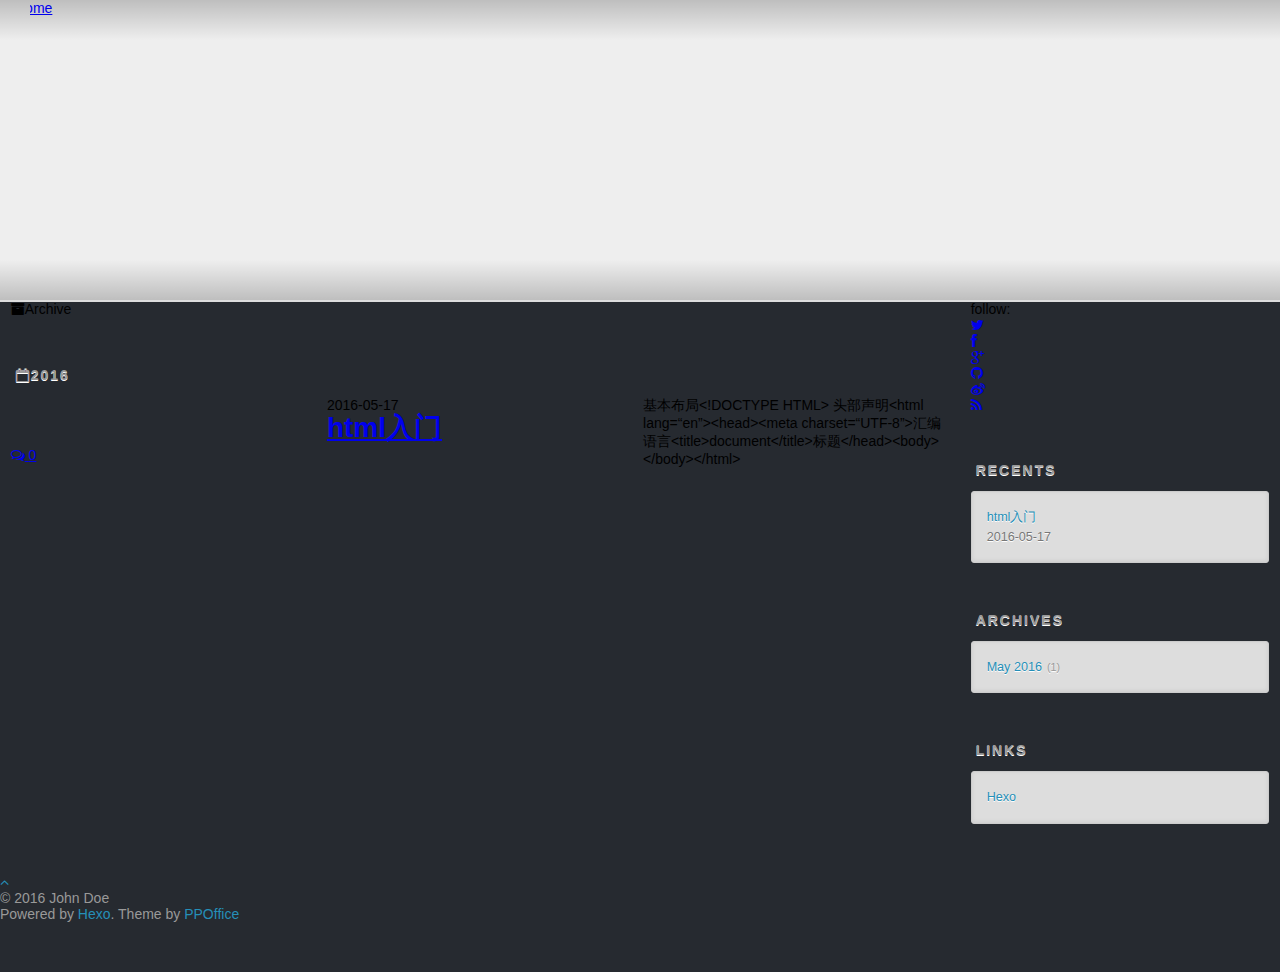
==== archives/index.html @ 6acbed66 "Site updated: 2016-05-18 14:02:45" ====
<!DOCTYPE html>
<html>
<head>
    <meta charset="utf-8">
    
    <title>Archive | Hexo</title>
    <meta name="viewport" content="width=device-width, initial-scale=1, maximum-scale=1">
    
    <meta name="description">
<meta property="og:type" content="website">
<meta property="og:title" content="Hexo">
<meta property="og:url" content="http://yoursite.com/archives/index.html">
<meta property="og:site_name" content="Hexo">
<meta property="og:description">
<meta name="twitter:card" content="summary">
<meta name="twitter:title" content="Hexo">
<meta name="twitter:description">
    

    

    

    <link rel="stylesheet" href="/vendor/font-awesome/css/font-awesome.min.css">
    <link rel="stylesheet" href="/vendor/titillium-web/styles.css">
    <link rel="stylesheet" href="/vendor/source-code-pro/styles.css">

    <link rel="stylesheet" href="/css/style.css">

    <script src="/vendor/jquery/2.0.3/jquery.min.js"></script>
    
    
        <link rel="stylesheet" href="/vendor/fancybox/jquery.fancybox.css">
    
    
        <link rel="stylesheet" href="/vendor/scrollLoading/style.css">
    
    
    

</head>

<body>
    <div id="wrap">
        <header id="header">
    <div id="header-outer" class="outer">
        <div class="container">
            <div class="container-inner">
                <div id="header-title">
                    <h1 class="logo-wrap">
                        <a href="/" class="logo"></a>
                    </h1>
                    
                </div>
                <div id="header-inner" class="nav-container">
                    <a id="main-nav-toggle" class="nav-icon fa fa-bars"></a>
                    <div class="nav-container-inner">
                        <ul id="main-nav">
                            
                                <li class="main-nav-list-item" >
                                    <a class="main-nav-list-link" href="/">Home</a>
                                </li>
                            
                        </ul>
                        <nav id="sub-nav">
                            <div id="search-form-wrap">

    <form class="search-form">
        <input type="text" class="ins-search-input search-form-input" placeholder="Search" />
        <button type="submit" class="search-form-submit"></button>
    </form>
    <div class="ins-search">
    <div class="ins-search-mask"></div>
    <div class="ins-search-container">
        <div class="ins-input-wrapper">
            <input type="text" class="ins-search-input" placeholder="Type something..." />
            <span class="ins-close ins-selectable"><i class="fa fa-times-circle"></i></span>
        </div>
        <div class="ins-section-wrapper">
            <div class="ins-section-container"></div>
        </div>
    </div>
</div>
<script>
(function (window) {
    var INSIGHT_CONFIG = {
        TRANSLATION: {
            POSTS: 'Posts',
            PAGES: 'Pages',
            CATEGORIES: 'Categories',
            TAGS: 'Tags',
            UNTITLED: '(Untitled)',
        },
        ROOT_URL: '/',
        CONTENT_URL: '/content.json',
    };
    window.INSIGHT_CONFIG = INSIGHT_CONFIG;
})(window);
</script>
<script src="/js/insight.js"></script>

</div>
                        </nav>
                    </div>
                </div>
            </div>
        </div>
    </div>
</header>
        <div class="container">
            <div class="main-body container-inner">
                <div class="main-body-inner">
                    <section id="main">
                        <div class="main-body-header">
    <h1 class="header">
    
    <i class="icon fa fa-archive"></i>Archive
    </h1>
</div>
                        <div class="main-body-content">
                            

    
    
        
        
        <section class="archives-wrap">
            <div class="archive-year-wrap">
                <a href="/archives/2016" class="archive-year"><i class="icon fa fa-calendar-o"></i>2016</a>
            </div>
            <div class="archives">
    
    
    
        <div class="article-row">
    
        <article class="article article-summary">
    <div class="article-summary-inner">
        
        <a href="/2016/05/17/html入门/" class="thumbnail">
    
    
        <span class="thumbnail-image thumbnail-none"></span>
    
    
        
<span class="comment-counter">
    <i class="fa fa-comments-o"></i>
    
        <span class="disqus-comment-count" data-disqus-url="http://yoursite.com/2016/05/17/html入门/">0</span>
    
</span>

    
</a>
        
        <div class="article-meta">
            <p class="category">
            
            </p>
            <p class="date"><time datetime="2016-05-17T05:37:36.000Z" itemprop="datePublished">2016-05-17</time></p>
        </div>
        
    
        <h1 class="article-title" itemprop="name">
        <a href="/2016/05/17/html入门/">html入门</a>
        </h1>
    

        <p class="article-excerpt">
            基本布局&lt;!DOCTYPE HTML&gt; 头部声明&lt;html lang=“en”&gt;&lt;head&gt;&lt;meta charset=“UTF-8”&gt;汇编语言&lt;title&gt;document&lt;/title&gt;标题&lt;/head&gt;&lt;body&gt;&lt;/body&gt;&lt;/html&gt;

        </p>
    </div>
</article>
    
        </div>
    


    </div></section>



                        </div>
                    </section>
                    <aside id="sidebar">
    <a class="sidebar-toggle" title="Expand Sidebar"><i class="toggle icon"></i></a>
    <div class="sidebar-top">
        <p>follow:</p>
        <ul class="social-links">
            
                
                <li>
                    <a class="social-tooltip" title="twitter" href="/" target="_blank">
                        <i class="icon fa fa-twitter"></i>
                    </a>
                </li>
                
            
                
                <li>
                    <a class="social-tooltip" title="facebook" href="/" target="_blank">
                        <i class="icon fa fa-facebook"></i>
                    </a>
                </li>
                
            
                
                <li>
                    <a class="social-tooltip" title="google-plus" href="/" target="_blank">
                        <i class="icon fa fa-google-plus"></i>
                    </a>
                </li>
                
            
                
                <li>
                    <a class="social-tooltip" title="github" href="https://github.com/ppoffice/hexo-theme-hueman" target="_blank">
                        <i class="icon fa fa-github"></i>
                    </a>
                </li>
                
            
                
                <li>
                    <a class="social-tooltip" title="weibo" href="/" target="_blank">
                        <i class="icon fa fa-weibo"></i>
                    </a>
                </li>
                
            
                
                <li>
                    <a class="social-tooltip" title="rss" href="/" target="_blank">
                        <i class="icon fa fa-rss"></i>
                    </a>
                </li>
                
            
        </ul>
    </div>
    
    <div class="widgets-container">
        
            
                
    <div class="widget-wrap">
        <h3 class="widget-title">recents</h3>
        <div class="widget">
            <ul id="recent-post" class="">
                
                    <li>
                        
                        <div class="item-thumbnail">
                            <a href="/2016/05/17/html入门/" class="thumbnail">
    
    
        <span class="thumbnail-image thumbnail-none"></span>
    
    
</a>
                        </div>
                        
                        <div class="item-inner">
                            <p class="item-category"></p>
                            <p class="item-title"><a href="/2016/05/17/html入门/" class="title">html入门</a></p>
                            <p class="item-date"><time datetime="2016-05-17T05:37:36.000Z" itemprop="datePublished">2016-05-17</time></p>
                        </div>
                    </li>
                
            </ul>
        </div>
    </div>

            
                

            
                
    <div class="widget-wrap widget-list">
        <h3 class="widget-title">archives</h3>
        <div class="widget">
            <ul class="archive-list"><li class="archive-list-item"><a class="archive-list-link" href="/archives/2016/05/">May 2016</a><span class="archive-list-count">1</span></li></ul>
        </div>
    </div>


            
                

            
                

            
                
    <div class="widget-wrap widget-list">
        <h3 class="widget-title">links</h3>
        <div class="widget">
            <ul>
                
                    <li>
                        <a href="http://hexo.io">Hexo</a>
                    </li>
                
            </ul>
        </div>
    </div>


            
        
    </div>
</aside>
                </div>
            </div>
        </div>
        <footer id="footer">
    <div class="container">
        <div class="container-inner">
            <a id="back-to-top" href="javascript:;"><i class="icon fa fa-angle-up"></i></a>
            <div class="credit">
                <h1 class="logo-wrap">
                    <a href="/" class="logo"></a>
                </h1>
                <p>&copy; 2016 John Doe</p>
                <p>Powered by <a href="//hexo.io/" target="_blank">Hexo</a>. Theme by <a href="//github.com/ppoffice" target="_blank">PPOffice</a></p>
            </div>
        </div>
    </div>
</footer>
        
    
    <script>
    var disqus_shortname = 'hexo-theme-hueman';
    
    
    (function() {
    var dsq = document.createElement('script');
    dsq.type = 'text/javascript';
    dsq.async = true;
    dsq.src = '//' + disqus_shortname + '.disqus.com/count.js';
    (document.getElementsByTagName('head')[0] || document.getElementsByTagName('body')[0]).appendChild(dsq);
    })();
    </script>



    
        <script src="/vendor/fancybox/jquery.fancybox.pack.js"></script>
    

    
        <script src="/vendor/scrollLoading/jquery.scrollLoading.js"></script>
        <script src="/vendor/scrollLoading/main.js"></script>
    


<!-- Custom Scripts -->
<script src="/js/main.js"></script>

    </div>
</body>
</html>
---- vendor/titillium-web/styles.css ----
/* latin-ext */
@font-face {
  font-family: 'Titillium Web';
  font-style: normal;
  font-weight: 300;
  src: local('Titillium WebLight'), local('TitilliumWeb-Light'), url(fonts/anMUvcNT0H1YN4FII8wpr9INifKjd1RJ3NxxEi9Cy2w.woff2) format('woff2');
  unicode-range: U+0100-024F, U+1E00-1EFF, U+20A0-20AB, U+20AD-20CF, U+2C60-2C7F, U+A720-A7FF;
}
/* latin */
@font-face {
  font-family: 'Titillium Web';
  font-style: normal;
  font-weight: 300;
  src: local('Titillium WebLight'), local('TitilliumWeb-Light'), url(fonts/anMUvcNT0H1YN4FII8wpr4-67659ICLY8bMrYhtePPA.woff2) format('woff2');
  unicode-range: U+0000-00FF, U+0131, U+0152-0153, U+02C6, U+02DA, U+02DC, U+2000-206F, U+2074, U+20AC, U+2212, U+2215, U+E0FF, U+EFFD, U+F000;
}
/* latin-ext */
@font-face {
  font-family: 'Titillium Web';
  font-style: normal;
  font-weight: 400;
  src: local('Titillium Web'), local('TitilliumWeb-Regular'), url(fonts/7XUFZ5tgS-tD6QamInJTcSo_WB_cotcEMUw1LsIE8mM.woff2) format('woff2');
  unicode-range: U+0100-024F, U+1E00-1EFF, U+20A0-20AB, U+20AD-20CF, U+2C60-2C7F, U+A720-A7FF;
}
/* latin */
@font-face {
  font-family: 'Titillium Web';
  font-style: normal;
  font-weight: 400;
  src: local('Titillium Web'), local('TitilliumWeb-Regular'), url(fonts/7XUFZ5tgS-tD6QamInJTcZSnX671uNZIV63UdXh3Mg0.woff2) format('woff2');
  unicode-range: U+0000-00FF, U+0131, U+0152-0153, U+02C6, U+02DA, U+02DC, U+2000-206F, U+2074, U+20AC, U+2212, U+2215, U+E0FF, U+EFFD, U+F000;
}
/* latin-ext */
@font-face {
  font-family: 'Titillium Web';
  font-style: normal;
  font-weight: 600;
  src: local('Titillium WebSemiBold'), local('TitilliumWeb-SemiBold'), url(fonts/anMUvcNT0H1YN4FII8wpr_SNRT0fZ5CX-AqRkMYgJJo.woff2) format('woff2');
  unicode-range: U+0100-024F, U+1E00-1EFF, U+20A0-20AB, U+20AD-20CF, U+2C60-2C7F, U+A720-A7FF;
}
/* latin */
@font-face {
  font-family: 'Titillium Web';
  font-style: normal;
  font-weight: 600;
  src: local('Titillium WebSemiBold'), local('TitilliumWeb-SemiBold'), url(fonts/anMUvcNT0H1YN4FII8wpr46gJz9aNFrmnwBdd69aqzY.woff2) format('woff2');
  unicode-range: U+0000-00FF, U+0131, U+0152-0153, U+02C6, U+02DA, U+02DC, U+2000-206F, U+2074, U+20AC, U+2212, U+2215, U+E0FF, U+EFFD, U+F000;
}
---- vendor/source-code-pro/styles.css ----
/* latin-ext */
@font-face {
  font-family: 'Source Code Pro';
  font-style: normal;
  font-weight: 400;
  src: local('Source Code Pro'), local('SourceCodePro-Regular'), url(fonts/mrl8jkM18OlOQN8JLgasDy2Q8seG17bfDXYR_jUsrzg.woff2) format('woff2');
  unicode-range: U+0100-024F, U+1E00-1EFF, U+20A0-20AB, U+20AD-20CF, U+2C60-2C7F, U+A720-A7FF;
}
/* latin */
@font-face {
  font-family: 'Source Code Pro';
  font-style: normal;
  font-weight: 400;
  src: local('Source Code Pro'), local('SourceCodePro-Regular'), url(fonts/mrl8jkM18OlOQN8JLgasD9V_2ngZ8dMf8fLgjYEouxg.woff2) format('woff2');
  unicode-range: U+0000-00FF, U+0131, U+0152-0153, U+02C6, U+02DA, U+02DC, U+2000-206F, U+2074, U+20AC, U+2212, U+2215, U+E0FF, U+EFFD, U+F000;
}
---- css/style.css ----
body {
  width: 100%;
}
body:before,
body:after {
  content: "";
  display: table;
}
body:after {
  clear: both;
}
html,
body,
div,
span,
applet,
object,
iframe,
h1,
h2,
h3,
h4,
h5,
h6,
p,
blockquote,
pre,
a,
abbr,
acronym,
address,
big,
cite,
code,
del,
dfn,
em,
img,
ins,
kbd,
q,
s,
samp,
small,
strike,
strong,
sub,
sup,
tt,
var,
dl,
dt,
dd,
ol,
ul,
li,
fieldset,
form,
label,
legend,
table,
caption,
tbody,
tfoot,
thead,
tr,
th,
td {
  margin: 0;
  padding: 0;
  border: 0;
  outline: 0;
  font-weight: inherit;
  font-style: inherit;
  font-family: inherit;
  font-size: 100%;
  vertical-align: baseline;
}
body {
  line-height: 1;
  color: #000;
  background: #fff;
}
ol,
ul {
  list-style: none;
}
table {
  border-collapse: separate;
  border-spacing: 0;
  vertical-align: middle;
}
caption,
th,
td {
  text-align: left;
  font-weight: normal;
  vertical-align: middle;
}
a img {
  border: none;
}
input,
button {
  margin: 0;
  padding: 0;
}
input::-moz-focus-inner,
button::-moz-focus-inner {
  border: 0;
  padding: 0;
}
@font-face {
  font-family: FontAwesome;
  font-style: normal;
  font-weight: normal;
  src: url("fonts/fontawesome-webfont.eot?v=#4.0.3");
  src: url("fonts/fontawesome-webfont.eot?#iefix&v=#4.0.3") format("embedded-opentype"), url("fonts/fontawesome-webfont.woff?v=#4.0.3") format("woff"), url("fonts/fontawesome-webfont.ttf?v=#4.0.3") format("truetype"), url("fonts/fontawesome-webfont.svg#fontawesomeregular?v=#4.0.3") format("svg");
}
html,
body,
#container {
  height: 100%;
}
body {
  background: #eee;
  font: 14px "Helvetica Neue", Helvetica, Arial, sans-serif;
  -webkit-text-size-adjust: 100%;
}
.outer {
  max-width: 1220px;
  margin: 0 auto;
  padding: 0 20px;
}
.outer:before,
.outer:after {
  content: "";
  display: table;
}
.outer:after {
  clear: both;
}
.inner {
  display: inline;
  float: left;
  width: 98.33333333333333%;
  margin: 0 0.833333333333333%;
}
.left,
.alignleft {
  float: left;
}
.right,
.alignright {
  float: right;
}
.clear {
  clear: both;
}
#container {
  position: relative;
}
.mobile-nav-on {
  overflow: hidden;
}
#wrap {
  height: 100%;
  width: 100%;
  position: absolute;
  top: 0;
  left: 0;
  -webkit-transition: 0.2s ease-out;
  -moz-transition: 0.2s ease-out;
  -ms-transition: 0.2s ease-out;
  transition: 0.2s ease-out;
  z-index: 1;
  background: #eee;
}
.mobile-nav-on #wrap {
  left: 280px;
}
@media screen and (min-width: 768px) {
  #main {
    display: inline;
    float: left;
    width: 73.33333333333333%;
    margin: 0 0.833333333333333%;
  }
}
.article-date,
.article-category-link,
.archive-year,
.widget-title {
  text-decoration: none;
  text-transform: uppercase;
  letter-spacing: 2px;
  color: #999;
  margin-bottom: 1em;
  margin-left: 5px;
  line-height: 1em;
  text-shadow: 0 1px #fff;
  font-weight: bold;
}
.article-inner,
.archive-article-inner {
  background: #fff;
  -webkit-box-shadow: 1px 2px 3px #ddd;
  box-shadow: 1px 2px 3px #ddd;
  border: 1px solid #ddd;
  -webkit-border-radius: 3px;
  border-radius: 3px;
}
.article-entry h1,
.widget h1 {
  font-size: 2em;
}
.article-entry h2,
.widget h2 {
  font-size: 1.5em;
}
.article-entry h3,
.widget h3 {
  font-size: 1.3em;
}
.article-entry h4,
.widget h4 {
  font-size: 1.2em;
}
.article-entry h5,
.widget h5 {
  font-size: 1em;
}
.article-entry h6,
.widget h6 {
  font-size: 1em;
  color: #999;
}
.article-entry hr,
.widget hr {
  border: 1px dashed #ddd;
}
.article-entry strong,
.widget strong {
  font-weight: bold;
}
.article-entry em,
.widget em,
.article-entry cite,
.widget cite {
  font-style: italic;
}
.article-entry sup,
.widget sup,
.article-entry sub,
.widget sub {
  font-size: 0.75em;
  line-height: 0;
  position: relative;
  vertical-align: baseline;
}
.article-entry sup,
.widget sup {
  top: -0.5em;
}
.article-entry sub,
.widget sub {
  bottom: -0.2em;
}
.article-entry small,
.widget small {
  font-size: 0.85em;
}
.article-entry acronym,
.widget acronym,
.article-entry abbr,
.widget abbr {
  border-bottom: 1px dotted;
}
.article-entry ul,
.widget ul,
.article-entry ol,
.widget ol,
.article-entry dl,
.widget dl {
  margin: 0 20px;
  line-height: 1.6em;
}
.article-entry ul ul,
.widget ul ul,
.article-entry ol ul,
.widget ol ul,
.article-entry ul ol,
.widget ul ol,
.article-entry ol ol,
.widget ol ol {
  margin-top: 0;
  margin-bottom: 0;
}
.article-entry ul,
.widget ul {
  list-style: disc;
}
.article-entry ol,
.widget ol {
  list-style: decimal;
}
.article-entry dt,
.widget dt {
  font-weight: bold;
}
#header {
  height: 300px;
  position: relative;
  border-bottom: 1px solid #ddd;
}
#header:before,
#header:after {
  content: "";
  position: absolute;
  left: 0;
  right: 0;
  height: 40px;
}
#header:before {
  top: 0;
  background: -webkit-linear-gradient(rgba(0,0,0,0.2), transparent);
  background: -moz-linear-gradient(rgba(0,0,0,0.2), transparent);
  background: -ms-linear-gradient(rgba(0,0,0,0.2), transparent);
  background: linear-gradient(rgba(0,0,0,0.2), transparent);
}
#header:after {
  bottom: 0;
  background: -webkit-linear-gradient(transparent, rgba(0,0,0,0.2));
  background: -moz-linear-gradient(transparent, rgba(0,0,0,0.2));
  background: -ms-linear-gradient(transparent, rgba(0,0,0,0.2));
  background: linear-gradient(transparent, rgba(0,0,0,0.2));
}
#header-outer {
  height: 100%;
  position: relative;
}
#header-inner {
  position: relative;
  overflow: hidden;
}
#banner {
  position: absolute;
  top: 0;
  left: 0;
  width: 100%;
  height: 100%;
  background: url("images/banner.jpg") center #000;
  -webkit-background-size: cover;
  -moz-background-size: cover;
  background-size: cover;
  z-index: -1;
}
#header-title {
  text-align: center;
  height: 40px;
  position: absolute;
  top: 50%;
  left: 0;
  margin-top: -20px;
}
#logo,
#subtitle {
  text-decoration: none;
  color: #fff;
  font-weight: 300;
  text-shadow: 0 1px 4px rgba(0,0,0,0.3);
}
#logo {
  font-size: 40px;
  line-height: 40px;
  letter-spacing: 2px;
}
#subtitle {
  font-size: 16px;
  line-height: 16px;
  letter-spacing: 1px;
}
#subtitle-wrap {
  margin-top: 16px;
}
#main-nav {
  float: left;
  margin-left: -15px;
}
.nav-icon,
.main-nav-link {
  float: left;
  color: #fff;
  opacity: 0.6;
  text-decoration: none;
  text-shadow: 0 1px rgba(0,0,0,0.2);
  -webkit-transition: opacity 0.2s;
  -moz-transition: opacity 0.2s;
  -ms-transition: opacity 0.2s;
  transition: opacity 0.2s;
  display: block;
  padding: 20px 15px;
}
.nav-icon:hover,
.main-nav-link:hover {
  opacity: 1;
}
.nav-icon {
  font-family: FontAwesome;
  text-align: center;
  font-size: 14px;
  width: 14px;
  height: 14px;
  padding: 20px 15px;
  position: relative;
  cursor: pointer;
}
.main-nav-link {
  font-weight: 300;
  letter-spacing: 1px;
}
@media screen and (max-width: 479px) {
  .main-nav-link {
    display: none;
  }
}
#main-nav-toggle {
  display: none;
}
#main-nav-toggle:before {
  content: "\f0c9";
}
@media screen and (max-width: 479px) {
  #main-nav-toggle {
    display: block;
  }
}
#sub-nav {
  float: right;
  margin-right: -15px;
}
#nav-rss-link:before {
  content: "\f09e";
}
#nav-search-btn:before {
  content: "\f002";
}
#search-form-wrap {
  position: absolute;
  top: 15px;
  width: 150px;
  height: 30px;
  right: -150px;
  opacity: 0;
  -webkit-transition: 0.2s ease-out;
  -moz-transition: 0.2s ease-out;
  -ms-transition: 0.2s ease-out;
  transition: 0.2s ease-out;
}
#search-form-wrap.on {
  opacity: 1;
  right: 0;
}
@media screen and (max-width: 479px) {
  #search-form-wrap {
    width: 100%;
    right: -100%;
  }
}
.search-form {
  position: absolute;
  top: 0;
  left: 0;
  right: 0;
  background: #fff;
  padding: 5px 15px;
  -webkit-border-radius: 15px;
  border-radius: 15px;
  -webkit-box-shadow: 0 0 10px rgba(0,0,0,0.3);
  box-shadow: 0 0 10px rgba(0,0,0,0.3);
}
.search-form-input {
  border: none;
  background: none;
  color: #555;
  width: 100%;
  font: 13px "Helvetica Neue", Helvetica, Arial, sans-serif;
  outline: none;
}
.search-form-input::-webkit-search-results-decoration,
.search-form-input::-webkit-search-cancel-button {
  -webkit-appearance: none;
}
.search-form-submit {
  position: absolute;
  top: 50%;
  right: 10px;
  margin-top: -7px;
  font: 13px FontAwesome;
  border: none;
  background: none;
  color: #bbb;
  cursor: pointer;
}
.search-form-submit:hover,
.search-form-submit:focus {
  color: #777;
}
.article {
  margin: 50px 0;
}
.article-inner {
  overflow: hidden;
}
.article-meta:before,
.article-meta:after {
  content: "";
  display: table;
}
.article-meta:after {
  clear: both;
}
.article-date {
  float: left;
}
.article-category {
  float: left;
  line-height: 1em;
  color: #ccc;
  text-shadow: 0 1px #fff;
  margin-left: 8px;
}
.article-category:before {
  content: "\2022";
}
.article-category-link {
  margin: 0 12px 1em;
}
.article-header {
  padding: 20px 20px 0;
}
.article-title {
  text-decoration: none;
  font-size: 2em;
  font-weight: bold;
  color: #555;
  line-height: 1.1em;
  -webkit-transition: color 0.2s;
  -moz-transition: color 0.2s;
  -ms-transition: color 0.2s;
  transition: color 0.2s;
}
a.article-title:hover {
  color: #258fb8;
}
.article-entry {
  color: #555;
  padding: 0 20px;
}
.article-entry:before,
.article-entry:after {
  content: "";
  display: table;
}
.article-entry:after {
  clear: both;
}
.article-entry p,
.article-entry table {
  line-height: 1.6em;
  margin: 1.6em 0;
}
.article-entry h1,
.article-entry h2,
.article-entry h3,
.article-entry h4,
.article-entry h5,
.article-entry h6 {
  font-weight: bold;
}
.article-entry h1,
.article-entry h2,
.article-entry h3,
.article-entry h4,
.article-entry h5,
.article-entry h6 {
  line-height: 1.1em;
  margin: 1.1em 0;
}
.article-entry a {
  color: #258fb8;
  text-decoration: none;
}
.article-entry a:hover {
  text-decoration: underline;
}
.article-entry ul,
.article-entry ol,
.article-entry dl {
  margin-top: 1.6em;
  margin-bottom: 1.6em;
}
.article-entry img,
.article-entry video {
  max-width: 100%;
  height: auto;
  display: block;
  margin: auto;
}
.article-entry iframe {
  border: none;
}
.article-entry table {
  width: 100%;
  border-collapse: collapse;
  border-spacing: 0;
}
.article-entry th {
  font-weight: bold;
  border-bottom: 3px solid #ddd;
  padding-bottom: 0.5em;
}
.article-entry td {
  border-bottom: 1px solid #ddd;
  padding: 10px 0;
}
.article-entry blockquote {
  font-family: Georgia, "Times New Roman", serif;
  font-size: 1.4em;
  margin: 1.6em 20px;
  text-align: center;
}
.article-entry blockquote footer {
  font-size: 14px;
  margin: 1.6em 0;
  font-family: "Helvetica Neue", Helvetica, Arial, sans-serif;
}
.article-entry blockquote footer cite:before {
  content: "—";
  padding: 0 0.5em;
}
.article-entry .pullquote {
  text-align: left;
  width: 45%;
  margin: 0;
}
.article-entry .pullquote.left {
  margin-left: 0.5em;
  margin-right: 1em;
}
.article-entry .pullquote.right {
  margin-right: 0.5em;
  margin-left: 1em;
}
.article-entry .caption {
  color: #999;
  display: block;
  font-size: 0.9em;
  margin-top: 0.5em;
  position: relative;
  text-align: center;
}
.article-entry .video-container {
  position: relative;
  padding-top: 56.25%;
  height: 0;
  overflow: hidden;
}
.article-entry .video-container iframe,
.article-entry .video-container object,
.article-entry .video-container embed {
  position: absolute;
  top: 0;
  left: 0;
  width: 100%;
  height: 100%;
  margin-top: 0;
}
.article-more-link a {
  display: inline-block;
  line-height: 1em;
  padding: 6px 15px;
  -webkit-border-radius: 15px;
  border-radius: 15px;
  background: #eee;
  color: #999;
  text-shadow: 0 1px #fff;
  text-decoration: none;
}
.article-more-link a:hover {
  background: #258fb8;
  color: #fff;
  text-decoration: none;
  text-shadow: 0 1px #1e7293;
}
.article-footer {
  font-size: 0.85em;
  line-height: 1.6em;
  border-top: 1px solid #ddd;
  padding-top: 1.6em;
  margin: 0 20px 20px;
}
.article-footer:before,
.article-footer:after {
  content: "";
  display: table;
}
.article-footer:after {
  clear: both;
}
.article-footer a {
  color: #999;
  text-decoration: none;
}
.article-footer a:hover {
  color: #555;
}
.article-tag-list-item {
  float: left;
  margin-right: 10px;
}
.article-tag-list-link:before {
  content: "#";
}
.article-comment-link {
  float: right;
}
.article-comment-link:before {
  content: "\f075";
  font-family: FontAwesome;
  padding-right: 8px;
}
.article-share-link {
  cursor: pointer;
  float: right;
  margin-left: 20px;
}
.article-share-link:before {
  content: "\f064";
  font-family: FontAwesome;
  padding-right: 6px;
}
#article-nav {
  position: relative;
}
#article-nav:before,
#article-nav:after {
  content: "";
  display: table;
}
#article-nav:after {
  clear: both;
}
@media screen and (min-width: 768px) {
  #article-nav {
    margin: 50px 0;
  }
  #article-nav:before {
    width: 8px;
    height: 8px;
    position: absolute;
    top: 50%;
    left: 50%;
    margin-top: -4px;
    margin-left: -4px;
    content: "";
    -webkit-border-radius: 50%;
    border-radius: 50%;
    background: #ddd;
    -webkit-box-shadow: 0 1px 2px #fff;
    box-shadow: 0 1px 2px #fff;
  }
}
.article-nav-link-wrap {
  text-decoration: none;
  text-shadow: 0 1px #fff;
  color: #999;
  -webkit-box-sizing: border-box;
  -moz-box-sizing: border-box;
  box-sizing: border-box;
  margin-top: 50px;
  text-align: center;
  display: block;
}
.article-nav-link-wrap:hover {
  color: #555;
}
@media screen and (min-width: 768px) {
  .article-nav-link-wrap {
    width: 50%;
    margin-top: 0;
  }
}
@media screen and (min-width: 768px) {
  #article-nav-newer {
    float: left;
    text-align: right;
    padding-right: 20px;
  }
}
@media screen and (min-width: 768px) {
  #article-nav-older {
    float: right;
    text-align: left;
    padding-left: 20px;
  }
}
.article-nav-caption {
  text-transform: uppercase;
  letter-spacing: 2px;
  color: #ddd;
  line-height: 1em;
  font-weight: bold;
}
#article-nav-newer .article-nav-caption {
  margin-right: -2px;
}
.article-nav-title {
  font-size: 0.85em;
  line-height: 1.6em;
  margin-top: 0.5em;
}
.article-share-box {
  position: absolute;
  display: none;
  background: #fff;
  -webkit-box-shadow: 1px 2px 10px rgba(0,0,0,0.2);
  box-shadow: 1px 2px 10px rgba(0,0,0,0.2);
  -webkit-border-radius: 3px;
  border-radius: 3px;
  margin-left: -145px;
  overflow: hidden;
  z-index: 1;
}
.article-share-box.on {
  display: block;
}
.article-share-input {
  width: 100%;
  background: none;
  -webkit-box-sizing: border-box;
  -moz-box-sizing: border-box;
  box-sizing: border-box;
  font: 14px "Helvetica Neue", Helvetica, Arial, sans-serif;
  padding: 0 15px;
  color: #555;
  outline: none;
  border: 1px solid #ddd;
  -webkit-border-radius: 3px 3px 0 0;
  border-radius: 3px 3px 0 0;
  height: 36px;
  line-height: 36px;
}
.article-share-links {
  background: #eee;
}
.article-share-links:before,
.article-share-links:after {
  content: "";
  display: table;
}
.article-share-links:after {
  clear: both;
}
.article-share-twitter,
.article-share-facebook,
.article-share-pinterest,
.article-share-google {
  width: 50px;
  height: 36px;
  display: block;
  float: left;
  position: relative;
  color: #999;
  text-shadow: 0 1px #fff;
}
.article-share-twitter:before,
.article-share-facebook:before,
.article-share-pinterest:before,
.article-share-google:before {
  font-size: 20px;
  font-family: FontAwesome;
  width: 20px;
  height: 20px;
  position: absolute;
  top: 50%;
  left: 50%;
  margin-top: -10px;
  margin-left: -10px;
  text-align: center;
}
.article-share-twitter:hover,
.article-share-facebook:hover,
.article-share-pinterest:hover,
.article-share-google:hover {
  color: #fff;
}
.article-share-twitter:before {
  content: "\f099";
}
.article-share-twitter:hover {
  background: #00aced;
  text-shadow: 0 1px #008abe;
}
.article-share-facebook:before {
  content: "\f09a";
}
.article-share-facebook:hover {
  background: #3b5998;
  text-shadow: 0 1px #2f477a;
}
.article-share-pinterest:before {
  content: "\f0d2";
}
.article-share-pinterest:hover {
  background: #cb2027;
  text-shadow: 0 1px #a21a1f;
}
.article-share-google:before {
  content: "\f0d5";
}
.article-share-google:hover {
  background: #dd4b39;
  text-shadow: 0 1px #be3221;
}
.article-gallery {
  background: #000;
  position: relative;
}
.article-gallery-photos {
  position: relative;
  overflow: hidden;
}
.article-gallery-img {
  display: none;
  max-width: 100%;
}
.article-gallery-img:first-child {
  display: block;
}
.article-gallery-img.loaded {
  position: absolute;
  display: block;
}
.article-gallery-img img {
  display: block;
  max-width: 100%;
  margin: 0 auto;
}
#comments {
  background: #fff;
  -webkit-box-shadow: 1px 2px 3px #ddd;
  box-shadow: 1px 2px 3px #ddd;
  padding: 20px;
  border: 1px solid #ddd;
  -webkit-border-radius: 3px;
  border-radius: 3px;
  margin: 50px 0;
}
#comments a {
  color: #258fb8;
}
.archives-wrap {
  margin: 50px 0;
}
.archives:before,
.archives:after {
  content: "";
  display: table;
}
.archives:after {
  clear: both;
}
.archive-year-wrap {
  margin-bottom: 1em;
}
.archives {
  -webkit-column-gap: 10px;
  -moz-column-gap: 10px;
  column-gap: 10px;
}
@media screen and (min-width: 480px) and (max-width: 767px) {
  .archives {
    -webkit-column-count: 2;
    -moz-column-count: 2;
    column-count: 2;
  }
}
@media screen and (min-width: 768px) {
  .archives {
    -webkit-column-count: 3;
    -moz-column-count: 3;
    column-count: 3;
  }
}
.archive-article {
  -webkit-column-break-inside: avoid;
  page-break-inside: avoid;
  overflow: hidden;
  break-inside: avoid-column;
}
.archive-article-inner {
  padding: 10px;
  margin-bottom: 15px;
}
.archive-article-title {
  text-decoration: none;
  font-weight: bold;
  color: #555;
  -webkit-transition: color 0.2s;
  -moz-transition: color 0.2s;
  -ms-transition: color 0.2s;
  transition: color 0.2s;
  line-height: 1.6em;
}
.archive-article-title:hover {
  color: #258fb8;
}
.archive-article-footer {
  margin-top: 1em;
}
.archive-article-date {
  color: #999;
  text-decoration: none;
  font-size: 0.85em;
  line-height: 1em;
  margin-bottom: 0.5em;
  display: block;
}
#page-nav {
  margin: 50px auto;
  background: #fff;
  -webkit-box-shadow: 1px 2px 3px #ddd;
  box-shadow: 1px 2px 3px #ddd;
  border: 1px solid #ddd;
  -webkit-border-radius: 3px;
  border-radius: 3px;
  text-align: center;
  color: #999;
  overflow: hidden;
}
#page-nav:before,
#page-nav:after {
  content: "";
  display: table;
}
#page-nav:after {
  clear: both;
}
#page-nav a,
#page-nav span {
  padding: 10px 20px;
  line-height: 1;
  height: 2ex;
}
#page-nav a {
  color: #999;
  text-decoration: none;
}
#page-nav a:hover {
  background: #999;
  color: #fff;
}
#page-nav .prev {
  float: left;
}
#page-nav .next {
  float: right;
}
#page-nav .page-number {
  display: inline-block;
}
@media screen and (max-width: 479px) {
  #page-nav .page-number {
    display: none;
  }
}
#page-nav .current {
  color: #555;
  font-weight: bold;
}
#page-nav .space {
  color: #ddd;
}
#footer {
  background: #262a30;
  padding: 50px 0;
  border-top: 1px solid #ddd;
  color: #999;
}
#footer a {
  color: #258fb8;
  text-decoration: none;
}
#footer a:hover {
  text-decoration: underline;
}
#footer-info {
  line-height: 1.6em;
  font-size: 0.85em;
}
.article-entry pre,
.article-entry .highlight {
  background: #2d2d2d;
  margin: 0 -20px;
  padding: 15px 20px;
  border-style: solid;
  border-color: #ddd;
  border-width: 1px 0;
  overflow: auto;
  color: #ccc;
  line-height: 22.400000000000002px;
}
.article-entry .highlight .gutter pre,
.article-entry .gist .gist-file .gist-data .line-numbers {
  color: #666;
  font-size: 0.85em;
}
.article-entry pre,
.article-entry code {
  font-family: "Source Code Pro", Consolas, Monaco, Menlo, Consolas, monospace;
}
.article-entry code {
  background: #eee;
  text-shadow: 0 1px #fff;
  padding: 0 0.3em;
}
.article-entry pre code {
  background: none;
  text-shadow: none;
  padding: 0;
}
.article-entry .highlight pre {
  border: none;
  margin: 0;
  padding: 0;
}
.article-entry .highlight table {
  margin: 0;
  width: auto;
}
.article-entry .highlight td {
  border: none;
  padding: 0;
}
.article-entry .highlight figcaption {
  font-size: 0.85em;
  color: #999;
  line-height: 1em;
  margin-bottom: 1em;
}
.article-entry .highlight figcaption:before,
.article-entry .highlight figcaption:after {
  content: "";
  display: table;
}
.article-entry .highlight figcaption:after {
  clear: both;
}
.article-entry .highlight figcaption a {
  float: right;
}
.article-entry .highlight .gutter pre {
  text-align: right;
  padding-right: 20px;
}
.article-entry .highlight .line {
  height: 22.400000000000002px;
}
.article-entry .highlight .line.marked {
  background: #515151;
}
.article-entry .gist {
  margin: 0 -20px;
  border-style: solid;
  border-color: #ddd;
  border-width: 1px 0;
  background: #2d2d2d;
  padding: 15px 20px 15px 0;
}
.article-entry .gist .gist-file {
  border: none;
  font-family: "Source Code Pro", Consolas, Monaco, Menlo, Consolas, monospace;
  margin: 0;
}
.article-entry .gist .gist-file .gist-data {
  background: none;
  border: none;
}
.article-entry .gist .gist-file .gist-data .line-numbers {
  background: none;
  border: none;
  padding: 0 20px 0 0;
}
.article-entry .gist .gist-file .gist-data .line-data {
  padding: 0 !important;
}
.article-entry .gist .gist-file .highlight {
  margin: 0;
  padding: 0;
  border: none;
}
.article-entry .gist .gist-file .gist-meta {
  background: #2d2d2d;
  color: #999;
  font: 0.85em "Helvetica Neue", Helvetica, Arial, sans-serif;
  text-shadow: 0 0;
  padding: 0;
  margin-top: 1em;
  margin-left: 20px;
}
.article-entry .gist .gist-file .gist-meta a {
  color: #258fb8;
  font-weight: normal;
}
.article-entry .gist .gist-file .gist-meta a:hover {
  text-decoration: underline;
}
pre .comment,
pre .title {
  color: #999;
}
pre .variable,
pre .attribute,
pre .tag,
pre .regexp,
pre .ruby .constant,
pre .xml .tag .title,
pre .xml .pi,
pre .xml .doctype,
pre .html .doctype,
pre .css .id,
pre .css .class,
pre .css .pseudo {
  color: #f2777a;
}
pre .number,
pre .preprocessor,
pre .built_in,
pre .literal,
pre .params,
pre .constant {
  color: #f99157;
}
pre .class,
pre .ruby .class .title,
pre .css .rules .attribute {
  color: #9c9;
}
pre .string,
pre .value,
pre .inheritance,
pre .header,
pre .ruby .symbol,
pre .xml .cdata {
  color: #9c9;
}
pre .css .hexcolor {
  color: #6cc;
}
pre .function,
pre .python .decorator,
pre .python .title,
pre .ruby .function .title,
pre .ruby .title .keyword,
pre .perl .sub,
pre .javascript .title,
pre .coffeescript .title {
  color: #69c;
}
pre .keyword,
pre .javascript .function {
  color: #c9c;
}
@media screen and (max-width: 479px) {
  #mobile-nav {
    position: absolute;
    top: 0;
    left: 0;
    width: 280px;
    height: 100%;
    background: #191919;
    border-right: 1px solid #fff;
  }
}
@media screen and (max-width: 479px) {
  .mobile-nav-link {
    display: block;
    color: #999;
    text-decoration: none;
    padding: 15px 20px;
    font-weight: bold;
  }
  .mobile-nav-link:hover {
    color: #fff;
  }
}
@media screen and (min-width: 768px) {
  #sidebar {
    display: inline;
    float: left;
    width: 23.333333333333332%;
    margin: 0 0.833333333333333%;
  }
}
.widget-wrap {
  margin: 50px 0;
}
.widget {
  color: #777;
  text-shadow: 0 1px #fff;
  background: #ddd;
  -webkit-box-shadow: 0 -1px 4px #ccc inset;
  box-shadow: 0 -1px 4px #ccc inset;
  border: 1px solid #ccc;
  padding: 15px;
  -webkit-border-radius: 3px;
  border-radius: 3px;
}
.widget a {
  color: #258fb8;
  text-decoration: none;
}
.widget a:hover {
  text-decoration: underline;
}
.widget ul ul,
.widget ol ul,
.widget dl ul,
.widget ul ol,
.widget ol ol,
.widget dl ol,
.widget ul dl,
.widget ol dl,
.widget dl dl {
  margin-left: 15px;
  list-style: disc;
}
.widget {
  line-height: 1.6em;
  word-wrap: break-word;
  font-size: 0.9em;
}
.widget ul,
.widget ol {
  list-style: none;
  margin: 0;
}
.widget ul ul,
.widget ol ul,
.widget ul ol,
.widget ol ol {
  margin: 0 20px;
}
.widget ul ul,
.widget ol ul {
  list-style: disc;
}
.widget ul ol,
.widget ol ol {
  list-style: decimal;
}
.category-list-count,
.tag-list-count,
.archive-list-count {
  padding-left: 5px;
  color: #999;
  font-size: 0.85em;
}
.category-list-count:before,
.tag-list-count:before,
.archive-list-count:before {
  content: "(";
}
.category-list-count:after,
.tag-list-count:after,
.archive-list-count:after {
  content: ")";
}
.tagcloud a {
  margin-right: 5px;
  display: inline-block;
}
---- vendor/scrollLoading/style.css ----
.scrollLoading-wrap{
  position: relative;
  display: inline-block;
  margin: 0 auto;
  width: 100%;
  height: 100%;
  min-width: 48px;
  min-height: 48px;
}
.scrollLoading-wrap:before{
  content:'';
  position: absolute;
  z-index: 1;
  top: 50%;
  left: 50%;
  width: 48px;
  height: 48px;
  margin-left: -24px;
  margin-top: -24px;
  -webkit-border-radius: 4px;
  -moz-border-radius: 4px;
  border-radius: 4px;
  background: url(images/preloader.gif) center center no-repeat, rgba(0,0,0,0.9);
  -webkit-background-size: 24px 24px;
  -moz-background-size: 24px 24px;
  background-size: 24px 24px;
}

@media only screen and (-webkit-min-device-pixel-ratio: 1.5), only screen and (min--moz-device-pixel-ratio: 1.5), only screen and (min-device-pixel-ratio: 1.5) {
  .scrollLoading-wrap:before {
    background: url("images/preloader@2x.gif") center center no-repeat, rgba(0,0,0,0.9);
    -webkit-background-size: 24px 24px;
    -moz-background-size: 24px 24px;
    background-size: 24px 24px;
  }
}
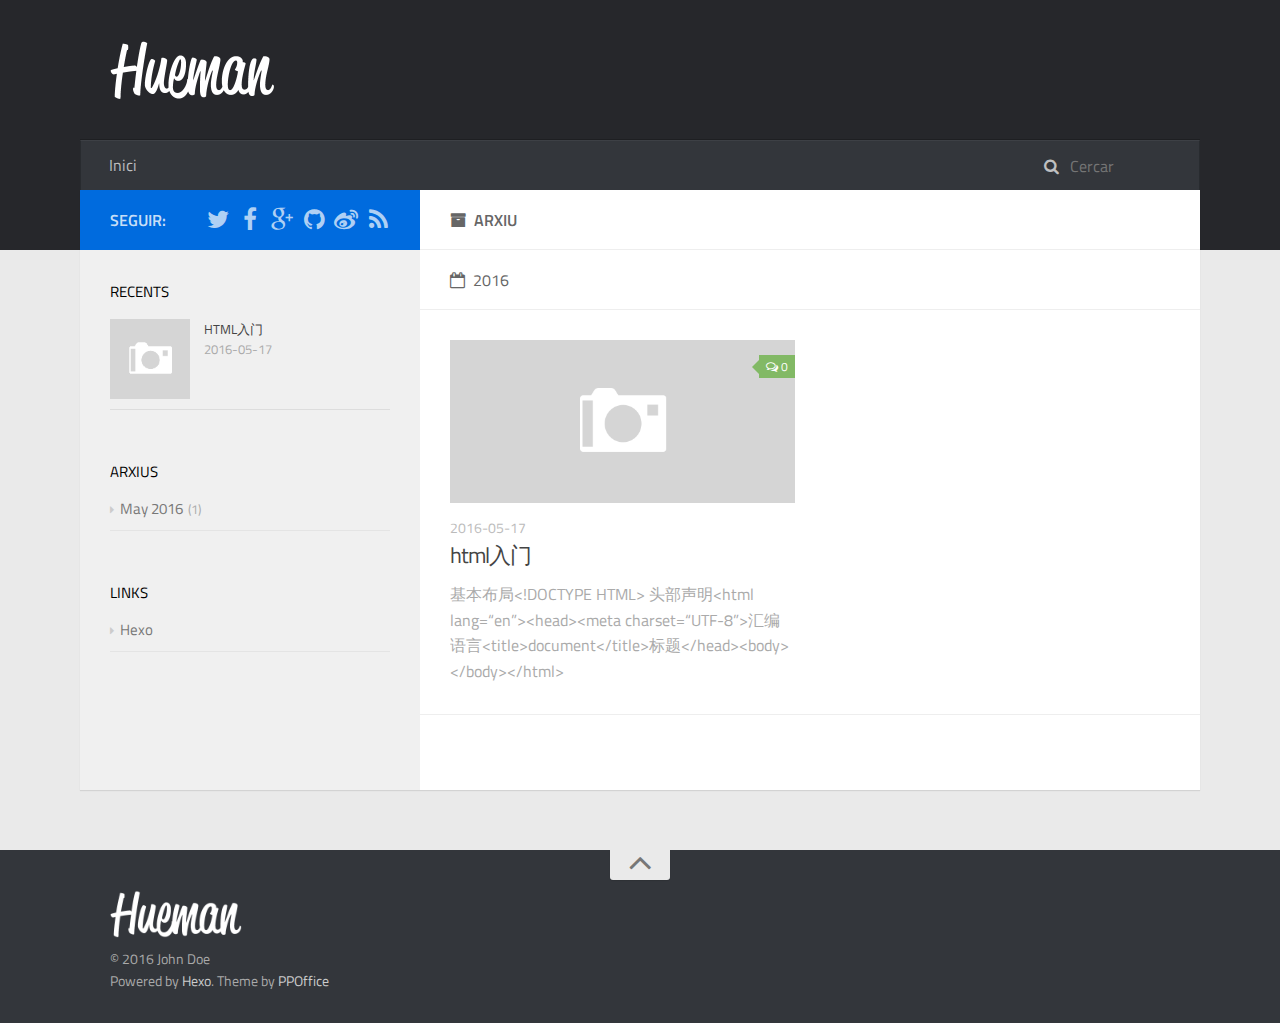
==== commit 10813d27: "Site updated: 2016-05-18 14:04:30" ====
--- a/archives/index.html
+++ b/archives/index.html
@@ -3,7 +3,7 @@
 <head>
     <meta charset="utf-8">
     
-    <title>Archive | Hexo</title>
+    <title>Arxiu | Hexo</title>
     <meta name="viewport" content="width=device-width, initial-scale=1, maximum-scale=1">
     
     <meta name="description">
@@ -58,7 +58,7 @@
                         <ul id="main-nav">
                             
                                 <li class="main-nav-list-item" >
-                                    <a class="main-nav-list-link" href="/">Home</a>
+                                    <a class="main-nav-list-link" href="/">Inici</a>
                                 </li>
                             
                         </ul>
@@ -66,7 +66,7 @@
                             <div id="search-form-wrap">
 
     <form class="search-form">
-        <input type="text" class="ins-search-input search-form-input" placeholder="Search" />
+        <input type="text" class="ins-search-input search-form-input" placeholder="Cercar" />
         <button type="submit" class="search-form-submit"></button>
     </form>
     <div class="ins-search">
@@ -87,8 +87,8 @@
         TRANSLATION: {
             POSTS: 'Posts',
             PAGES: 'Pages',
-            CATEGORIES: 'Categories',
-            TAGS: 'Tags',
+            CATEGORIES: 'categories',
+            TAGS: 'etiquetes',
             UNTITLED: '(Untitled)',
         },
         ROOT_URL: '/',
@@ -114,7 +114,7 @@
                         <div class="main-body-header">
     <h1 class="header">
     
-    <i class="icon fa fa-archive"></i>Archive
+    <i class="icon fa fa-archive"></i>Arxiu
     </h1>
 </div>
                         <div class="main-body-content">
@@ -187,7 +187,7 @@
                     <aside id="sidebar">
     <a class="sidebar-toggle" title="Expand Sidebar"><i class="toggle icon"></i></a>
     <div class="sidebar-top">
-        <p>follow:</p>
+        <p>seguir:</p>
         <ul class="social-links">
             
                 
@@ -279,7 +279,7 @@
             
                 
     <div class="widget-wrap widget-list">
-        <h3 class="widget-title">archives</h3>
+        <h3 class="widget-title">arxius</h3>
         <div class="widget">
             <ul class="archive-list"><li class="archive-list-item"><a class="archive-list-link" href="/archives/2016/05/">May 2016</a><span class="archive-list-count">1</span></li></ul>
         </div>
--- a/css/style.css
+++ b/css/style.css
@@ -1,13 +1,114 @@
-body {
-  width: 100%;
-}
-body:before,
-body:after {
-  content: "";
-  display: table;
-}
-body:after {
-  clear: both;
+#main .main-body-header em,
+#main .main-body-header a,
+.article-date,
+.article-tag-list,
+.archive-year {
+  text-decoration: none;
+  text-transform: uppercase;
+  color: #666;
+  line-height: 1em;
+  text-shadow: 0 1px #fff;
+}
+.widget h1,
+.article-entry h1 {
+  font-size: 2em;
+}
+.widget h2,
+.article-entry h2 {
+  font-size: 1.5em;
+}
+.widget h3,
+.article-entry h3 {
+  font-size: 1.3em;
+}
+.widget h4,
+.article-entry h4 {
+  font-size: 1.2em;
+}
+.widget h5,
+.article-entry h5 {
+  font-size: 1em;
+}
+.widget h6,
+.article-entry h6 {
+  font-size: 1em;
+  color: #aaa;
+}
+.widget hr,
+.article-entry hr {
+  border: 1px dashed #ddd;
+}
+.widget strong,
+.article-entry strong {
+  font-weight: bold;
+}
+.widget em,
+.article-entry em,
+.widget cite,
+.article-entry cite {
+  font-style: italic;
+}
+.widget sup,
+.article-entry sup,
+.widget sub,
+.article-entry sub {
+  font-size: 0.75em;
+  line-height: 0;
+  position: relative;
+  vertical-align: baseline;
+}
+.widget sup,
+.article-entry sup {
+  top: -0.5em;
+}
+.widget sub,
+.article-entry sub {
+  bottom: -0.2em;
+}
+.widget small,
+.article-entry small {
+  font-size: 0.85em;
+}
+.widget acronym,
+.article-entry acronym,
+.widget abbr,
+.article-entry abbr {
+  border-bottom: 1px dotted;
+}
+.widget ul,
+.article-entry ul,
+.widget ol,
+.article-entry ol,
+.widget dl,
+.article-entry dl {
+  line-height: 1.6em;
+}
+.widget ul ul,
+.article-entry ul ul,
+.widget ol ul,
+.article-entry ol ul,
+.widget ul ol,
+.article-entry ul ol,
+.widget ol ol,
+.article-entry ol ol {
+  margin-top: 0;
+  margin-bottom: 0;
+  margin-left: 20px;
+}
+.widget ul,
+.article-entry ul {
+  list-style: disc;
+  list-style-position: inside;
+}
+.widget ol,
+.article-entry ol {
+  list-style: decimal;
+  list-style-position: inside;
+}
+.widget dt,
+.article-entry dt {
+  font-weight: bold;
+  list-style-position: inside;
 }
 html,
 body,
@@ -110,41 +211,47 @@
   border: 0;
   padding: 0;
 }
-@font-face {
-  font-family: FontAwesome;
-  font-style: normal;
-  font-weight: normal;
-  src: url("fonts/fontawesome-webfont.eot?v=#4.0.3");
-  src: url("fonts/fontawesome-webfont.eot?#iefix&v=#4.0.3") format("embedded-opentype"), url("fonts/fontawesome-webfont.woff?v=#4.0.3") format("woff"), url("fonts/fontawesome-webfont.ttf?v=#4.0.3") format("truetype"), url("fonts/fontawesome-webfont.svg#fontawesomeregular?v=#4.0.3") format("svg");
-}
 html,
 body,
 #container {
   height: 100%;
 }
+::selection {
+  color: #fff;
+  background: #006bde;
+}
 body {
-  background: #eee;
-  font: 14px "Helvetica Neue", Helvetica, Arial, sans-serif;
+  background: #eaeaea;
+  font: 14px "Titillium Web", "Helvetica Neue", Helvetica, Arial, "Microsoft Yahei", sans-serif;
   -webkit-text-size-adjust: 100%;
 }
-.outer {
-  max-width: 1220px;
+code {
+  margin: 0 2px;
+  color: #e96900;
+  padding: 3px 5px;
+  font-size: 0.8em;
+  -webkit-border-radius: 2px;
+  border-radius: 2px;
+  font-family: "Source Code Pro", Consolas, Monaco, Menlo, Consolas, monospace;
+  background-color: #f8f8f8;
+}
+.container {
+  position: relative;
+  padding: 0 20px;
+}
+.container-inner {
+  max-width: 1120px;
+  min-width: 320px;
+  width: 100%;
   margin: 0 auto;
-  padding: 0 20px;
-}
-.outer:before,
-.outer:after {
+}
+.container-inner:before,
+.container-inner:after {
   content: "";
   display: table;
 }
-.outer:after {
+.container-inner:after {
   clear: both;
-}
-.inner {
-  display: inline;
-  float: left;
-  width: 98.33333333333333%;
-  margin: 0 0.833333333333333%;
 }
 .left,
 .alignleft {
@@ -157,359 +264,658 @@
 .clear {
   clear: both;
 }
-#container {
-  position: relative;
-}
-.mobile-nav-on {
+.logo {
+  display: block;
+  padding: 10px 0;
+  width: 165px;
+  height: 60px;
+  background-image: url("images/logo-header.png");
+  background-position: 0px 10px;
+  background-repeat: no-repeat;
+  -webkit-background-size: 165px 60px;
+  -moz-background-size: 165px 60px;
+  background-size: 165px 60px;
+}
+.main-body {
+  margin-top: -60px;
+  background-color: #fff;
+}
+.main-body-inner {
+  position: relative;
+  -webkit-box-sizing: border-box;
+  -moz-box-sizing: border-box;
+  box-sizing: border-box;
+  -webkit-box-shadow: rgba(0,0,0,0.098) 0px 1px 1px 0px;
+  box-shadow: rgba(0,0,0,0.098) 0px 1px 1px 0px;
+  padding-left: 340px;
+  background: url("images/s-left.png") repeat-y left 0;
+}
+.main-body-inner:before,
+.main-body-inner:after {
+  content: "";
+  display: table;
+}
+.main-body-inner:after {
+  clear: both;
+}
+#main {
+  float: right;
+  width: 100%;
+  -webkit-box-sizing: border-box;
+  -moz-box-sizing: border-box;
+  box-sizing: border-box;
+  min-height: 600px;
+}
+#main .main-body-header {
+  background: #fff;
+  position: relative;
+  padding: 18px 30px 17px;
+  border-bottom: 1px solid #eee;
+  color: #666;
+  font-size: 16px;
+  font-weight: 600;
+  text-transform: uppercase;
+  line-height: 24px;
+}
+#main .main-body-header .page-title-link,
+#main .main-body-header i {
+  margin-right: 8px;
+}
+#main .main-body-header i {
+  font-weight: 400;
+}
+#main .main-body-header em,
+#main .main-body-header a {
+  color: #aaa;
+}
+#main .main-body-content:before,
+#main .main-body-content:after {
+  content: "";
+  display: table;
+}
+#main .main-body-content:after {
+  clear: both;
+}
+#header {
+  background: #26272b;
+  padding-bottom: 60px;
+  position: relative;
+}
+#header-outer {
+  height: 100%;
+  position: relative;
+}
+#header-inner {
+  position: relative;
+}
+#header-title {
+  text-align: center;
+  padding: 30px 30px;
+}
+#header-title:before,
+#header-title:after {
+  content: "";
+  display: table;
+}
+#header-title:after {
+  clear: both;
+}
+#header-title .logo-wrap,
+#header-title .subtitle-wrap {
+  float: left;
+}
+#header-title .subtitle-wrap {
+  padding: 10px 0px 0px;
+  margin-left: 20px;
+}
+#header-title .subtitle {
+  font-size: 16px;
+  font-style: italic;
+  line-height: 70px;
+  color: rgba(255,255,255,0.7);
+  text-shadow: 0 1px rgba(0,0,0,0.2);
+}
+.nav-container .nav-icon,
+.nav-container .nav-container-inner #main-nav .main-nav-list-item .main-nav-list-link {
+  float: left;
+  color: rgba(255,255,255,0.7);
+  text-decoration: none;
+  text-shadow: 0 1px rgba(0,0,0,0.2);
+  display: block;
+  padding: 20px 15px;
+  -webkit-transition: 0.2s ease-in;
+  -moz-transition: 0.2s ease-in;
+  -ms-transition: 0.2s ease-in;
+  transition: 0.2s ease-in;
+}
+.nav-container .nav-icon:hover,
+.nav-container .nav-container-inner #main-nav .main-nav-list-item .main-nav-list-link:hover {
+  color: #fff;
+  background: rgba(0,0,0,0.1);
+}
+.nav-container {
+  padding: 0 15px;
+  background: #33363b;
+  z-index: 1;
+  -webkit-box-shadow: inset 0 1px 0 rgba(255,255,255,0.05), 0 -1px 0 rgba(0,0,0,0.2), inset 1px 0 0 rgba(0,0,0,0.2), inset -1px 0 0 rgba(0,0,0,0.2);
+  box-shadow: inset 0 1px 0 rgba(255,255,255,0.05), 0 -1px 0 rgba(0,0,0,0.2), inset 1px 0 0 rgba(0,0,0,0.2), inset -1px 0 0 rgba(0,0,0,0.2);
+}
+.nav-container:before,
+.nav-container:after {
+  content: "";
+  display: table;
+}
+.nav-container:after {
+  clear: both;
+}
+.nav-container .nav-icon {
+  line-height: 20px;
+  padding: 15px 14px;
+  text-align: center;
+  font-size: 14px;
+  position: relative;
+  cursor: pointer;
+}
+.nav-container #main-nav-toggle {
+  display: none;
+  width: 100%;
+  text-align: right;
+  -webkit-box-sizing: border-box;
+  -moz-box-sizing: border-box;
+  box-sizing: border-box;
+  border-bottom: 1px solid rgba(255,255,255,0.06);
+}
+.nav-container #main-nav-toggle:before {
+  content: "\f0c9";
+}
+.nav-container .nav-container-inner:before,
+.nav-container .nav-container-inner:after {
+  content: "";
+  display: table;
+}
+.nav-container .nav-container-inner:after {
+  clear: both;
+}
+.nav-container .nav-container-inner #main-nav {
+  float: left;
+}
+.nav-container .nav-container-inner #main-nav .main-nav-list {
+  float: left;
+}
+.nav-container .nav-container-inner #main-nav .main-nav-list-item {
+  position: relative;
+  float: left;
+}
+.nav-container .nav-container-inner #main-nav .main-nav-list-item.top-level-menu > a:after {
+  content: "\f0d7" !important;
+  float: none;
+  margin-left: 6px;
+  font-size: 14px;
+  line-height: 1.2em;
+  opacity: 0.5;
+  font-family: FontAwesome;
+  display: inline-block;
+}
+.nav-container .nav-container-inner #main-nav .main-nav-list-item.top-level-menu:hover > a {
+  color: #fff;
+  background: rgba(0,0,0,0.1);
+}
+.nav-container .nav-container-inner #main-nav .main-nav-list-item .main-nav-list-link {
+  line-height: 20px;
+  padding: 15px 14px;
+  font-size: 16px;
+}
+.nav-container .nav-container-inner #main-nav .main-nav-list-item .main-nav-list-link.current {
+  color: #fff;
+}
+.nav-container .nav-container-inner #main-nav .main-nav-list-item .main-nav-list-child {
+  top: 100%;
+  display: none;
+  padding: 10px 0;
   overflow: hidden;
-}
-#wrap {
-  height: 100%;
+  position: absolute;
+  width: 180px;
+  background: #33363b url("images/opacity-10.png") repeat;
+}
+.nav-container .nav-container-inner #main-nav .main-nav-list-item .main-nav-list-child li {
+  -webkit-box-shadow: 0 1px 0 rgba(255,255,255,0.06);
+  box-shadow: 0 1px 0 rgba(255,255,255,0.06);
+}
+.nav-container .nav-container-inner #main-nav .main-nav-list-item .main-nav-list-child li:last-child {
+  -webkit-box-shadow: none;
+  box-shadow: none;
+}
+.nav-container .nav-container-inner #main-nav .main-nav-list-item .main-nav-list-child li,
+.nav-container .nav-container-inner #main-nav .main-nav-list-item .main-nav-list-child li a {
   width: 100%;
+  display: block;
+  -webkit-box-sizing: border-box;
+  -moz-box-sizing: border-box;
+  box-sizing: border-box;
+}
+.nav-container .nav-container-inner #sub-nav {
+  float: right;
+}
+.search-form {
+  padding: 14px 15px 16px;
+  height: 50px;
+  overflow: hidden;
+  -webkit-box-sizing: border-box;
+  -moz-box-sizing: border-box;
+  box-sizing: border-box;
+}
+.search-form:before {
+  content: "\f002";
+  margin-right: 8px;
+  color: rgba(255,255,255,0.7);
+  font: normal normal normal 16px/1 FontAwesome;
+}
+.search-form-input,
+.search-form-input.ins-search-input,
+.search-form-input.st-ui-search-input,
+.search-form-input.st-default-search-input {
+  -webkit-appearance: textarea;
+  padding: 0;
+  width: 100px;
+  height: auto !important;
+  border: none !important;
+  outline: none !important;
+  background: none !important;
+  line-height: 1.6em;
+  -webkit-transition: 0.2s ease-in;
+  -moz-transition: 0.2s ease-in;
+  -ms-transition: 0.2s ease-in;
+  transition: 0.2s ease-in;
+  font: 16px "Titillium Web", "Helvetica Neue", Helvetica, Arial, "Microsoft Yahei", sans-serif;
+  color: rgba(255,255,255,0.7);
+}
+.search-form-input:focus,
+.search-form-input.ins-search-input:focus,
+.search-form-input.st-ui-search-input:focus,
+.search-form-input.st-default-search-input:focus {
+  width: 200px;
+}
+.search-form-input::-webkit-search-results-decoration,
+.search-form-input.ins-search-input::-webkit-search-results-decoration,
+.search-form-input.st-ui-search-input::-webkit-search-results-decoration,
+.search-form-input.st-default-search-input::-webkit-search-results-decoration,
+.search-form-input::-webkit-search-cancel-button,
+.search-form-input.ins-search-input::-webkit-search-cancel-button,
+.search-form-input.st-ui-search-input::-webkit-search-cancel-button,
+.search-form-input.st-default-search-input::-webkit-search-cancel-button {
+  -webkit-appearance: none;
+}
+.search-form-submit {
+  display: none;
+}
+#sidebar {
+  float: left;
+  margin-left: -340px;
+  width: 340px;
+}
+#sidebar .sidebar-toggle {
+  display: none;
+}
+#sidebar .sidebar-top {
+  background: #006bde;
+  padding: 15px 30px;
+}
+#sidebar .sidebar-top:before,
+#sidebar .sidebar-top:after {
+  content: "";
+  display: table;
+}
+#sidebar .sidebar-top:after {
+  clear: both;
+}
+#sidebar .sidebar-top .sidebar-top-inner:before,
+#sidebar .sidebar-top .sidebar-top-inner:after {
+  content: "";
+  display: table;
+}
+#sidebar .sidebar-top .sidebar-top-inner:after {
+  clear: both;
+}
+#sidebar .sidebar-top p {
+  float: left;
+  color: rgba(255,255,255,0.8);
+  font-size: 16px;
+  font-weight: 600;
+  text-transform: uppercase;
+  line-height: 24px;
+  padding: 3px 0;
+}
+#sidebar .sidebar-top .social-links {
+  float: right;
+  position: relative;
+  padding-top: 2px;
+}
+#sidebar .sidebar-top .social-links li {
+  float: left;
+  margin-left: 8px;
+}
+#sidebar .sidebar-top .social-links li a:hover i:before {
+  color: #fff;
+}
+#sidebar .sidebar-top .social-links .social-tooltip {
+  position: relative;
+}
+#sidebar .sidebar-top .social-links .social-tooltip:hover:after {
+  top: -41px;
+  background: #fff;
+  font-size: 14px;
+  color: #666;
+  content: attr(title);
+  display: block;
+  right: 0;
+  padding: 5px 15px;
   position: absolute;
-  top: 0;
-  left: 0;
-  -webkit-transition: 0.2s ease-out;
-  -moz-transition: 0.2s ease-out;
-  -ms-transition: 0.2s ease-out;
-  transition: 0.2s ease-out;
-  z-index: 1;
-  background: #eee;
-}
-.mobile-nav-on #wrap {
-  left: 280px;
-}
-@media screen and (min-width: 768px) {
-  #main {
-    display: inline;
-    float: left;
-    width: 73.33333333333333%;
-    margin: 0 0.833333333333333%;
-  }
-}
-.article-date,
-.article-category-link,
-.archive-year,
-.widget-title {
-  text-decoration: none;
-  text-transform: uppercase;
-  letter-spacing: 2px;
-  color: #999;
-  margin-bottom: 1em;
-  margin-left: 5px;
-  line-height: 1em;
-  text-shadow: 0 1px #fff;
-  font-weight: bold;
-}
-.article-inner,
-.archive-article-inner {
-  background: #fff;
-  -webkit-box-shadow: 1px 2px 3px #ddd;
-  box-shadow: 1px 2px 3px #ddd;
-  border: 1px solid #ddd;
+  white-space: nowrap;
   -webkit-border-radius: 3px;
   border-radius: 3px;
-}
-.article-entry h1,
-.widget h1 {
-  font-size: 2em;
-}
-.article-entry h2,
-.widget h2 {
-  font-size: 1.5em;
-}
-.article-entry h3,
-.widget h3 {
-  font-size: 1.3em;
-}
-.article-entry h4,
-.widget h4 {
-  font-size: 1.2em;
-}
-.article-entry h5,
-.widget h5 {
-  font-size: 1em;
-}
-.article-entry h6,
-.widget h6 {
-  font-size: 1em;
-  color: #999;
-}
-.article-entry hr,
-.widget hr {
-  border: 1px dashed #ddd;
-}
-.article-entry strong,
-.widget strong {
-  font-weight: bold;
-}
-.article-entry em,
-.widget em,
-.article-entry cite,
-.widget cite {
-  font-style: italic;
-}
-.article-entry sup,
-.widget sup,
-.article-entry sub,
-.widget sub {
-  font-size: 0.75em;
-  line-height: 0;
-  position: relative;
-  vertical-align: baseline;
-}
-.article-entry sup,
-.widget sup {
-  top: -0.5em;
-}
-.article-entry sub,
-.widget sub {
-  bottom: -0.2em;
-}
-.article-entry small,
-.widget small {
-  font-size: 0.85em;
-}
-.article-entry acronym,
-.widget acronym,
-.article-entry abbr,
-.widget abbr {
-  border-bottom: 1px dotted;
-}
-.article-entry ul,
+  -webkit-box-shadow: 0 0 2px rgba(0,0,0,0.2);
+  box-shadow: 0 0 2px rgba(0,0,0,0.2);
+  text-transform: uppercase;
+  z-index: 1;
+}
+#sidebar .sidebar-top .social-links .social-tooltip:hover:before {
+  top: -10px;
+  right: 8px;
+  border: solid;
+  border-color: #fff transparent;
+  border-width: 5px 5px 0 5px;
+  content: "";
+  display: block;
+  position: absolute;
+  z-index: 2;
+}
+#sidebar .sidebar-top i {
+  color: rgba(255,255,255,0.7);
+  font-size: 24px;
+  width: 24px;
+}
+#article-nav {
+  position: relative;
+}
+#article-nav:before,
+#article-nav:after {
+  content: "";
+  display: table;
+}
+#article-nav:after {
+  clear: both;
+}
+.article-nav-link-wrap {
+  position: relative;
+  margin-top: 0;
+  display: block;
+  color: #aaa;
+  padding: 16px 40px 24px;
+  border-bottom: 1px solid #ddd;
+  -webkit-transition: 0.2s ease-in;
+  -moz-transition: 0.2s ease-in;
+  -ms-transition: 0.2s ease-in;
+  transition: 0.2s ease-in;
+  text-align: center;
+  text-decoration: none;
+}
+.article-nav-link-wrap .icon {
+  position: absolute;
+  color: #ccc;
+  font-size: 18px;
+  top: 50%;
+  width: 1em;
+  margin-top: -10px;
+}
+.article-nav-link-wrap #icon-chevron-left {
+  left: 10px;
+}
+.article-nav-link-wrap #icon-chevron-right {
+  right: 10px;
+}
+.article-nav-link-wrap:hover {
+  background: rgba(0,0,0,0.02);
+}
+.article-nav-link-wrap:hover .icon {
+  color: #006bde;
+}
+.article-nav-caption {
+  display: block;
+  font-size: 12px;
+  color: #aaa;
+  letter-spacing: 0.5px;
+  line-height: 24px;
+  font-weight: normal;
+  text-transform: uppercase;
+}
+.article-nav-title {
+  font-size: 15px;
+  color: #666;
+}
+.widget-wrap {
+  padding: 30px 30px 20px;
+}
+.widget-title {
+  font-size: 15px;
+  font-weight: 400;
+  text-transform: uppercase;
+  margin-bottom: 6px;
+}
+.widget {
+  line-height: 1.6em;
+  word-wrap: break-word;
+  font-size: 0.9em;
+  color: #777;
+  -webkit-border-radius: 3px;
+  border-radius: 3px;
+}
+.widget a {
+  text-decoration: none;
+  color: #777;
+}
+.widget a:hover {
+  color: #444;
+}
+.widget ul ul,
+.widget ol ul,
+.widget dl ul,
+.widget ul ol,
+.widget ol ol,
+.widget dl ol,
+.widget ul dl,
+.widget ol dl,
+.widget dl dl {
+  margin-left: 15px;
+  list-style: disc;
+}
 .widget ul,
-.article-entry ol,
-.widget ol,
-.article-entry dl,
-.widget dl {
+.widget ol {
+  list-style: none;
+  margin: 0;
+}
+.widget ul ul,
+.widget ol ul,
+.widget ul ol,
+.widget ol ol {
   margin: 0 20px;
-  line-height: 1.6em;
-}
-.article-entry ul ul,
+}
 .widget ul ul,
-.article-entry ol ul,
-.widget ol ul,
-.article-entry ul ol,
+.widget ol ul {
+  list-style: disc;
+}
 .widget ul ol,
-.article-entry ol ol,
 .widget ol ol {
-  margin-top: 0;
-  margin-bottom: 0;
-}
-.article-entry ul,
-.widget ul {
-  list-style: disc;
-}
-.article-entry ol,
-.widget ol {
   list-style: decimal;
 }
-.article-entry dt,
-.widget dt {
-  font-weight: bold;
-}
-#header {
-  height: 300px;
-  position: relative;
+.widget-list ul,
+.widget-list ol {
+  list-style: none;
+}
+.widget-list ul li,
+.widget-list ol li {
+  padding: 10px 0;
+  font-size: 15px;
+  border-bottom: 1px solid #e4e4e4;
+}
+.widget-list ul li a,
+.widget-list ol li a {
+  color: #777;
+}
+.widget-list ul li a:before,
+.widget-list ol li a:before {
+  color: #ccc;
+  content: "\f0da";
+  font-size: 12px;
+  margin-right: 6px;
+  font-family: FontAwesome;
+  -webkit-transition: 0.2s ease;
+  -moz-transition: 0.2s ease;
+  -ms-transition: 0.2s ease;
+  transition: 0.2s ease;
+}
+.widget-list ul li a:hover:before,
+.widget-list ol li a:hover:before {
+  color: #444;
+}
+.widget-list ul ul,
+.widget-list ol ul,
+.widget-list ul ol,
+.widget-list ol ol {
+  list-style: none;
+}
+.widget-list ul ul li,
+.widget-list ol ul li,
+.widget-list ul ol li,
+.widget-list ol ol li {
+  border: none;
+}
+.widget-list ul ul li:last-child,
+.widget-list ol ul li:last-child,
+.widget-list ul ol li:last-child,
+.widget-list ol ol li:last-child {
+  padding-bottom: 0px;
+}
+.widget-float a {
+  font-size: 15px;
+}
+#recent-post li {
+  padding: 10px 0 10px 94px;
   border-bottom: 1px solid #ddd;
 }
-#header:before,
-#header:after {
+#recent-post li:before,
+#recent-post li:after {
   content: "";
-  position: absolute;
-  left: 0;
-  right: 0;
-  height: 40px;
-}
-#header:before {
-  top: 0;
-  background: -webkit-linear-gradient(rgba(0,0,0,0.2), transparent);
-  background: -moz-linear-gradient(rgba(0,0,0,0.2), transparent);
-  background: -ms-linear-gradient(rgba(0,0,0,0.2), transparent);
-  background: linear-gradient(rgba(0,0,0,0.2), transparent);
-}
-#header:after {
-  bottom: 0;
-  background: -webkit-linear-gradient(transparent, rgba(0,0,0,0.2));
-  background: -moz-linear-gradient(transparent, rgba(0,0,0,0.2));
-  background: -ms-linear-gradient(transparent, rgba(0,0,0,0.2));
-  background: linear-gradient(transparent, rgba(0,0,0,0.2));
-}
-#header-outer {
-  height: 100%;
-  position: relative;
-}
-#header-inner {
+  display: table;
+}
+#recent-post li:after {
+  clear: both;
+}
+#recent-post.no-thumbnail li {
+  padding: 10px 0px;
+}
+#recent-post li .item-thumbnail {
+  opacity: 1;
+  margin-left: -94px;
+  -webkit-transition: all 0.2s ease;
+  -moz-transition: all 0.2s ease;
+  -ms-transition: all 0.2s ease;
+  transition: all 0.2s ease;
+  float: left;
+}
+#recent-post li .item-thumbnail .thumbnail {
+  width: 80px;
+  height: 80px;
+  display: block;
   position: relative;
   overflow: hidden;
 }
-#banner {
-  position: absolute;
-  top: 0;
-  left: 0;
+#recent-post li .item-thumbnail .thumbnail span {
   width: 100%;
   height: 100%;
-  background: url("images/banner.jpg") center #000;
+  display: block;
+}
+#recent-post li .item-thumbnail .thumbnail .thumbnail-image {
+  position: absolute;
   -webkit-background-size: cover;
   -moz-background-size: cover;
   background-size: cover;
-  z-index: -1;
-}
-#header-title {
-  text-align: center;
-  height: 40px;
-  position: absolute;
-  top: 50%;
-  left: 0;
-  margin-top: -20px;
-}
-#logo,
-#subtitle {
-  text-decoration: none;
-  color: #fff;
-  font-weight: 300;
-  text-shadow: 0 1px 4px rgba(0,0,0,0.3);
-}
-#logo {
-  font-size: 40px;
-  line-height: 40px;
-  letter-spacing: 2px;
-}
-#subtitle {
-  font-size: 16px;
-  line-height: 16px;
-  letter-spacing: 1px;
-}
-#subtitle-wrap {
-  margin-top: 16px;
-}
-#main-nav {
-  float: left;
-  margin-left: -15px;
-}
-.nav-icon,
-.main-nav-link {
-  float: left;
-  color: #fff;
-  opacity: 0.6;
-  text-decoration: none;
-  text-shadow: 0 1px rgba(0,0,0,0.2);
-  -webkit-transition: opacity 0.2s;
-  -moz-transition: opacity 0.2s;
-  -ms-transition: opacity 0.2s;
-  transition: opacity 0.2s;
-  display: block;
-  padding: 20px 15px;
-}
-.nav-icon:hover,
-.main-nav-link:hover {
-  opacity: 1;
-}
-.nav-icon {
-  font-family: FontAwesome;
-  text-align: center;
-  font-size: 14px;
-  width: 14px;
-  height: 14px;
-  padding: 20px 15px;
-  position: relative;
-  cursor: pointer;
-}
-.main-nav-link {
-  font-weight: 300;
-  letter-spacing: 1px;
-}
-@media screen and (max-width: 479px) {
-  .main-nav-link {
-    display: none;
-  }
-}
-#main-nav-toggle {
-  display: none;
-}
-#main-nav-toggle:before {
-  content: "\f0c9";
-}
-@media screen and (max-width: 479px) {
-  #main-nav-toggle {
-    display: block;
-  }
-}
-#sub-nav {
-  float: right;
-  margin-right: -15px;
-}
-#nav-rss-link:before {
-  content: "\f09e";
-}
-#nav-search-btn:before {
-  content: "\f002";
-}
-#search-form-wrap {
-  position: absolute;
-  top: 15px;
-  width: 150px;
-  height: 30px;
-  right: -150px;
-  opacity: 0;
-  -webkit-transition: 0.2s ease-out;
-  -moz-transition: 0.2s ease-out;
-  -ms-transition: 0.2s ease-out;
-  transition: 0.2s ease-out;
-}
-#search-form-wrap.on {
-  opacity: 1;
-  right: 0;
-}
-@media screen and (max-width: 479px) {
-  #search-form-wrap {
-    width: 100%;
-    right: -100%;
-  }
-}
-.search-form {
-  position: absolute;
-  top: 0;
-  left: 0;
-  right: 0;
-  background: #fff;
-  padding: 5px 15px;
-  -webkit-border-radius: 15px;
-  border-radius: 15px;
-  -webkit-box-shadow: 0 0 10px rgba(0,0,0,0.3);
-  box-shadow: 0 0 10px rgba(0,0,0,0.3);
-}
-.search-form-input {
-  border: none;
-  background: none;
-  color: #555;
-  width: 100%;
-  font: 13px "Helvetica Neue", Helvetica, Arial, sans-serif;
-  outline: none;
-}
-.search-form-input::-webkit-search-results-decoration,
-.search-form-input::-webkit-search-cancel-button {
-  -webkit-appearance: none;
-}
-.search-form-submit {
-  position: absolute;
-  top: 50%;
-  right: 10px;
-  margin-top: -7px;
-  font: 13px FontAwesome;
-  border: none;
-  background: none;
-  color: #bbb;
-  cursor: pointer;
-}
-.search-form-submit:hover,
-.search-form-submit:focus {
-  color: #777;
-}
-.article {
-  margin: 50px 0;
+  background-position: center;
+}
+#recent-post li .item-thumbnail .thumbnail .thumbnail-none {
+  background-image: url("images/thumb-default-small.png");
+  -webkit-background-size: 100% 100%;
+  -moz-background-size: 100% 100%;
+  background-size: 100% 100%;
+}
+#recent-post li .item-inner a,
+#recent-post li .item-inner .item-category {
+  font-size: 13px;
+  text-transform: uppercase;
+}
+#recent-post li .item-inner a a,
+#recent-post li .item-inner .item-category a {
+  color: #006bde;
+}
+#recent-post li .item-inner a a:hover,
+#recent-post li .item-inner .item-category a:hover {
+  color: #444;
+}
+#recent-post li .item-inner a a,
+#recent-post li .item-inner .item-category a,
+#recent-post li .item-inner a .icon,
+#recent-post li .item-inner .item-category .icon {
+  margin-right: 5px;
+}
+#recent-post li .item-inner .item-title {
+  font-size: 15px;
+}
+#recent-post li .item-inner .item-title a {
+  color: #444;
+  -webkit-transition: all 0.2s ease;
+  -moz-transition: all 0.2s ease;
+  -ms-transition: all 0.2s ease;
+  transition: all 0.2s ease;
+}
+#recent-post li .item-inner .item-date {
+  color: #aaa;
+  font-size: 13px;
+  text-transform: uppercase;
+}
+#recent-post li:hover .item-thumbnail {
+  opacity: 0.8;
+}
+#recent-post li:hover .item-title a {
+  color: #006bde;
+}
+.category-list-count,
+.tag-list-count,
+.archive-list-count {
+  padding-left: 5px;
+  color: #aaa;
+  font-size: 0.85em;
+}
+.category-list-count:before,
+.tag-list-count:before,
+.archive-list-count:before {
+  content: "(";
+}
+.category-list-count:after,
+.tag-list-count:after,
+.archive-list-count:after {
+  content: ")";
+}
+.tagcloud a {
+  margin-right: 5px;
+}
+.article-single {
+  padding: 30px 30px 20px;
 }
 .article-inner {
+  overflow: hidden;
+}
+.article-meta {
+  height: 1.6em;
+  line-height: 1.6em;
   overflow: hidden;
 }
 .article-meta:before,
@@ -520,8 +926,126 @@
 .article-meta:after {
   clear: both;
 }
-.article-date {
+.article-meta p {
   float: left;
+  color: #bbb;
+}
+.article-meta .category {
+  text-transform: uppercase;
+}
+.article-meta .category a,
+.article-meta .category i {
+  margin-right: 6px;
+}
+.article-row {
+  width: 100%;
+  float: left;
+  position: relative;
+  padding: 30px 0px 0px 30px;
+  border-bottom: 1px solid #eee;
+  -webkit-box-sizing: border-box;
+  -moz-box-sizing: border-box;
+  box-sizing: border-box;
+}
+.article-row:before,
+.article-row:after {
+  content: "";
+  display: table;
+}
+.article-row:after {
+  clear: both;
+}
+.article-summary {
+  width: 50%;
+  float: left;
+  margin-bottom: 30px;
+}
+.article-summary a {
+  text-decoration: none;
+  color: #006bde;
+}
+.article-summary .article-summary-inner {
+  margin-right: 30px;
+}
+.article-summary .article-summary-inner .thumbnail {
+  height: 0;
+  width: 100%;
+  display: block;
+  overflow: hidden;
+  position: relative;
+  margin-bottom: 1em;
+  padding-bottom: 47.11%;
+}
+.article-summary .article-summary-inner .thumbnail .comment-counter {
+  right: 0;
+  top: 15px;
+  color: #fff;
+  font-size: 12px;
+  padding: 2px 7px;
+  line-height: 19px;
+  position: absolute;
+  display: inline-block;
+  background-color: #82b965;
+}
+.article-summary .article-summary-inner .thumbnail .comment-counter:before {
+  top: 3px;
+  left: -16px;
+  content: '';
+  position: absolute;
+  display: inline-block;
+  border: 9px solid transparent;
+  border-right-color: #82b965;
+}
+.article-summary .article-summary-inner .thumbnail .thumbnail-image {
+  display: block;
+  position: absolute;
+  width: 100%;
+  height: 100%;
+  opacity: 1;
+  -webkit-background-size: cover;
+  -moz-background-size: cover;
+  background-size: cover;
+  background-position: center;
+  -webkit-transition: opacity 0.3s ease-in;
+  -moz-transition: opacity 0.3s ease-in;
+  -ms-transition: opacity 0.3s ease-in;
+  transition: opacity 0.3s ease-in;
+}
+.article-summary .article-summary-inner .thumbnail .thumbnail-none {
+  width: 100%;
+  height: 100%;
+  -webkit-background-size: 100% 100%;
+  -moz-background-size: 100% 100%;
+  background-size: 100% 100%;
+  background-image: url("images/thumb-default.png");
+}
+.article-summary .article-summary-inner .article-title {
+  margin-bottom: 10px;
+  font-size: 22px;
+  font-weight: 400;
+  line-height: 1.5em;
+  word-wrap: break-word;
+}
+.article-summary .article-summary-inner .article-title a {
+  -webkit-transition: color 0.3s ease-in;
+  -moz-transition: color 0.3s ease-in;
+  -ms-transition: color 0.3s ease-in;
+  transition: color 0.3s ease-in;
+  color: #444;
+}
+.article-summary .article-summary-inner .article-excerpt {
+  position: relative;
+  color: #aaa;
+  font-size: 16px;
+  line-height: 1.6em;
+  overflow: hidden;
+  height: 6.4em;
+}
+.article-summary:hover .thumbnail .thumbnail-image {
+  opacity: 0.7;
+}
+.article-summary:hover .article-title a {
+  color: #006bde;
 }
 .article-category {
   float: left;
@@ -533,29 +1057,54 @@
 .article-category:before {
   content: "\2022";
 }
-.article-category-link {
-  margin: 0 12px 1em;
-}
-.article-header {
-  padding: 20px 20px 0;
-}
 .article-title {
   text-decoration: none;
-  font-size: 2em;
-  font-weight: bold;
+  font-size: 38px;
+  letter-spacing: -1px;
   color: #555;
-  line-height: 1.1em;
+  line-height: 1.3em;
   -webkit-transition: color 0.2s;
   -moz-transition: color 0.2s;
   -ms-transition: color 0.2s;
   transition: color 0.2s;
+  margin-bottom: 10px;
 }
 a.article-title:hover {
-  color: #258fb8;
+  color: #006bde;
+}
+.article-tag-list {
+  float: right;
+}
+.article-tag-list:before,
+.article-tag-list:after {
+  content: "";
+  display: table;
+}
+.article-tag-list:after {
+  clear: both;
+}
+.article-tag-list:before {
+  float: left;
+  content: '\f02b';
+  margin-right: 8px;
+  font-family: FontAwesome;
+}
+.article-tag-list-item {
+  float: left;
+  margin-right: 10px;
+}
+.article-tag-list-link {
+  color: #555;
+  text-decoration: none;
+}
+.article-tag-list-link:before {
+  content: '#';
 }
 .article-entry {
   color: #555;
-  padding: 0 20px;
+  font-size: 18px;
+  font-weight: 300;
+  line-height: 1.6em;
 }
 .article-entry:before,
 .article-entry:after {
@@ -567,7 +1116,6 @@
 }
 .article-entry p,
 .article-entry table {
-  line-height: 1.6em;
   margin: 1.6em 0;
 }
 .article-entry h1,
@@ -576,7 +1124,7 @@
 .article-entry h4,
 .article-entry h5,
 .article-entry h6 {
-  font-weight: bold;
+  font-weight: 600;
 }
 .article-entry h1,
 .article-entry h2,
@@ -584,15 +1132,18 @@
 .article-entry h4,
 .article-entry h5,
 .article-entry h6 {
-  line-height: 1.1em;
-  margin: 1.1em 0;
+  line-height: 1.3em;
+  margin: 1.3em 0;
 }
 .article-entry a {
-  color: #258fb8;
+  color: #006bde;
   text-decoration: none;
 }
 .article-entry a:hover {
   text-decoration: underline;
+}
+.article-entry a.fancybox {
+  display: block !important;
 }
 .article-entry ul,
 .article-entry ol,
@@ -616,7 +1167,7 @@
   border-spacing: 0;
 }
 .article-entry th {
-  font-weight: bold;
+  font-weight: 600;
   border-bottom: 3px solid #ddd;
   padding-bottom: 0.5em;
 }
@@ -625,15 +1176,28 @@
   padding: 10px 0;
 }
 .article-entry blockquote {
-  font-family: Georgia, "Times New Roman", serif;
-  font-size: 1.4em;
-  margin: 1.6em 20px;
+  color: #777;
+  quote: none;
+  margin: 0 0 20px 0;
+  position: relative;
+  font-style: italic;
+  padding-left: 50px;
+}
+.article-entry blockquote:before {
+  top: 0;
+  left: 0;
+  color: #ccc;
+  font-size: 32px;
+  content: "\f10d";
+  position: absolute;
   text-align: center;
+  font-style: normal;
+  font-family: 'FontAwesome';
 }
 .article-entry blockquote footer {
   font-size: 14px;
   margin: 1.6em 0;
-  font-family: "Helvetica Neue", Helvetica, Arial, sans-serif;
+  font-family: "Titillium Web", "Helvetica Neue", Helvetica, Arial, "Microsoft Yahei", sans-serif;
 }
 .article-entry blockquote footer cite:before {
   content: "—";
@@ -653,7 +1217,7 @@
   margin-left: 1em;
 }
 .article-entry .caption {
-  color: #999;
+  color: #aaa;
   display: block;
   font-size: 0.9em;
   margin-top: 0.5em;
@@ -682,23 +1246,22 @@
   padding: 6px 15px;
   -webkit-border-radius: 15px;
   border-radius: 15px;
-  background: #eee;
-  color: #999;
+  background: #eaeaea;
+  color: #aaa;
   text-shadow: 0 1px #fff;
   text-decoration: none;
 }
 .article-more-link a:hover {
-  background: #258fb8;
+  background: #006bde;
   color: #fff;
   text-decoration: none;
-  text-shadow: 0 1px #1e7293;
+  text-shadow: 0 1px #0056b2;
 }
 .article-footer {
-  font-size: 0.85em;
+  font-size: 14px;
   line-height: 1.6em;
   border-top: 1px solid #ddd;
   padding-top: 1.6em;
-  margin: 0 20px 20px;
 }
 .article-footer:before,
 .article-footer:after {
@@ -709,116 +1272,23 @@
   clear: both;
 }
 .article-footer a {
-  color: #999;
+  color: #aaa;
   text-decoration: none;
 }
 .article-footer a:hover {
   color: #555;
 }
-.article-tag-list-item {
-  float: left;
-  margin-right: 10px;
-}
-.article-tag-list-link:before {
-  content: "#";
+.article-comment-link i,
+.article-share-link i {
+  padding-right: 8px;
 }
 .article-comment-link {
   float: right;
-}
-.article-comment-link:before {
-  content: "\f075";
-  font-family: FontAwesome;
-  padding-right: 8px;
 }
 .article-share-link {
   cursor: pointer;
   float: right;
   margin-left: 20px;
-}
-.article-share-link:before {
-  content: "\f064";
-  font-family: FontAwesome;
-  padding-right: 6px;
-}
-#article-nav {
-  position: relative;
-}
-#article-nav:before,
-#article-nav:after {
-  content: "";
-  display: table;
-}
-#article-nav:after {
-  clear: both;
-}
-@media screen and (min-width: 768px) {
-  #article-nav {
-    margin: 50px 0;
-  }
-  #article-nav:before {
-    width: 8px;
-    height: 8px;
-    position: absolute;
-    top: 50%;
-    left: 50%;
-    margin-top: -4px;
-    margin-left: -4px;
-    content: "";
-    -webkit-border-radius: 50%;
-    border-radius: 50%;
-    background: #ddd;
-    -webkit-box-shadow: 0 1px 2px #fff;
-    box-shadow: 0 1px 2px #fff;
-  }
-}
-.article-nav-link-wrap {
-  text-decoration: none;
-  text-shadow: 0 1px #fff;
-  color: #999;
-  -webkit-box-sizing: border-box;
-  -moz-box-sizing: border-box;
-  box-sizing: border-box;
-  margin-top: 50px;
-  text-align: center;
-  display: block;
-}
-.article-nav-link-wrap:hover {
-  color: #555;
-}
-@media screen and (min-width: 768px) {
-  .article-nav-link-wrap {
-    width: 50%;
-    margin-top: 0;
-  }
-}
-@media screen and (min-width: 768px) {
-  #article-nav-newer {
-    float: left;
-    text-align: right;
-    padding-right: 20px;
-  }
-}
-@media screen and (min-width: 768px) {
-  #article-nav-older {
-    float: right;
-    text-align: left;
-    padding-left: 20px;
-  }
-}
-.article-nav-caption {
-  text-transform: uppercase;
-  letter-spacing: 2px;
-  color: #ddd;
-  line-height: 1em;
-  font-weight: bold;
-}
-#article-nav-newer .article-nav-caption {
-  margin-right: -2px;
-}
-.article-nav-title {
-  font-size: 0.85em;
-  line-height: 1.6em;
-  margin-top: 0.5em;
 }
 .article-share-box {
   position: absolute;
@@ -841,7 +1311,7 @@
   -webkit-box-sizing: border-box;
   -moz-box-sizing: border-box;
   box-sizing: border-box;
-  font: 14px "Helvetica Neue", Helvetica, Arial, sans-serif;
+  font: 14px "Titillium Web", "Helvetica Neue", Helvetica, Arial, "Microsoft Yahei", sans-serif;
   padding: 0 15px;
   color: #555;
   outline: none;
@@ -852,7 +1322,7 @@
   line-height: 36px;
 }
 .article-share-links {
-  background: #eee;
+  background: #eaeaea;
 }
 .article-share-links:before,
 .article-share-links:after {
@@ -872,7 +1342,9 @@
   float: left;
   position: relative;
   color: #999;
-  text-shadow: 0 1px #fff;
+  text-align: center;
+  line-height: 36px;
+  text-decoration: none;
 }
 .article-share-twitter:before,
 .article-share-facebook:before,
@@ -880,14 +1352,6 @@
 .article-share-google:before {
   font-size: 20px;
   font-family: FontAwesome;
-  width: 20px;
-  height: 20px;
-  position: absolute;
-  top: 50%;
-  left: 50%;
-  margin-top: -10px;
-  margin-left: -10px;
-  text-align: center;
 }
 .article-share-twitter:hover,
 .article-share-facebook:hover,
@@ -948,20 +1412,13 @@
   margin: 0 auto;
 }
 #comments {
-  background: #fff;
-  -webkit-box-shadow: 1px 2px 3px #ddd;
-  box-shadow: 1px 2px 3px #ddd;
-  padding: 20px;
-  border: 1px solid #ddd;
-  -webkit-border-radius: 3px;
-  border-radius: 3px;
-  margin: 50px 0;
+  padding: 30px 30px 20px;
 }
 #comments a {
-  color: #258fb8;
+  color: #006bde;
 }
 .archives-wrap {
-  margin: 50px 0;
+  margin: block-margin 0;
 }
 .archives:before,
 .archives:after {
@@ -972,32 +1429,32 @@
   clear: both;
 }
 .archive-year-wrap {
-  margin-bottom: 1em;
+  padding: 18px 30px 17px;
+  font-size: 16px;
+  color: #666;
+  border-bottom: 1px solid #eee;
+}
+.archive-year i {
+  margin-right: 8px;
 }
 .archives {
   -webkit-column-gap: 10px;
   -moz-column-gap: 10px;
   column-gap: 10px;
 }
-@media screen and (min-width: 480px) and (max-width: 767px) {
+@media mq-tablet {
   .archives {
     -webkit-column-count: 2;
     -moz-column-count: 2;
     column-count: 2;
   }
 }
-@media screen and (min-width: 768px) {
+@media mq-normal {
   .archives {
     -webkit-column-count: 3;
     -moz-column-count: 3;
     column-count: 3;
   }
-}
-.archive-article {
-  -webkit-column-break-inside: avoid;
-  page-break-inside: avoid;
-  overflow: hidden;
-  break-inside: avoid-column;
 }
 .archive-article-inner {
   padding: 10px;
@@ -1014,13 +1471,13 @@
   line-height: 1.6em;
 }
 .archive-article-title:hover {
-  color: #258fb8;
+  color: #006bde;
 }
 .archive-article-footer {
   margin-top: 1em;
 }
 .archive-article-date {
-  color: #999;
+  color: #aaa;
   text-decoration: none;
   font-size: 0.85em;
   line-height: 1em;
@@ -1028,16 +1485,12 @@
   display: block;
 }
 #page-nav {
-  margin: 50px auto;
-  background: #fff;
-  -webkit-box-shadow: 1px 2px 3px #ddd;
-  box-shadow: 1px 2px 3px #ddd;
-  border: 1px solid #ddd;
-  -webkit-border-radius: 3px;
-  border-radius: 3px;
+  float: left;
+  width: 100%;
+  display: block;
+  margin: 30px 0px 45px 0px;
   text-align: center;
-  color: #999;
-  overflow: hidden;
+  color: #aaa;
 }
 #page-nav:before,
 #page-nav:after {
@@ -1047,337 +1500,589 @@
 #page-nav:after {
   clear: both;
 }
-#page-nav a,
-#page-nav span {
-  padding: 10px 20px;
-  line-height: 1;
-  height: 2ex;
-}
-#page-nav a {
-  color: #999;
+#page-nav .pages {
+  display: block;
+  font-size: 17px;
+  font-weight: 300;
+  margin-bottom: 1em !important;
+  border: none !important;
+}
+#page-nav .pages:before {
+  content: "\f15c";
+  font-family: FontAwesome;
+  margin-right: 6px;
+}
+#page-nav .page-number,
+#page-nav .extend {
+  color: #006bde;
+  position: relative;
+  overflow: hidden;
+  font-size: 16px;
+  padding: 7px 8px;
+  display: inline;
+  margin: 0 2px;
   text-decoration: none;
-}
-#page-nav a:hover {
-  background: #999;
-  color: #fff;
-}
-#page-nav .prev {
-  float: left;
-}
-#page-nav .next {
-  float: right;
-}
-#page-nav .page-number {
-  display: inline-block;
-}
-@media screen and (max-width: 479px) {
-  #page-nav .page-number {
-    display: none;
-  }
-}
-#page-nav .current {
-  color: #555;
-  font-weight: bold;
+  border-bottom: 3px solid #ddd;
+  border-top: 1px solid #f1f1f1;
+  font-weight: 600;
+  -webkit-transition: 0.2s ease-in;
+  -moz-transition: 0.2s ease-in;
+  -ms-transition: 0.2s ease-in;
+  transition: 0.2s ease-in;
+}
+#page-nav .page-number:hover,
+#page-nav .extend:hover,
+#page-nav .page-number:active,
+#page-nav .extend:active,
+#page-nav .page-number.current,
+#page-nav .extend.current {
+  color: #444;
+  border-bottom: 3px solid #006bde;
+  border-top: 1px solid #f1f1f1;
 }
 #page-nav .space {
   color: #ddd;
 }
 #footer {
-  background: #262a30;
-  padding: 50px 0;
-  border-top: 1px solid #ddd;
-  color: #999;
+  background: #33363b;
+  margin-top: 60px;
+  color: #aaa;
+  line-height: 1.6em;
 }
 #footer a {
-  color: #258fb8;
+  color: #ccc;
   text-decoration: none;
 }
 #footer a:hover {
-  text-decoration: underline;
-}
-#footer-info {
-  line-height: 1.6em;
-  font-size: 0.85em;
-}
-.article-entry pre,
-.article-entry .highlight {
-  background: #2d2d2d;
-  margin: 0 -20px;
+  color: #fff;
+}
+#footer .credit {
+  padding: 30px;
+}
+#footer #back-to-top {
+  background: #eaeaea;
+  color: #777;
+  overflow: hidden;
+  text-align: center;
+  width: 60px;
+  height: 30px;
+  display: block;
+  margin: 0 auto -30px;
+  -webkit-border-radius: 0 0 3px 3px;
+  border-radius: 0 0 3px 3px;
+  -webkit-box-shadow: 0 1px 1px rgba(0,0,0,0.1);
+  box-shadow: 0 1px 1px rgba(0,0,0,0.1);
+}
+#footer #back-to-top:hover {
+  color: #444;
+}
+#footer #back-to-top i {
+  font-size: 38px;
+  line-height: 22px;
+}
+#footer .logo {
+  width: 132px;
+  height: 48px;
+  -webkit-background-size: 132px 48px;
+  -moz-background-size: 132px 48px;
+  background-size: 132px 48px;
+}
+i.icon {
+  display: inline-block;
+  font-style: normal;
+  text-align: center;
+}
+i.icon:before {
+  -webkit-transition: 0.2s ease-in;
+  -moz-transition: 0.2s ease-in;
+  -ms-transition: 0.2s ease-in;
+  transition: 0.2s ease-in;
+}
+.ins-search {
+  display: none;
+}
+.ins-search.show {
+  display: block;
+}
+.ins-selectable {
+  cursor: pointer;
+}
+.ins-search-mask,
+.ins-search-container {
+  position: fixed;
+}
+.ins-search-mask {
+  top: 0;
+  left: 0;
+  width: 100%;
+  height: 100%;
+  z-index: 100;
+  background: rgba(0,0,0,0.5);
+}
+.ins-input-wrapper {
+  position: relative;
+}
+.ins-search-input {
+  width: 100%;
+  border: none;
+  outline: none;
+  font-size: 16px;
+  -webkit-box-shadow: none;
+  box-shadow: none;
+  font-weight: 200;
+  -webkit-border-radius: 0;
+  border-radius: 0;
+  background: #fff;
+  line-height: 20px;
+  -webkit-box-sizing: border-box;
+  -moz-box-sizing: border-box;
+  box-sizing: border-box;
+  padding: 12px 28px 12px 20px;
+  border-bottom: 1px solid #e2e2e2;
+  font-family: "Microsoft Yahei Light", "Microsoft Yahei", Helvetica, Arial, sans-serif;
+}
+.ins-close {
+  top: 50%;
+  right: 6px;
+  width: 20px;
+  height: 20px;
+  font-size: 16px;
+  margin-top: -11px;
+  position: absolute;
+  text-align: center;
+  display: inline-block;
+}
+.ins-close:hover {
+  color: #006bde;
+}
+.ins-search-container {
+  left: 50%;
+  top: 100px;
+  z-index: 101;
+  bottom: 100px;
+  -webkit-box-sizing: border-box;
+  -moz-box-sizing: border-box;
+  box-sizing: border-box;
+  width: 540px;
+  margin-left: -270px;
+}
+@media screen and (max-width: 559px), screen and (max-height: 479px) {
+  .ins-search-container {
+    top: 0;
+    left: 0;
+    margin: 0;
+    width: 100%;
+    height: 100%;
+    background: #f7f7f7;
+  }
+}
+.ins-section-wrapper {
+  left: 0;
+  right: 0;
+  top: 45px;
+  bottom: 0;
+  overflow-y: auto;
+  position: absolute;
+}
+.ins-section-container {
+  position: relative;
+  background: #f7f7f7;
+}
+.ins-section {
+  font-size: 14px;
+  line-height: 16px;
+}
+.ins-section .ins-section-header,
+.ins-section .ins-search-item {
+  padding: 8px 15px;
+}
+.ins-section .ins-section-header {
+  color: #9a9a9a;
+  border-bottom: 1px solid #e2e2e2;
+}
+.ins-section .ins-slug {
+  margin-left: 5px;
+  color: #9a9a9a;
+}
+.ins-section .ins-slug:before {
+  content: '(';
+}
+.ins-section .ins-slug:after {
+  content: ')';
+}
+.ins-section .ins-search-item header,
+.ins-section .ins-search-item .ins-search-preview {
+  overflow: hidden;
+  white-space: nowrap;
+  text-overflow: ellipsis;
+}
+.ins-section .ins-search-item header .fa {
+  margin-right: 8px;
+}
+.ins-section .ins-search-item .ins-search-preview {
+  height: 15px;
+  font-size: 12px;
+  color: #9a9a9a;
+  margin: 5px 0 0 20px;
+}
+.ins-section .ins-search-item:hover,
+.ins-section .ins-search-item.active {
+  color: #fff;
+  background: #006bde;
+}
+.ins-section .ins-search-item:hover .ins-slug,
+.ins-section .ins-search-item.active .ins-slug,
+.ins-section .ins-search-item:hover .ins-search-preview,
+.ins-section .ins-search-item.active .ins-search-preview {
+  color: #fff;
+}
+.highlight {
+  margin: 0px;
+  display: block;
+  overflow-x: auto;
   padding: 15px 20px;
-  border-style: solid;
-  border-color: #ddd;
-  border-width: 1px 0;
-  overflow: auto;
-  color: #ccc;
+  font-size: 14px;
+  font-family: "Source Code Pro", Consolas, Monaco, Menlo, Consolas, monospace;
   line-height: 22.400000000000002px;
 }
-.article-entry .highlight .gutter pre,
-.article-entry .gist .gist-file .gist-data .line-numbers {
-  color: #666;
-  font-size: 0.85em;
-}
-.article-entry pre,
-.article-entry code {
-  font-family: "Source Code Pro", Consolas, Monaco, Menlo, Consolas, monospace;
-}
-.article-entry code {
-  background: #eee;
-  text-shadow: 0 1px #fff;
-  padding: 0 0.3em;
-}
-.article-entry pre code {
-  background: none;
-  text-shadow: none;
-  padding: 0;
-}
-.article-entry .highlight pre {
-  border: none;
-  margin: 0;
-  padding: 0;
-}
-.article-entry .highlight table {
+.highlight table {
   margin: 0;
   width: auto;
 }
-.article-entry .highlight td {
+.highlight table td {
   border: none;
-  padding: 0;
-}
-.article-entry .highlight figcaption {
-  font-size: 0.85em;
-  color: #999;
-  line-height: 1em;
-  margin-bottom: 1em;
-}
-.article-entry .highlight figcaption:before,
-.article-entry .highlight figcaption:after {
-  content: "";
-  display: table;
-}
-.article-entry .highlight figcaption:after {
-  clear: both;
-}
-.article-entry .highlight figcaption a {
-  float: right;
-}
-.article-entry .highlight .gutter pre {
+}
+.highlight table td.code {
+  padding-right: 20px;
+}
+.highlight .gutter pre {
+  color: #666;
   text-align: right;
   padding-right: 20px;
 }
-.article-entry .highlight .line {
-  height: 22.400000000000002px;
-}
-.article-entry .highlight .line.marked {
-  background: #515151;
-}
-.article-entry .gist {
-  margin: 0 -20px;
-  border-style: solid;
-  border-color: #ddd;
-  border-width: 1px 0;
-  background: #2d2d2d;
-  padding: 15px 20px 15px 0;
-}
-.article-entry .gist .gist-file {
-  border: none;
-  font-family: "Source Code Pro", Consolas, Monaco, Menlo, Consolas, monospace;
-  margin: 0;
-}
-.article-entry .gist .gist-file .gist-data {
-  background: none;
-  border: none;
-}
-.article-entry .gist .gist-file .gist-data .line-numbers {
-  background: none;
-  border: none;
-  padding: 0 20px 0 0;
-}
-.article-entry .gist .gist-file .gist-data .line-data {
-  padding: 0 !important;
-}
-.article-entry .gist .gist-file .highlight {
-  margin: 0;
-  padding: 0;
-  border: none;
-}
-.article-entry .gist .gist-file .gist-meta {
-  background: #2d2d2d;
-  color: #999;
-  font: 0.85em "Helvetica Neue", Helvetica, Arial, sans-serif;
-  text-shadow: 0 0;
-  padding: 0;
-  margin-top: 1em;
-  margin-left: 20px;
-}
-.article-entry .gist .gist-file .gist-meta a {
-  color: #258fb8;
-  font-weight: normal;
-}
-.article-entry .gist .gist-file .gist-meta a:hover {
-  text-decoration: underline;
-}
-pre .comment,
-pre .title {
-  color: #999;
-}
-pre .variable,
-pre .attribute,
-pre .tag,
-pre .regexp,
-pre .ruby .constant,
-pre .xml .tag .title,
-pre .xml .pi,
-pre .xml .doctype,
-pre .html .doctype,
-pre .css .id,
-pre .css .class,
-pre .css .pseudo {
-  color: #f2777a;
-}
-pre .number,
-pre .preprocessor,
-pre .built_in,
-pre .literal,
-pre .params,
-pre .constant {
-  color: #f99157;
-}
-pre .class,
-pre .ruby .class .title,
-pre .css .rules .attribute {
-  color: #9c9;
-}
-pre .string,
-pre .value,
-pre .inheritance,
-pre .header,
-pre .ruby .symbol,
-pre .xml .cdata {
-  color: #9c9;
-}
-pre .css .hexcolor {
-  color: #6cc;
-}
-pre .function,
-pre .python .decorator,
-pre .python .title,
-pre .ruby .function .title,
-pre .ruby .title .keyword,
-pre .perl .sub,
-pre .javascript .title,
-pre .coffeescript .title {
-  color: #69c;
-}
-pre .keyword,
-pre .javascript .function {
-  color: #c9c;
-}
-@media screen and (max-width: 479px) {
-  #mobile-nav {
+.article-entry .highlight {
+  margin: 1.6em 0;
+}
+.highlight {
+  color: #a9b7c6;
+  background: #282b2e;
+}
+.highlight .code .number,
+.highlight .code .literal,
+.highlight .code .symbol,
+.highlight .code .bullet {
+  color: #6897bb;
+}
+.highlight .code .keyword,
+.highlight .code .selector-tag,
+.highlight .code .deletion {
+  color: #cc7832;
+}
+.highlight .code .variable,
+.highlight .code .template-variable,
+.highlight .code .link {
+  color: #629755;
+}
+.highlight .code .comment,
+.highlight .code .quote {
+  color: #808080;
+}
+.highlight .code .meta {
+  color: #bbb529;
+}
+.highlight .code .string,
+.highlight .code .attribute,
+.highlight .code .addition {
+  color: #6a8759;
+}
+.highlight .code .section,
+.highlight .code .title,
+.highlight .code .type {
+  color: #ffc66d;
+}
+.highlight .code .name,
+.highlight .code .selector-id,
+.highlight .code .selector-class {
+  color: #e8bf6a;
+}
+.highlight .code .emphasis {
+  font-style: italic;
+}
+.highlight .code .strong {
+  font-weight: bold;
+}
+@media only screen and (-webkit-min-device-pixel-ratio: 1.5), only screen and (min--moz-device-pixel-ratio: 1.5), only screen and (min-device-pixel-ratio: 1.5) {
+  .article-entry .img-wrap:before {
+    background: url("images/preloader@2x.gif") center center no-repeat, rgba(0,0,0,0.9);
+    -webkit-background-size: 24px 24px;
+    -moz-background-size: 24px 24px;
+    background-size: 24px 24px;
+  }
+}
+@media only screen and (min-width: 960px) {
+  .nav-container-inner {
+    display: block !important;
+  }
+}
+@media only screen and (min-width: 480px) and (max-width: 959px) {
+  #header {
+    padding-bottom: 50px;
+  }
+  #header .nav-container-inner {
+    display: block !important;
+  }
+  #header .nav-container-inner #main-nav .main-nav-more > ul .main-nav-list-child {
+    position: relative;
+    padding: 0px;
+  }
+  #header .nav-container-inner .search-form-input:focus {
+    width: 100px;
+  }
+  .main-body {
+    margin-top: -50px;
+  }
+  .main-body-inner {
+    padding-left: 50px;
+    background-position: -290px 0 !important;
+  }
+  .main-body-inner #sidebar {
+    left: 0;
+    background: url("images/s-left.png") repeat-y left 0;
+    margin: 0;
+    height: 100%;
     position: absolute;
-    top: 0;
-    left: 0;
-    width: 280px;
-    height: 100%;
-    background: #191919;
-    border-right: 1px solid #fff;
-  }
-}
-@media screen and (max-width: 479px) {
-  .mobile-nav-link {
+    overflow: hidden;
+    width: 50px;
+    -webkit-transition: width 0.2s ease-in 0.2s;
+    -moz-transition: width 0.2s ease-in 0.2s;
+    -ms-transition: width 0.2s ease-in 0.2s;
+    transition: width 0.2s ease-in 0.2s;
+  }
+  .main-body-inner #sidebar:before,
+  .main-body-inner #sidebar:after {
+    content: "";
+    display: table;
+  }
+  .main-body-inner #sidebar:after {
+    clear: both;
+  }
+  .main-body-inner #sidebar .sidebar-toggle {
     display: block;
-    color: #999;
-    text-decoration: none;
-    padding: 15px 20px;
-    font-weight: bold;
-  }
-  .mobile-nav-link:hover {
+    padding: 6px;
+    color: rgba(255,255,255,0.7);
+    text-align: center;
+    height: 50px;
+    background: #006bde;
+    -webkit-box-sizing: border-box;
+    -moz-box-sizing: border-box;
+    box-sizing: border-box;
+  }
+  .main-body-inner #sidebar .sidebar-toggle .toggle {
+    line-height: 38px;
+    font-size: 38px;
+    width: 38px;
+    font-family: fontawesome;
+  }
+  .main-body-inner #sidebar .sidebar-toggle .toggle:before {
+    content: '\f101';
+  }
+  .main-body-inner #sidebar .sidebar-top {
+    padding: 10px 30px;
+    background: none;
+    border-bottom: 1px solid #ddd;
+  }
+  .main-body-inner #sidebar .sidebar-top p,
+  .main-body-inner #sidebar .sidebar-top a,
+  .main-body-inner #sidebar .sidebar-top i {
+    color: #666;
+  }
+  .main-body-inner #sidebar #article-nav,
+  .main-body-inner #sidebar .widgets-container,
+  .main-body-inner #sidebar .sidebar-top {
+    opacity: 0;
+    -webkit-transition: opacity 0.2s ease-in;
+    -moz-transition: opacity 0.2s ease-in;
+    -ms-transition: opacity 0.2s ease-in;
+    transition: opacity 0.2s ease-in;
+  }
+  .main-body-inner #sidebar.expend {
+    width: 340px;
+    overflow-y: auto;
+    z-index: 2;
+    -webkit-transition: width 0.2s ease-in;
+    -moz-transition: width 0.2s ease-in;
+    -ms-transition: width 0.2s ease-in;
+    transition: width 0.2s ease-in;
+  }
+  .main-body-inner #sidebar.expend .toggle:before {
+    content: '\f100';
+  }
+  .main-body-inner #sidebar.expend #article-nav,
+  .main-body-inner #sidebar.expend .widgets-container,
+  .main-body-inner #sidebar.expend .sidebar-top {
+    opacity: 1;
+    -webkit-transition: opacity 0.2s ease-in 0.2s;
+    -moz-transition: opacity 0.2s ease-in 0.2s;
+    -ms-transition: opacity 0.2s ease-in 0.2s;
+    transition: opacity 0.2s ease-in 0.2s;
+  }
+  .main-body-inner #sidebar.expend .sidebar-top {
+    display: block;
+  }
+  .main-body-inner #sidebar.expend .sidebar-top .social-links .social-tooltip:after,
+  .main-body-inner #sidebar.expend .sidebar-top .social-links .social-tooltip:before {
+    display: none;
+  }
+  #main .main-body-header,
+  #main .archive-year-wrap {
+    padding: 12px 30px;
+  }
+}
+@media only screen and (max-width: 479px) {
+  .container {
+    padding: 0px;
+  }
+  #header .logo-wrap {
+    width: 100%;
+    display: block;
+    text-align: center;
+  }
+  #header .logo-wrap .logo {
+    margin: 0 auto;
+  }
+  #header .subtitle-wrap {
+    display: block;
+    width: 100%;
+    margin-left: 0px;
+  }
+  #header .nav-container {
+    padding: 0px;
+  }
+  #header .nav-container #main-nav-toggle {
+    float: none;
+    display: block;
+  }
+  #header .nav-container .nav-container-inner {
+    display: none;
+  }
+  #header .nav-container #main-nav {
+    display: block;
+    float: none;
+  }
+  #header .nav-container #main-nav .main-nav-list-item,
+  #header .nav-container #main-nav .main-nav-list-link {
+    display: block;
+    float: none;
+    -webkit-box-shadow: none;
+    box-shadow: none;
+    -webkit-box-sizing: border-box;
+    -moz-box-sizing: border-box;
+    box-sizing: border-box;
+    font-size: 14px;
+  }
+  #header .nav-container #main-nav .main-nav-list-item:before,
+  #header .nav-container #main-nav .main-nav-list-link:before,
+  #header .nav-container #main-nav .main-nav-list-item:after,
+  #header .nav-container #main-nav .main-nav-list-link:after {
+    content: "";
+    display: table;
+  }
+  #header .nav-container #main-nav .main-nav-list-item:after,
+  #header .nav-container #main-nav .main-nav-list-link:after {
+    clear: both;
+  }
+  #header .nav-container #main-nav .main-nav-list-item.top-level-menu > a {
+    position: relative;
+  }
+  #header .nav-container #main-nav .main-nav-list-item.top-level-menu > a:after {
+    display: none;
+  }
+  #header .nav-container #main-nav .main-nav-list-item.top-level-menu:hover > a {
+    background: none;
+    color: rgba(255,255,255,0.7);
+  }
+  #header .nav-container #main-nav .main-nav-list-item.top-level-menu > a:hover {
     color: #fff;
-  }
-}
-@media screen and (min-width: 768px) {
+    background: rgba(0,0,0,0.1);
+  }
+  #header .nav-container #main-nav .main-nav-list-item .main-nav-list-child {
+    display: block !important;
+    position: relative;
+    width: 100%;
+    padding: 0px;
+    background: none;
+  }
+  #header .nav-container #main-nav .main-nav-list-item .main-nav-list-child .main-nav-list-link {
+    padding-left: 30px;
+  }
+  #header .nav-container #main-nav a {
+    border-bottom: 1px solid rgba(255,255,255,0.06);
+  }
+  #header .nav-container #sub-nav {
+    float: none;
+  }
+  #header .nav-container #sub-nav .search-form:before {
+    font-size: 14px;
+  }
+  #header .nav-container #sub-nav .search-form-input {
+    font-size: 14px;
+    width: 90%;
+  }
+  .main-body-inner {
+    padding: 0px;
+    background: none;
+  }
+  #main {
+    float: none;
+  }
+  #main .main-body-header,
+  #main .archive-year-wrap {
+    padding: 13px 15px 12px;
+  }
+  #main .main-body-content .article-single,
+  #main .main-body-content #comments {
+    padding: 15px;
+  }
+  #main .main-body-content #page-nav {
+    padding-right: 15px;
+    -webkit-box-sizing: border-box;
+    -moz-box-sizing: border-box;
+    box-sizing: border-box;
+  }
+  .article-row {
+    padding: 0 0 0 15px;
+    border: none;
+  }
+  .article-summary {
+    width: 100%;
+  }
+  .article-summary .article-summary-inner {
+    margin: 15px 15px 15px 0;
+  }
   #sidebar {
-    display: inline;
-    float: left;
-    width: 23.333333333333332%;
-    margin: 0 0.833333333333333%;
-  }
-}
-.widget-wrap {
-  margin: 50px 0;
-}
-.widget {
-  color: #777;
-  text-shadow: 0 1px #fff;
-  background: #ddd;
-  -webkit-box-shadow: 0 -1px 4px #ccc inset;
-  box-shadow: 0 -1px 4px #ccc inset;
-  border: 1px solid #ccc;
-  padding: 15px;
-  -webkit-border-radius: 3px;
-  border-radius: 3px;
-}
-.widget a {
-  color: #258fb8;
-  text-decoration: none;
-}
-.widget a:hover {
-  text-decoration: underline;
-}
-.widget ul ul,
-.widget ol ul,
-.widget dl ul,
-.widget ul ol,
-.widget ol ol,
-.widget dl ol,
-.widget ul dl,
-.widget ol dl,
-.widget dl dl {
-  margin-left: 15px;
-  list-style: disc;
-}
-.widget {
-  line-height: 1.6em;
-  word-wrap: break-word;
-  font-size: 0.9em;
-}
-.widget ul,
-.widget ol {
-  list-style: none;
-  margin: 0;
-}
-.widget ul ul,
-.widget ol ul,
-.widget ul ol,
-.widget ol ol {
-  margin: 0 20px;
-}
-.widget ul ul,
-.widget ol ul {
-  list-style: disc;
-}
-.widget ul ol,
-.widget ol ol {
-  list-style: decimal;
-}
-.category-list-count,
-.tag-list-count,
-.archive-list-count {
-  padding-left: 5px;
-  color: #999;
-  font-size: 0.85em;
-}
-.category-list-count:before,
-.tag-list-count:before,
-.archive-list-count:before {
-  content: "(";
-}
-.category-list-count:after,
-.tag-list-count:after,
-.archive-list-count:after {
-  content: ")";
-}
-.tagcloud a {
-  margin-right: 5px;
-  display: inline-block;
-}
+    float: none;
+    margin: 0px;
+    width: 100%;
+    background: #f0f0f0;
+  }
+  #sidebar .sidebar-top,
+  #sidebar .widget-wrap {
+    padding: 15px;
+  }
+  #sidebar .widgets-container {
+    padding-bottom: 15px;
+  }
+  #footer {
+    margin-top: 0px;
+  }
+  #footer #back-to-top {
+    -webkit-box-shadow: 0 1px 1px rgba(0,0,0,0.1), inset 0 1px 0 rgba(0,0,0,0.05);
+    box-shadow: 0 1px 1px rgba(0,0,0,0.1), inset 0 1px 0 rgba(0,0,0,0.05);
+  }
+  #footer .logo {
+    margin: 0 auto;
+  }
+  #footer .credit {
+    text-align: center;
+  }
+}
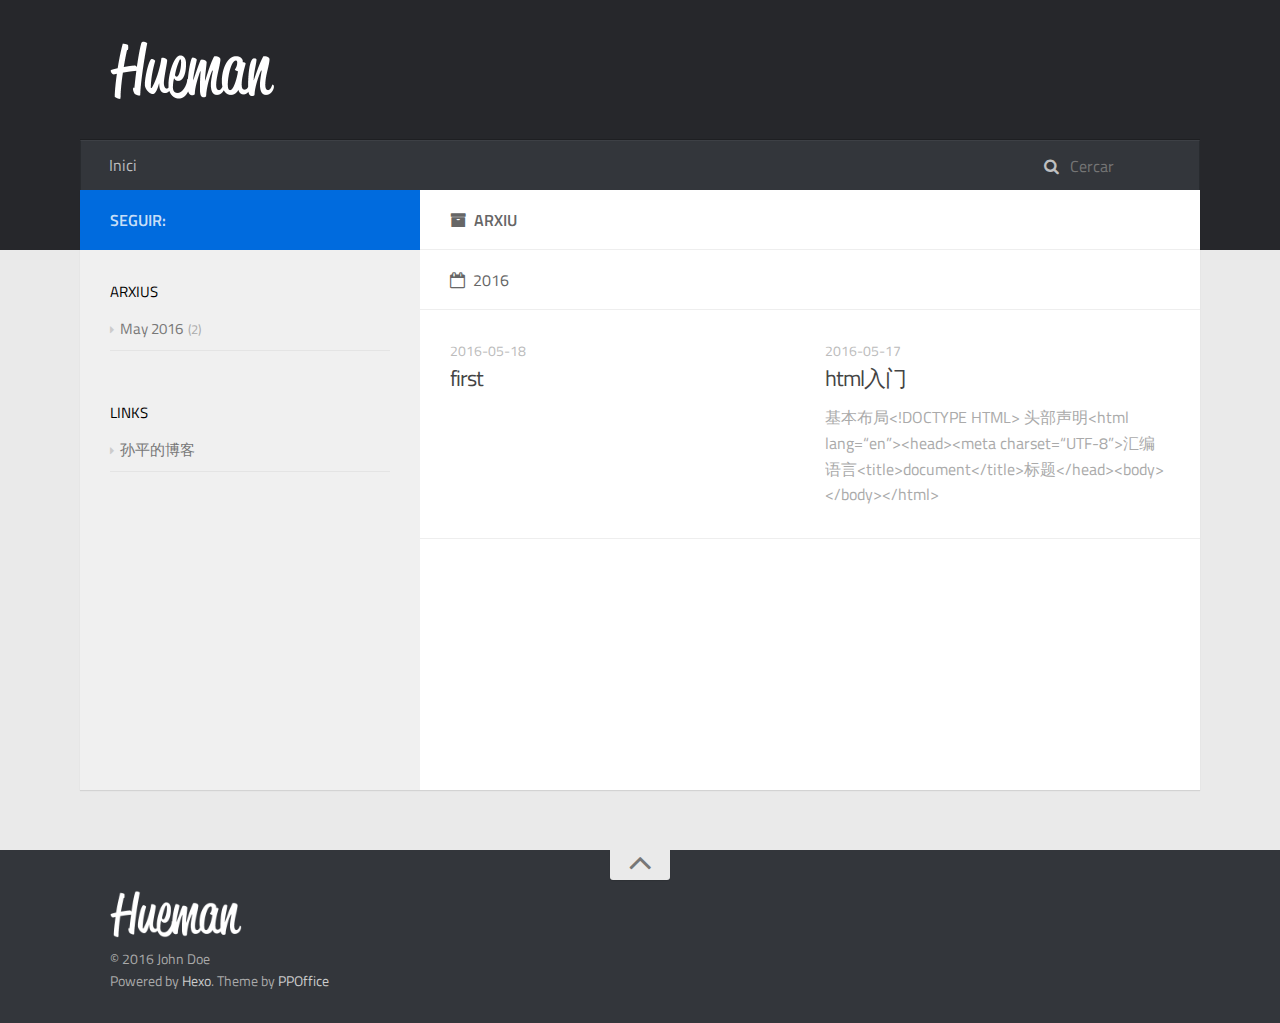
==== commit 529cd3b0: "Site updated: 2016-05-18 16:32:08" ====
--- a/archives/index.html
+++ b/archives/index.html
@@ -137,22 +137,32 @@
         <article class="article article-summary">
     <div class="article-summary-inner">
         
-        <a href="/2016/05/17/html入门/" class="thumbnail">
-    
-    
-        <span class="thumbnail-image thumbnail-none"></span>
-    
-    
-        
-<span class="comment-counter">
-    <i class="fa fa-comments-o"></i>
-    
-        <span class="disqus-comment-count" data-disqus-url="http://yoursite.com/2016/05/17/html入门/">0</span>
-    
-</span>
-
-    
-</a>
+        <div class="article-meta">
+            <p class="category">
+            
+            </p>
+            <p class="date"><time datetime="2016-05-18T08:21:28.000Z" itemprop="datePublished">2016-05-18</time></p>
+        </div>
+        
+    
+        <h1 class="article-title" itemprop="name">
+        <a href="/2016/05/18/first/">first</a>
+        </h1>
+    
+
+        <p class="article-excerpt">
+            
+        </p>
+    </div>
+</article>
+    
+
+    
+    
+    
+    
+        <article class="article article-summary">
+    <div class="article-summary-inner">
         
         <div class="article-meta">
             <p class="category">
@@ -190,89 +200,11 @@
         <p>seguir:</p>
         <ul class="social-links">
             
-                
-                <li>
-                    <a class="social-tooltip" title="twitter" href="/" target="_blank">
-                        <i class="icon fa fa-twitter"></i>
-                    </a>
-                </li>
-                
-            
-                
-                <li>
-                    <a class="social-tooltip" title="facebook" href="/" target="_blank">
-                        <i class="icon fa fa-facebook"></i>
-                    </a>
-                </li>
-                
-            
-                
-                <li>
-                    <a class="social-tooltip" title="google-plus" href="/" target="_blank">
-                        <i class="icon fa fa-google-plus"></i>
-                    </a>
-                </li>
-                
-            
-                
-                <li>
-                    <a class="social-tooltip" title="github" href="https://github.com/ppoffice/hexo-theme-hueman" target="_blank">
-                        <i class="icon fa fa-github"></i>
-                    </a>
-                </li>
-                
-            
-                
-                <li>
-                    <a class="social-tooltip" title="weibo" href="/" target="_blank">
-                        <i class="icon fa fa-weibo"></i>
-                    </a>
-                </li>
-                
-            
-                
-                <li>
-                    <a class="social-tooltip" title="rss" href="/" target="_blank">
-                        <i class="icon fa fa-rss"></i>
-                    </a>
-                </li>
-                
-            
         </ul>
     </div>
     
     <div class="widgets-container">
         
-            
-                
-    <div class="widget-wrap">
-        <h3 class="widget-title">recents</h3>
-        <div class="widget">
-            <ul id="recent-post" class="">
-                
-                    <li>
-                        
-                        <div class="item-thumbnail">
-                            <a href="/2016/05/17/html入门/" class="thumbnail">
-    
-    
-        <span class="thumbnail-image thumbnail-none"></span>
-    
-    
-</a>
-                        </div>
-                        
-                        <div class="item-inner">
-                            <p class="item-category"></p>
-                            <p class="item-title"><a href="/2016/05/17/html入门/" class="title">html入门</a></p>
-                            <p class="item-date"><time datetime="2016-05-17T05:37:36.000Z" itemprop="datePublished">2016-05-17</time></p>
-                        </div>
-                    </li>
-                
-            </ul>
-        </div>
-    </div>
-
             
                 
 
@@ -281,7 +213,7 @@
     <div class="widget-wrap widget-list">
         <h3 class="widget-title">arxius</h3>
         <div class="widget">
-            <ul class="archive-list"><li class="archive-list-item"><a class="archive-list-link" href="/archives/2016/05/">May 2016</a><span class="archive-list-count">1</span></li></ul>
+            <ul class="archive-list"><li class="archive-list-item"><a class="archive-list-link" href="/archives/2016/05/">May 2016</a><span class="archive-list-count">2</span></li></ul>
         </div>
     </div>
 
@@ -300,7 +232,7 @@
             <ul>
                 
                     <li>
-                        <a href="http://hexo.io">Hexo</a>
+                        <a href="http://crackerme.github.io">孙平的博客</a>
                     </li>
                 
             </ul>
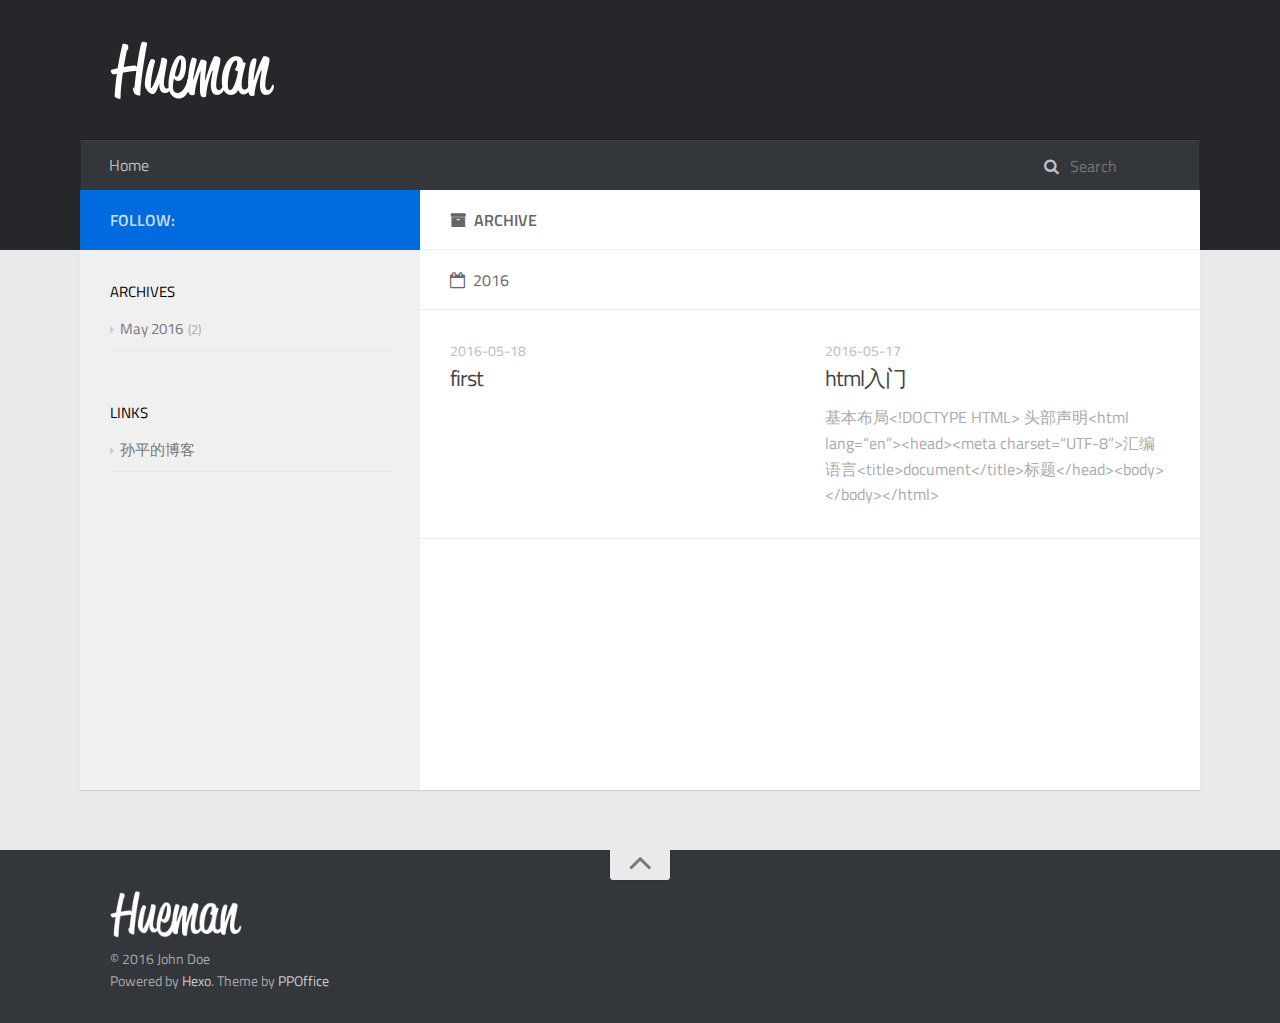
==== commit afd1fada: "Site updated: 2016-05-18 16:43:51" ====
--- a/archives/index.html
+++ b/archives/index.html
@@ -3,17 +3,17 @@
 <head>
     <meta charset="utf-8">
     
-    <title>Arxiu | Hexo</title>
+    <title>Archive | TRC_M</title>
     <meta name="viewport" content="width=device-width, initial-scale=1, maximum-scale=1">
     
     <meta name="description">
 <meta property="og:type" content="website">
-<meta property="og:title" content="Hexo">
+<meta property="og:title" content="TRC_M">
 <meta property="og:url" content="http://yoursite.com/archives/index.html">
-<meta property="og:site_name" content="Hexo">
+<meta property="og:site_name" content="TRC_M">
 <meta property="og:description">
 <meta name="twitter:card" content="summary">
-<meta name="twitter:title" content="Hexo">
+<meta name="twitter:title" content="TRC_M">
 <meta name="twitter:description">
     
 
@@ -58,7 +58,7 @@
                         <ul id="main-nav">
                             
                                 <li class="main-nav-list-item" >
-                                    <a class="main-nav-list-link" href="/">Inici</a>
+                                    <a class="main-nav-list-link" href="/">Home</a>
                                 </li>
                             
                         </ul>
@@ -66,7 +66,7 @@
                             <div id="search-form-wrap">
 
     <form class="search-form">
-        <input type="text" class="ins-search-input search-form-input" placeholder="Cercar" />
+        <input type="text" class="ins-search-input search-form-input" placeholder="Search" />
         <button type="submit" class="search-form-submit"></button>
     </form>
     <div class="ins-search">
@@ -87,8 +87,8 @@
         TRANSLATION: {
             POSTS: 'Posts',
             PAGES: 'Pages',
-            CATEGORIES: 'categories',
-            TAGS: 'etiquetes',
+            CATEGORIES: 'Categories',
+            TAGS: 'Tags',
             UNTITLED: '(Untitled)',
         },
         ROOT_URL: '/',
@@ -114,7 +114,7 @@
                         <div class="main-body-header">
     <h1 class="header">
     
-    <i class="icon fa fa-archive"></i>Arxiu
+    <i class="icon fa fa-archive"></i>Archive
     </h1>
 </div>
                         <div class="main-body-content">
@@ -197,7 +197,7 @@
                     <aside id="sidebar">
     <a class="sidebar-toggle" title="Expand Sidebar"><i class="toggle icon"></i></a>
     <div class="sidebar-top">
-        <p>seguir:</p>
+        <p>follow:</p>
         <ul class="social-links">
             
         </ul>
@@ -211,7 +211,7 @@
             
                 
     <div class="widget-wrap widget-list">
-        <h3 class="widget-title">arxius</h3>
+        <h3 class="widget-title">archives</h3>
         <div class="widget">
             <ul class="archive-list"><li class="archive-list-item"><a class="archive-list-link" href="/archives/2016/05/">May 2016</a><span class="archive-list-count">2</span></li></ul>
         </div>
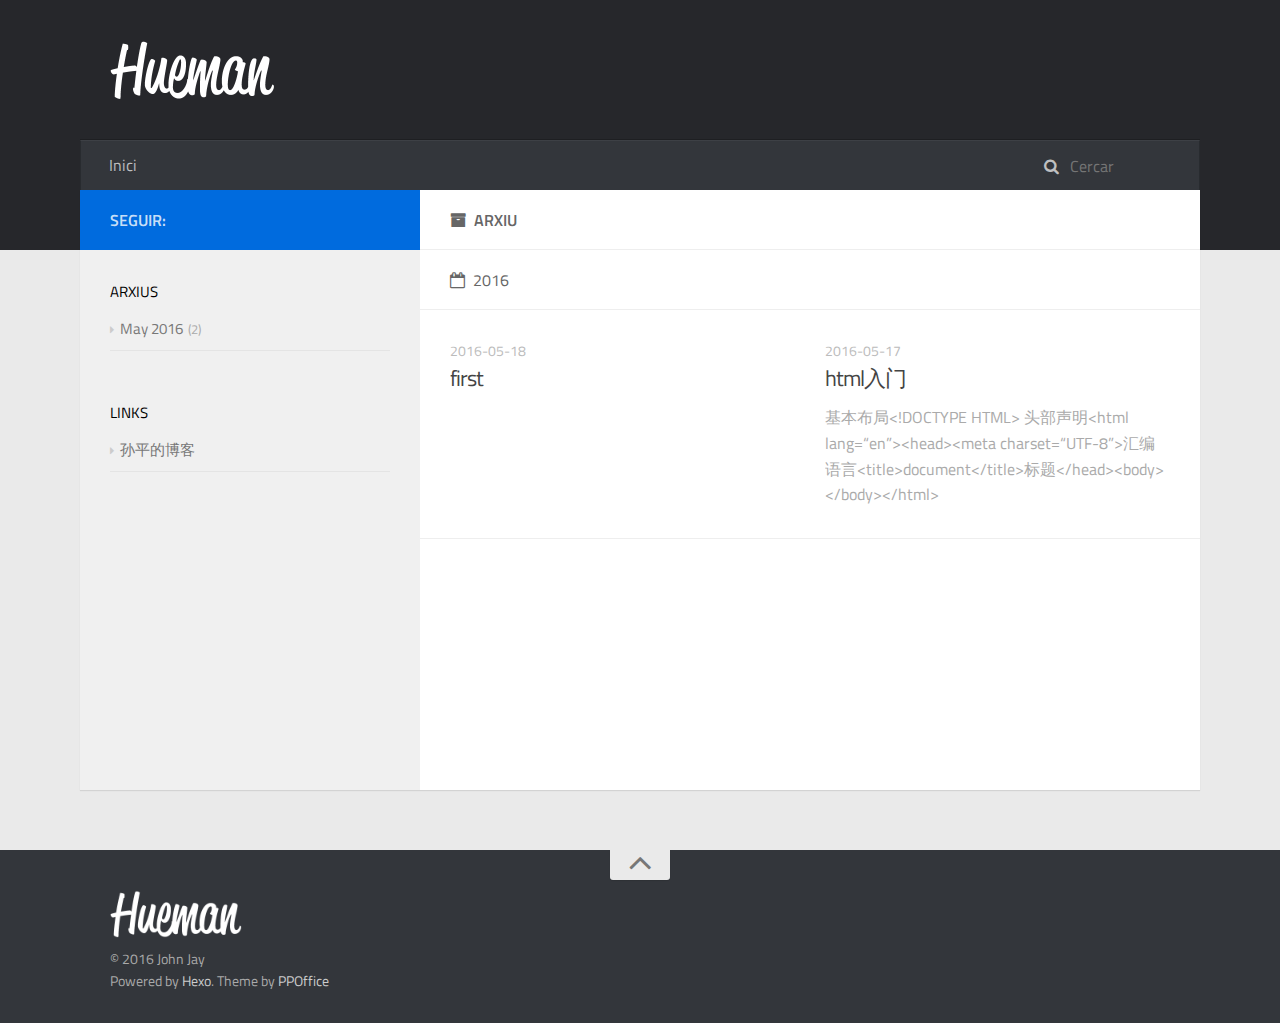
==== commit 75e2fde2: "Site updated: 2016-05-18 16:45:30" ====
--- a/archives/index.html
+++ b/archives/index.html
@@ -3,7 +3,7 @@
 <head>
     <meta charset="utf-8">
     
-    <title>Archive | TRC_M</title>
+    <title>Arxiu | TRC_M</title>
     <meta name="viewport" content="width=device-width, initial-scale=1, maximum-scale=1">
     
     <meta name="description">
@@ -58,7 +58,7 @@
                         <ul id="main-nav">
                             
                                 <li class="main-nav-list-item" >
-                                    <a class="main-nav-list-link" href="/">Home</a>
+                                    <a class="main-nav-list-link" href="/">Inici</a>
                                 </li>
                             
                         </ul>
@@ -66,7 +66,7 @@
                             <div id="search-form-wrap">
 
     <form class="search-form">
-        <input type="text" class="ins-search-input search-form-input" placeholder="Search" />
+        <input type="text" class="ins-search-input search-form-input" placeholder="Cercar" />
         <button type="submit" class="search-form-submit"></button>
     </form>
     <div class="ins-search">
@@ -87,8 +87,8 @@
         TRANSLATION: {
             POSTS: 'Posts',
             PAGES: 'Pages',
-            CATEGORIES: 'Categories',
-            TAGS: 'Tags',
+            CATEGORIES: 'categories',
+            TAGS: 'etiquetes',
             UNTITLED: '(Untitled)',
         },
         ROOT_URL: '/',
@@ -114,7 +114,7 @@
                         <div class="main-body-header">
     <h1 class="header">
     
-    <i class="icon fa fa-archive"></i>Archive
+    <i class="icon fa fa-archive"></i>Arxiu
     </h1>
 </div>
                         <div class="main-body-content">
@@ -197,7 +197,7 @@
                     <aside id="sidebar">
     <a class="sidebar-toggle" title="Expand Sidebar"><i class="toggle icon"></i></a>
     <div class="sidebar-top">
-        <p>follow:</p>
+        <p>seguir:</p>
         <ul class="social-links">
             
         </ul>
@@ -211,7 +211,7 @@
             
                 
     <div class="widget-wrap widget-list">
-        <h3 class="widget-title">archives</h3>
+        <h3 class="widget-title">arxius</h3>
         <div class="widget">
             <ul class="archive-list"><li class="archive-list-item"><a class="archive-list-link" href="/archives/2016/05/">May 2016</a><span class="archive-list-count">2</span></li></ul>
         </div>
@@ -255,7 +255,7 @@
                 <h1 class="logo-wrap">
                     <a href="/" class="logo"></a>
                 </h1>
-                <p>&copy; 2016 John Doe</p>
+                <p>&copy; 2016 John Jay</p>
                 <p>Powered by <a href="//hexo.io/" target="_blank">Hexo</a>. Theme by <a href="//github.com/ppoffice" target="_blank">PPOffice</a></p>
             </div>
         </div>
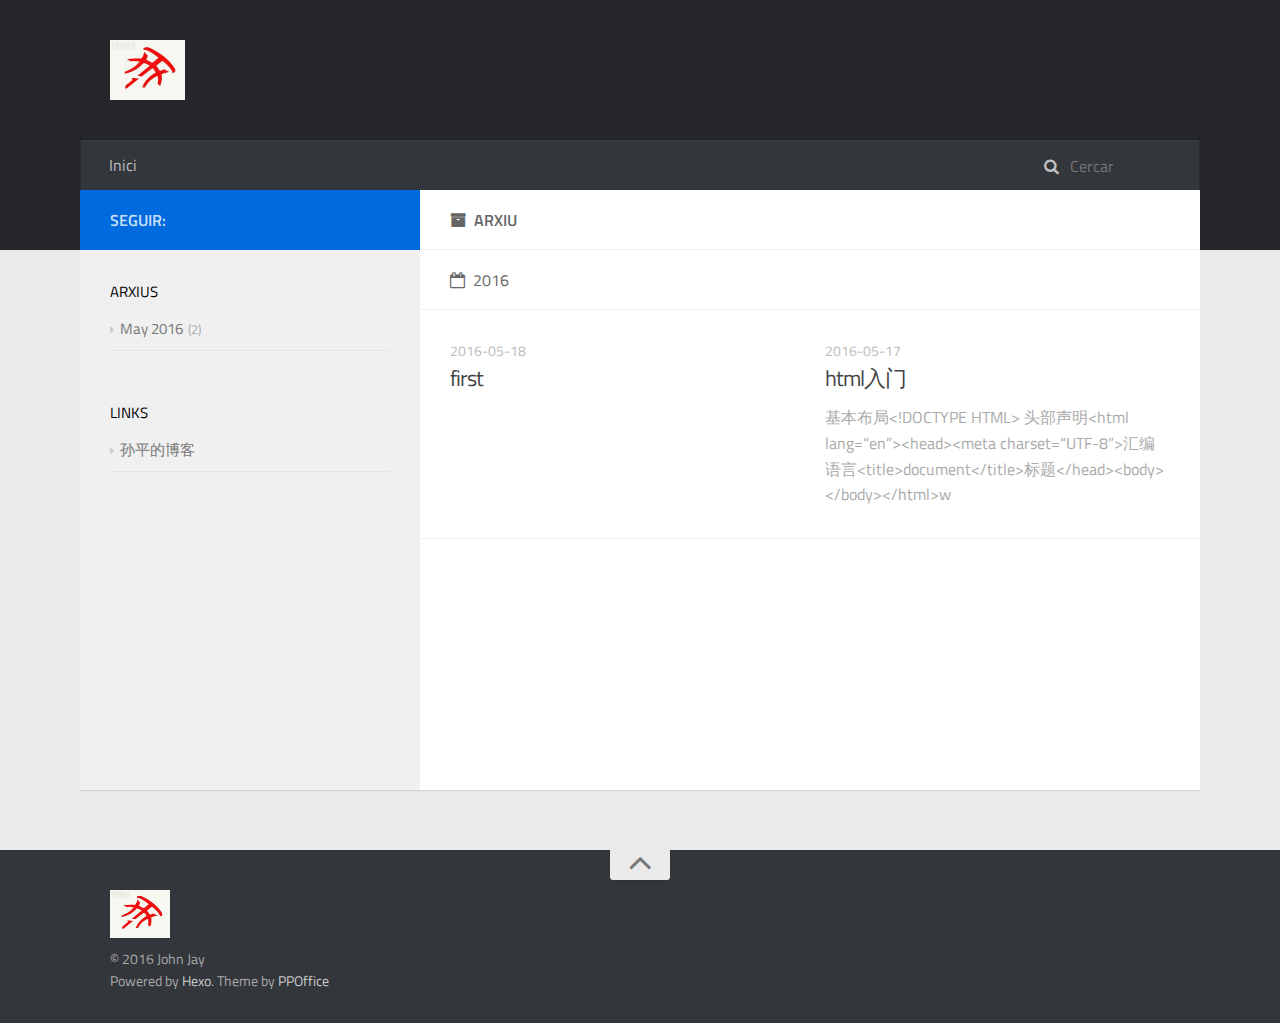
==== commit 6a276033: "Site updated: 2016-05-18 17:20:12" ====
--- a/archives/index.html
+++ b/archives/index.html
@@ -178,7 +178,7 @@
     
 
         <p class="article-excerpt">
-            基本布局&lt;!DOCTYPE HTML&gt; 头部声明&lt;html lang=“en”&gt;&lt;head&gt;&lt;meta charset=“UTF-8”&gt;汇编语言&lt;title&gt;document&lt;/title&gt;标题&lt;/head&gt;&lt;body&gt;&lt;/body&gt;&lt;/html&gt;
+            基本布局&lt;!DOCTYPE HTML&gt; 头部声明&lt;html lang=“en”&gt;&lt;head&gt;&lt;meta charset=“UTF-8”&gt;汇编语言&lt;title&gt;document&lt;/title&gt;标题&lt;/head&gt;&lt;body&gt;&lt;/body&gt;&lt;/html&gt;w
 
         </p>
     </div>
--- a/css/style.css
+++ b/css/style.css
@@ -267,14 +267,14 @@
 .logo {
   display: block;
   padding: 10px 0;
-  width: 165px;
+  width: 75px;
   height: 60px;
   background-image: url("images/logo-header.png");
   background-position: 0px 10px;
   background-repeat: no-repeat;
-  -webkit-background-size: 165px 60px;
-  -moz-background-size: 165px 60px;
-  background-size: 165px 60px;
+  -webkit-background-size: 75px 60px;
+  -moz-background-size: 75px 60px;
+  background-size: 75px 60px;
 }
 .main-body {
   margin-top: -60px;
@@ -1581,11 +1581,11 @@
   line-height: 22px;
 }
 #footer .logo {
-  width: 132px;
+  width: 60px;
   height: 48px;
-  -webkit-background-size: 132px 48px;
-  -moz-background-size: 132px 48px;
-  background-size: 132px 48px;
+  -webkit-background-size: 60px 48px;
+  -moz-background-size: 60px 48px;
+  background-size: 60px 48px;
 }
 i.icon {
   display: inline-block;
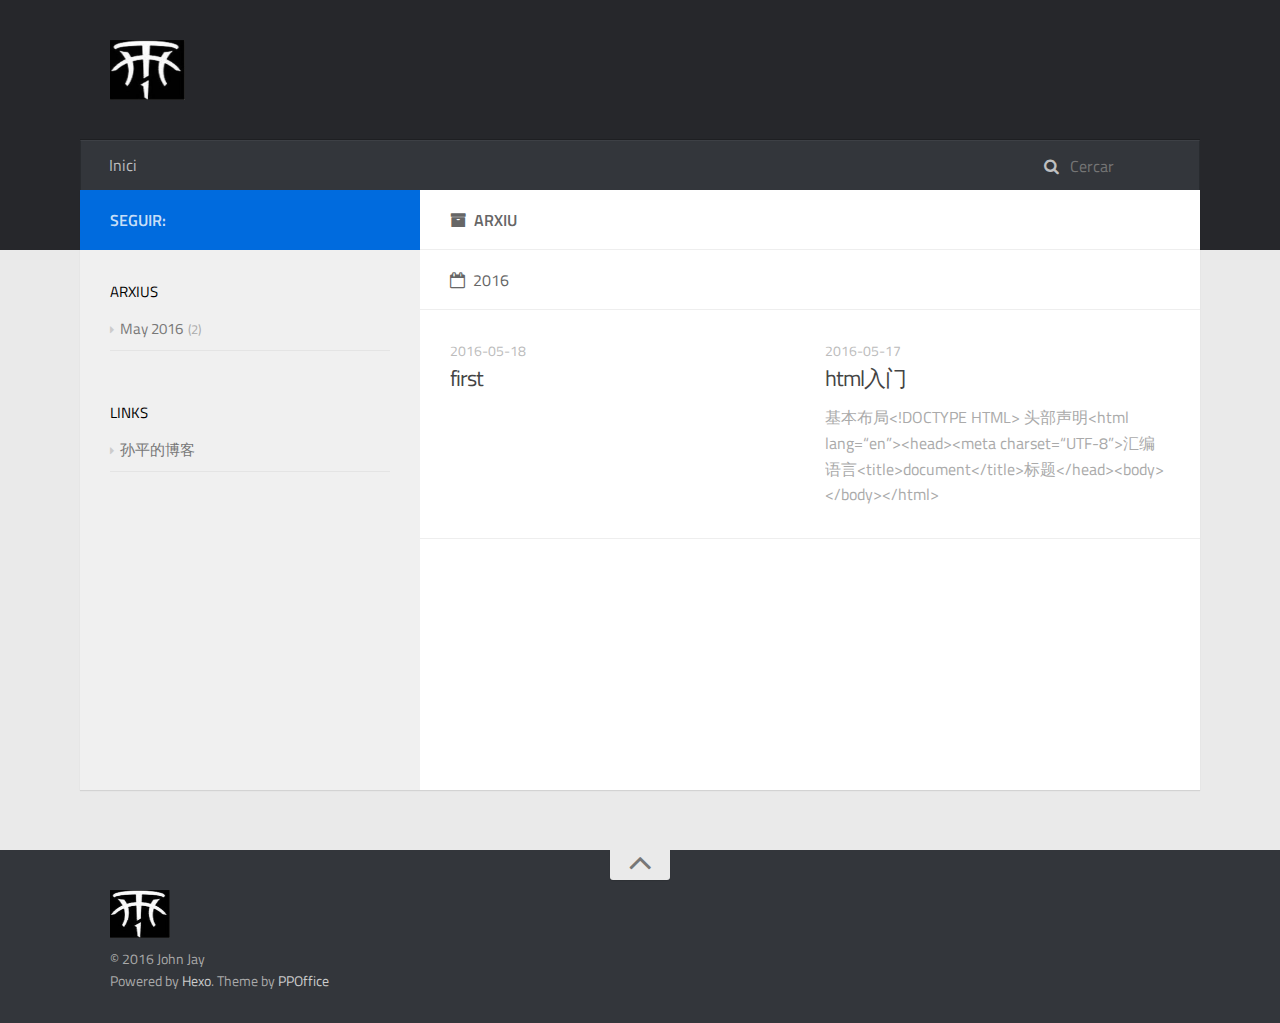
==== commit 0ca94875: "Site updated: 2016-05-18 17:26:38" ====
--- a/archives/index.html
+++ b/archives/index.html
@@ -178,7 +178,7 @@
     
 
         <p class="article-excerpt">
-            基本布局&lt;!DOCTYPE HTML&gt; 头部声明&lt;html lang=“en”&gt;&lt;head&gt;&lt;meta charset=“UTF-8”&gt;汇编语言&lt;title&gt;document&lt;/title&gt;标题&lt;/head&gt;&lt;body&gt;&lt;/body&gt;&lt;/html&gt;w
+            基本布局&lt;!DOCTYPE HTML&gt; 头部声明&lt;html lang=“en”&gt;&lt;head&gt;&lt;meta charset=“UTF-8”&gt;汇编语言&lt;title&gt;document&lt;/title&gt;标题&lt;/head&gt;&lt;body&gt;&lt;/body&gt;&lt;/html&gt;
 
         </p>
     </div>
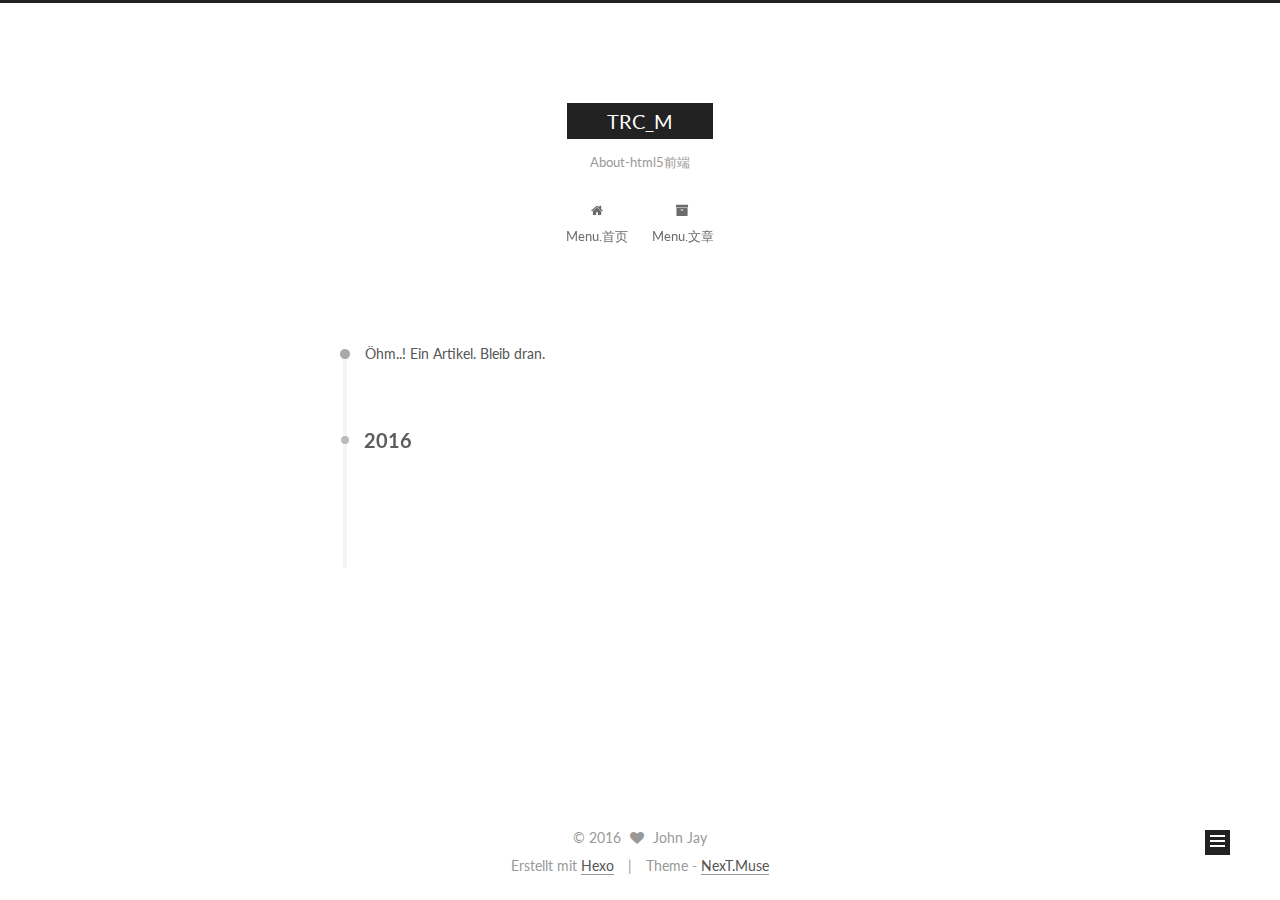
==== commit 0a358fcb: "Site updated: 2016-06-27 20:50:00" ====
--- a/archives/index.html
+++ b/archives/index.html
@@ -1,12 +1,90 @@
-<!DOCTYPE html>
-<html>
+<!doctype html>
+
+
+
+  
+
+
+<html class="theme-next muse use-motion">
 <head>
-    <meta charset="utf-8">
-    
-    <title>Arxiu | TRC_M</title>
-    <meta name="viewport" content="width=device-width, initial-scale=1, maximum-scale=1">
-    
-    <meta name="description">
+  <meta charset="UTF-8"/>
+<meta http-equiv="X-UA-Compatible" content="IE=edge,chrome=1" />
+<meta name="viewport" content="width=device-width, initial-scale=1, maximum-scale=1"/>
+
+
+
+<meta http-equiv="Cache-Control" content="no-transform" />
+<meta http-equiv="Cache-Control" content="no-siteapp" />
+
+
+
+
+
+
+
+
+
+
+
+
+  
+  
+  <link href="/vendors/fancybox/source/jquery.fancybox.css?v=2.1.5" rel="stylesheet" type="text/css" />
+
+
+
+
+  
+  
+  
+  
+
+  
+    
+    
+  
+
+  
+
+  
+
+  
+
+  
+
+  
+    
+    
+    <link href="//fonts.googleapis.com/css?family=Lato:300,300italic,400,400italic,700,700italic&subset=latin,latin-ext" rel="stylesheet" type="text/css">
+  
+
+
+
+
+
+
+<link href="/vendors/font-awesome/css/font-awesome.min.css?v=4.4.0" rel="stylesheet" type="text/css" />
+
+<link href="/css/main.css?v=5.0.1" rel="stylesheet" type="text/css" />
+
+
+  <meta name="keywords" content="Hexo, NexT" />
+
+
+
+
+
+
+
+
+  <link rel="shortcut icon" type="image/x-icon" href="/favicon.ico?v=5.0.1" />
+
+
+
+
+
+
+<meta name="description">
 <meta property="og:type" content="website">
 <meta property="og:title" content="TRC_M">
 <meta property="og:url" content="http://yoursite.com/archives/index.html">
@@ -15,282 +93,366 @@
 <meta name="twitter:card" content="summary">
 <meta name="twitter:title" content="TRC_M">
 <meta name="twitter:description">
-    
-
-    
-
-    
-
-    <link rel="stylesheet" href="/vendor/font-awesome/css/font-awesome.min.css">
-    <link rel="stylesheet" href="/vendor/titillium-web/styles.css">
-    <link rel="stylesheet" href="/vendor/source-code-pro/styles.css">
-
-    <link rel="stylesheet" href="/css/style.css">
-
-    <script src="/vendor/jquery/2.0.3/jquery.min.js"></script>
-    
-    
-        <link rel="stylesheet" href="/vendor/fancybox/jquery.fancybox.css">
-    
-    
-        <link rel="stylesheet" href="/vendor/scrollLoading/style.css">
-    
-    
-    
-
+
+
+
+<script type="text/javascript" id="hexo.configuration">
+  var NexT = window.NexT || {};
+  var CONFIG = {
+    scheme: 'Muse',
+    sidebar: {"position":"left","display":"post"},
+    fancybox: true,
+    motion: true,
+    duoshuo: {
+      userId: 0,
+      author: 'Author'
+    }
+  };
+</script>
+
+
+
+
+  <link rel="canonical" href="http://yoursite.com/archives/"/>
+
+  <title> Archiv | TRC_M </title>
 </head>
 
-<body>
-    <div id="wrap">
-        <header id="header">
-    <div id="header-outer" class="outer">
-        <div class="container">
-            <div class="container-inner">
-                <div id="header-title">
-                    <h1 class="logo-wrap">
-                        <a href="/" class="logo"></a>
-                    </h1>
-                    
-                </div>
-                <div id="header-inner" class="nav-container">
-                    <a id="main-nav-toggle" class="nav-icon fa fa-bars"></a>
-                    <div class="nav-container-inner">
-                        <ul id="main-nav">
-                            
-                                <li class="main-nav-list-item" >
-                                    <a class="main-nav-list-link" href="/">Inici</a>
-                                </li>
-                            
-                        </ul>
-                        <nav id="sub-nav">
-                            <div id="search-form-wrap">
-
-    <form class="search-form">
-        <input type="text" class="ins-search-input search-form-input" placeholder="Cercar" />
-        <button type="submit" class="search-form-submit"></button>
-    </form>
-    <div class="ins-search">
-    <div class="ins-search-mask"></div>
-    <div class="ins-search-container">
-        <div class="ins-input-wrapper">
-            <input type="text" class="ins-search-input" placeholder="Type something..." />
-            <span class="ins-close ins-selectable"><i class="fa fa-times-circle"></i></span>
+<body itemscope itemtype="http://schema.org/WebPage" lang="zh-CH">
+
+  
+
+
+
+
+
+
+
+
+
+
+  
+  
+    
+  
+
+  <div class="container one-collumn sidebar-position-left  page-archive  ">
+    <div class="headband"></div>
+
+    <header id="header" class="header" itemscope itemtype="http://schema.org/WPHeader">
+      <div class="header-inner"><div class="site-meta ">
+  
+
+  <div class="custom-logo-site-title">
+    <a href="/"  class="brand" rel="start">
+      <span class="logo-line-before"><i></i></span>
+      <span class="site-title">TRC_M</span>
+      <span class="logo-line-after"><i></i></span>
+    </a>
+  </div>
+  <p class="site-subtitle">About-html5前端</p>
+</div>
+
+<div class="site-nav-toggle">
+  <button>
+    <span class="btn-bar"></span>
+    <span class="btn-bar"></span>
+    <span class="btn-bar"></span>
+  </button>
+</div>
+
+<nav class="site-nav">
+  
+
+  
+    <ul id="menu" class="menu">
+      
+        
+        <li class="menu-item menu-item-首页">
+          <a href="/" rel="section">
+            
+              <i class="menu-item-icon fa fa-fw fa-home"></i> <br />
+            
+            menu.首页
+          </a>
+        </li>
+      
+        
+        <li class="menu-item menu-item-文章">
+          <a href="/archives" rel="section">
+            
+              <i class="menu-item-icon fa fa-fw fa-archive"></i> <br />
+            
+            menu.文章
+          </a>
+        </li>
+      
+
+      
+    </ul>
+  
+
+  
+</nav>
+
+ </div>
+    </header>
+
+    <main id="main" class="main">
+      <div class="main-inner">
+        <div class="content-wrap">
+          <div id="content" class="content">
+            
+
+  <section id="posts" class="posts-collapse">
+    <span class="archive-move-on"></span>
+
+    <span class="archive-page-counter">
+      
+      
+      
+        
+      
+      Öhm..! Ein Artikel. Bleib dran.
+    </span>
+
+    
+
+      
+      
+      
+
+      
+        
+        <div class="collection-title">
+          <h2 class="archive-year motion-element" id="archive-year-2016">2016</h2>
         </div>
-        <div class="ins-section-wrapper">
-            <div class="ins-section-container"></div>
+      
+      
+
+      
+
+  <article class="post post-type-normal" itemscope itemtype="http://schema.org/Article">
+    <header class="post-header">
+
+      <h1 class="post-title">
+        
+            <a class="post-title-link" href="/2016/05/17/html入门/" itemprop="url">
+              
+                <span itemprop="name">html入门</span>
+              
+            </a>
+        
+      </h1>
+
+      <div class="post-meta">
+        <time class="post-time" itemprop="dateCreated"
+              datetime="2016-05-17T13:37:36+08:00"
+              content="2016-05-17" >
+          05-17
+        </time>
+      </div>
+
+    </header>
+  </article>
+
+
+
+    
+
+  </section>
+
+  
+
+
+
+          </div>
+          
+
+
+          
+
         </div>
+        
+          
+  
+  <div class="sidebar-toggle">
+    <div class="sidebar-toggle-line-wrap">
+      <span class="sidebar-toggle-line sidebar-toggle-line-first"></span>
+      <span class="sidebar-toggle-line sidebar-toggle-line-middle"></span>
+      <span class="sidebar-toggle-line sidebar-toggle-line-last"></span>
     </div>
+  </div>
+
+  <aside id="sidebar" class="sidebar">
+    <div class="sidebar-inner">
+
+      
+
+      
+
+      <section class="site-overview sidebar-panel  sidebar-panel-active ">
+        <div class="site-author motion-element" itemprop="author" itemscope itemtype="http://schema.org/Person">
+          <img class="site-author-image" itemprop="image"
+               src="/images/avatar.gif"
+               alt="John Jay" />
+          <p class="site-author-name" itemprop="name">John Jay</p>
+          <p class="site-description motion-element" itemprop="description"></p>
+        </div>
+        <nav class="site-state motion-element">
+          <div class="site-state-item site-state-posts">
+            <a href="/">
+              <span class="site-state-item-count">1</span>
+              <span class="site-state-item-name">Artikel</span>
+            </a>
+          </div>
+
+          
+
+          
+
+        </nav>
+
+        
+
+        <div class="links-of-author motion-element">
+          
+        </div>
+
+        
+        
+
+        
+        
+
+      </section>
+
+      
+
+    </div>
+  </aside>
+
+
+        
+      </div>
+    </main>
+
+    <footer id="footer" class="footer">
+      <div class="footer-inner">
+        <div class="copyright" >
+  
+  &copy; 
+  <span itemprop="copyrightYear">2016</span>
+  <span class="with-love">
+    <i class="fa fa-heart"></i>
+  </span>
+  <span class="author" itemprop="copyrightHolder">John Jay</span>
 </div>
-<script>
-(function (window) {
-    var INSIGHT_CONFIG = {
-        TRANSLATION: {
-            POSTS: 'Posts',
-            PAGES: 'Pages',
-            CATEGORIES: 'categories',
-            TAGS: 'etiquetes',
-            UNTITLED: '(Untitled)',
-        },
-        ROOT_URL: '/',
-        CONTENT_URL: '/content.json',
-    };
-    window.INSIGHT_CONFIG = INSIGHT_CONFIG;
-})(window);
+
+<div class="powered-by">
+  Erstellt mit  <a class="theme-link" href="http://hexo.io">Hexo</a>
+</div>
+
+<div class="theme-info">
+  Theme -
+  <a class="theme-link" href="https://github.com/iissnan/hexo-theme-next">
+    NexT.Muse
+  </a>
+</div>
+
+        
+
+        
+      </div>
+    </footer>
+
+    <div class="back-to-top">
+      <i class="fa fa-arrow-up"></i>
+    </div>
+  </div>
+
+  
+
+<script type="text/javascript">
+  if (Object.prototype.toString.call(window.Promise) !== '[object Function]') {
+    window.Promise = null;
+  }
 </script>
-<script src="/js/insight.js"></script>
-
-</div>
-                        </nav>
-                    </div>
-                </div>
-            </div>
-        </div>
-    </div>
-</header>
-        <div class="container">
-            <div class="main-body container-inner">
-                <div class="main-body-inner">
-                    <section id="main">
-                        <div class="main-body-header">
-    <h1 class="header">
-    
-    <i class="icon fa fa-archive"></i>Arxiu
-    </h1>
-</div>
-                        <div class="main-body-content">
-                            
-
-    
-    
-        
-        
-        <section class="archives-wrap">
-            <div class="archive-year-wrap">
-                <a href="/archives/2016" class="archive-year"><i class="icon fa fa-calendar-o"></i>2016</a>
-            </div>
-            <div class="archives">
-    
-    
-    
-        <div class="article-row">
-    
-        <article class="article article-summary">
-    <div class="article-summary-inner">
-        
-        <div class="article-meta">
-            <p class="category">
-            
-            </p>
-            <p class="date"><time datetime="2016-05-18T08:21:28.000Z" itemprop="datePublished">2016-05-18</time></p>
-        </div>
-        
-    
-        <h1 class="article-title" itemprop="name">
-        <a href="/2016/05/18/first/">first</a>
-        </h1>
-    
-
-        <p class="article-excerpt">
-            
-        </p>
-    </div>
-</article>
-    
-
-    
-    
-    
-    
-        <article class="article article-summary">
-    <div class="article-summary-inner">
-        
-        <div class="article-meta">
-            <p class="category">
-            
-            </p>
-            <p class="date"><time datetime="2016-05-17T05:37:36.000Z" itemprop="datePublished">2016-05-17</time></p>
-        </div>
-        
-    
-        <h1 class="article-title" itemprop="name">
-        <a href="/2016/05/17/html入门/">html入门</a>
-        </h1>
-    
-
-        <p class="article-excerpt">
-            基本布局&lt;!DOCTYPE HTML&gt; 头部声明&lt;html lang=“en”&gt;&lt;head&gt;&lt;meta charset=“UTF-8”&gt;汇编语言&lt;title&gt;document&lt;/title&gt;标题&lt;/head&gt;&lt;body&gt;&lt;/body&gt;&lt;/html&gt;
-
-        </p>
-    </div>
-</article>
-    
-        </div>
-    
-
-
-    </div></section>
-
-
-
-                        </div>
-                    </section>
-                    <aside id="sidebar">
-    <a class="sidebar-toggle" title="Expand Sidebar"><i class="toggle icon"></i></a>
-    <div class="sidebar-top">
-        <p>seguir:</p>
-        <ul class="social-links">
-            
-        </ul>
-    </div>
-    
-    <div class="widgets-container">
-        
-            
-                
-
-            
-                
-    <div class="widget-wrap widget-list">
-        <h3 class="widget-title">arxius</h3>
-        <div class="widget">
-            <ul class="archive-list"><li class="archive-list-item"><a class="archive-list-link" href="/archives/2016/05/">May 2016</a><span class="archive-list-count">2</span></li></ul>
-        </div>
-    </div>
-
-
-            
-                
-
-            
-                
-
-            
-                
-    <div class="widget-wrap widget-list">
-        <h3 class="widget-title">links</h3>
-        <div class="widget">
-            <ul>
-                
-                    <li>
-                        <a href="http://crackerme.github.io">孙平的博客</a>
-                    </li>
-                
-            </ul>
-        </div>
-    </div>
-
-
-            
-        
-    </div>
-</aside>
-                </div>
-            </div>
-        </div>
-        <footer id="footer">
-    <div class="container">
-        <div class="container-inner">
-            <a id="back-to-top" href="javascript:;"><i class="icon fa fa-angle-up"></i></a>
-            <div class="credit">
-                <h1 class="logo-wrap">
-                    <a href="/" class="logo"></a>
-                </h1>
-                <p>&copy; 2016 John Jay</p>
-                <p>Powered by <a href="//hexo.io/" target="_blank">Hexo</a>. Theme by <a href="//github.com/ppoffice" target="_blank">PPOffice</a></p>
-            </div>
-        </div>
-    </div>
-</footer>
-        
-    
-    <script>
-    var disqus_shortname = 'hexo-theme-hueman';
-    
-    
-    (function() {
-    var dsq = document.createElement('script');
-    dsq.type = 'text/javascript';
-    dsq.async = true;
-    dsq.src = '//' + disqus_shortname + '.disqus.com/count.js';
-    (document.getElementsByTagName('head')[0] || document.getElementsByTagName('body')[0]).appendChild(dsq);
-    })();
+
+
+
+
+
+
+
+
+
+  
+
+
+
+  
+  <script type="text/javascript" src="/vendors/jquery/index.js?v=2.1.3"></script>
+
+  
+  <script type="text/javascript" src="/vendors/fastclick/lib/fastclick.min.js?v=1.0.6"></script>
+
+  
+  <script type="text/javascript" src="/vendors/jquery_lazyload/jquery.lazyload.js?v=1.9.7"></script>
+
+  
+  <script type="text/javascript" src="/vendors/velocity/velocity.min.js?v=1.2.1"></script>
+
+  
+  <script type="text/javascript" src="/vendors/velocity/velocity.ui.min.js?v=1.2.1"></script>
+
+  
+  <script type="text/javascript" src="/vendors/fancybox/source/jquery.fancybox.pack.js?v=2.1.5"></script>
+
+
+  
+
+
+  <script type="text/javascript" src="/js/src/utils.js?v=5.0.1"></script>
+
+  <script type="text/javascript" src="/js/src/motion.js?v=5.0.1"></script>
+
+
+
+  
+  
+
+  
+  
+    <script type="text/javascript" id="motion.page.archive">
+      $('.archive-year').velocity('transition.slideLeftIn');
     </script>
-
-
-
-    
-        <script src="/vendor/fancybox/jquery.fancybox.pack.js"></script>
-    
-
-    
-        <script src="/vendor/scrollLoading/jquery.scrollLoading.js"></script>
-        <script src="/vendor/scrollLoading/main.js"></script>
-    
-
-
-<!-- Custom Scripts -->
-<script src="/js/main.js"></script>
-
-    </div>
+  
+
+
+  
+
+
+  <script type="text/javascript" src="/js/src/bootstrap.js?v=5.0.1"></script>
+
+
+
+  
+
+
+
+  
+
+
+
+
+  
+  
+  
+
+  
+
+  
+
 </body>
 </html>
--- a/css/main.css
+++ b/css/main.css
@@ -0,0 +1,2182 @@
+/* normalize.css v3.0.2 | MIT License | git.io/normalize */
+html {
+  font-family: sans-serif; /* 1 */
+  -ms-text-size-adjust: 100%; /* 2 */
+  -webkit-text-size-adjust: 100%; /* 2 */
+}
+body {
+  margin: 0;
+}
+article,
+aside,
+details,
+figcaption,
+figure,
+footer,
+header,
+hgroup,
+main,
+menu,
+nav,
+section,
+summary {
+  display: block;
+}
+audio,
+canvas,
+progress,
+video {
+  display: inline-block; /* 1 */
+  vertical-align: baseline; /* 2 */
+}
+audio:not([controls]) {
+  display: none;
+  height: 0;
+}
+[hidden],
+template {
+  display: none;
+}
+a {
+  background-color: transparent;
+}
+a:active,
+a:hover {
+  outline: 0;
+}
+abbr[title] {
+  border-bottom: 1px dotted;
+}
+b,
+strong {
+  font-weight: bold;
+}
+dfn {
+  font-style: italic;
+}
+h1 {
+  font-size: 2em;
+  margin: 0.67em 0;
+}
+mark {
+  background: #ff0;
+  color: #000;
+}
+small {
+  font-size: 80%;
+}
+sub,
+sup {
+  font-size: 75%;
+  line-height: 0;
+  position: relative;
+  vertical-align: baseline;
+}
+sup {
+  top: -0.5em;
+}
+sub {
+  bottom: -0.25em;
+}
+img {
+  border: 0;
+}
+svg:not(:root) {
+  overflow: hidden;
+}
+figure {
+  margin: 1em 40px;
+}
+hr {
+  -moz-box-sizing: content-box;
+  box-sizing: content-box;
+  height: 0;
+}
+pre {
+  overflow: auto;
+}
+code,
+kbd,
+pre,
+samp {
+  font-family: monospace, monospace;
+  font-size: 1em;
+}
+button,
+input,
+optgroup,
+select,
+textarea {
+  color: inherit; /* 1 */
+  font: inherit; /* 2 */
+  margin: 0; /* 3 */
+}
+button {
+  overflow: visible;
+}
+button,
+select {
+  text-transform: none;
+}
+button,
+html input[type="button"],
+input[type="reset"],
+input[type="submit"] {
+  -webkit-appearance: button; /* 2 */
+  cursor: pointer; /* 3 */
+}
+button[disabled],
+html input[disabled] {
+  cursor: default;
+}
+button::-moz-focus-inner,
+input::-moz-focus-inner {
+  border: 0;
+  padding: 0;
+}
+input {
+  line-height: normal;
+}
+input[type="checkbox"],
+input[type="radio"] {
+  box-sizing: border-box; /* 1 */
+  padding: 0; /* 2 */
+}
+input[type="number"]::-webkit-inner-spin-button,
+input[type="number"]::-webkit-outer-spin-button {
+  height: auto;
+}
+input[type="search"] {
+  -webkit-appearance: textfield; /* 1 */
+  -moz-box-sizing: content-box;
+  -webkit-box-sizing: content-box; /* 2 */
+  box-sizing: content-box;
+}
+input[type="search"]::-webkit-search-cancel-button,
+input[type="search"]::-webkit-search-decoration {
+  -webkit-appearance: none;
+}
+fieldset {
+  border: 1px solid #c0c0c0;
+  margin: 0 2px;
+  padding: 0.35em 0.625em 0.75em;
+}
+legend {
+  border: 0; /* 1 */
+  padding: 0; /* 2 */
+}
+textarea {
+  overflow: auto;
+}
+optgroup {
+  font-weight: bold;
+}
+table {
+  border-collapse: collapse;
+  border-spacing: 0;
+}
+td,
+th {
+  padding: 0;
+}
+::selection {
+  background: #262a30;
+  color: #fff;
+}
+body {
+  position: relative;
+  font-family: 'Lato', "PingFang SC", "Microsoft YaHei", sans-serif;
+  font-size: 14px;
+  line-height: 2;
+  color: #555;
+  background: #fff;
+}
+@media (max-width: 767px) {
+  body {
+    padding-right: 0 !important;
+  }
+}
+@media (min-width: 768px) and (max-width: 991px) {
+  body {
+    padding-right: 0 !important;
+  }
+}
+@media (min-width: 1600px) {
+  body {
+    font-size: 16px;
+  }
+}
+h1,
+h2,
+h3,
+h4,
+h5,
+h6 {
+  margin: 0;
+  padding: 0;
+  font-weight: bold;
+  line-height: 1.5;
+  font-family: 'Lato', "PingFang SC", "Microsoft YaHei", sans-serif;
+}
+h2,
+h3,
+h4,
+h5,
+h6 {
+  margin: 20px 0 15px;
+}
+h1 {
+  font-size: 22px;
+}
+@media (max-width: 767px) {
+  h1 {
+    font-size: 18px;
+  }
+}
+h2 {
+  font-size: 20px;
+}
+@media (max-width: 767px) {
+  h2 {
+    font-size: 16px;
+  }
+}
+h3 {
+  font-size: 18px;
+}
+@media (max-width: 767px) {
+  h3 {
+    font-size: 14px;
+  }
+}
+h4 {
+  font-size: 16px;
+}
+@media (max-width: 767px) {
+  h4 {
+    font-size: 12px;
+  }
+}
+h5 {
+  font-size: 14px;
+}
+@media (max-width: 767px) {
+  h5 {
+    font-size: 10px;
+  }
+}
+h6 {
+  font-size: 12px;
+}
+@media (max-width: 767px) {
+  h6 {
+    font-size: 8px;
+  }
+}
+p {
+  margin: 0 0 25px 0;
+}
+a {
+  color: #555;
+  text-decoration: none;
+  border-bottom: 1px solid #999;
+  word-wrap: break-word;
+}
+a:hover {
+  color: #222;
+  border-bottom-color: #222;
+}
+ul {
+  list-style: none;
+}
+blockquote {
+  margin: 0;
+  padding: 0;
+}
+img {
+  display: block;
+  margin: auto;
+  max-width: 100%;
+  height: auto;
+}
+hr {
+  margin: 40px 0;
+  height: 3px;
+  border: none;
+  background-color: #ddd;
+  background-image: repeating-linear-gradient(-45deg, #fff, #fff 4px, transparent 4px, transparent 8px);
+}
+blockquote {
+  padding: 0 15px;
+  color: #666;
+  border-left: 4px solid #ddd;
+}
+blockquote cite::before {
+  content: "-";
+  padding: 0 5px;
+}
+dt {
+  font-weight: 700;
+}
+dd {
+  margin: 0;
+  padding: 0;
+}
+.text-left {
+  text-align: left;
+}
+.text-center {
+  text-align: center;
+}
+.text-right {
+  text-align: right;
+}
+.text-justify {
+  text-align: justify;
+}
+.text-nowrap {
+  white-space: nowrap;
+}
+.text-lowercase {
+  text-transform: lowercase;
+}
+.text-uppercase {
+  text-transform: uppercase;
+}
+.text-capitalize {
+  text-transform: capitalize;
+}
+.center-block {
+  display: block;
+  margin-left: auto;
+  margin-right: auto;
+}
+.clearfix:before,
+.clearfix:after {
+  content: " ";
+  display: table;
+}
+.clearfix:after {
+  clear: both;
+}
+.pullquote {
+  width: 45%;
+}
+.pullquote.left {
+  float: left;
+  margin-left: 5px;
+  margin-right: 10px;
+}
+.pullquote.right {
+  float: right;
+  margin-left: 10px;
+  margin-right: 5px;
+}
+.affix.affix.affix {
+  position: fixed;
+}
+.translation {
+  margin-top: -20px;
+  font-size: 14px;
+  color: #999;
+}
+.scrollbar-measure {
+  width: 100px;
+  height: 100px;
+  overflow: scroll;
+  position: absolute;
+  top: -9999px;
+}
+.use-motion .motion-element {
+  opacity: 0;
+}
+#local-search-input {
+  padding: 3px;
+  border: none;
+  text-indent: 14px;
+  border-radius: 0;
+  width: 140px;
+  outline: none;
+  border-bottom: 1px solid #999;
+  background: inherit;
+  opacity: 0.5;
+}
+#local-search-input:focus {
+  opacity: 1;
+}
+.search-icon {
+  position: absolute;
+  top: 9px;
+}
+table {
+  margin: 20px 0;
+  width: 100%;
+  border-collapse: collapse;
+  border-spacing: 0;
+  border: 1px solid #ddd;
+  font-size: 14px;
+  table-layout: fixed;
+  word-wrap: break-all;
+}
+table>tbody>tr:nth-of-type(odd) {
+  background-color: #f9f9f9;
+}
+table>tbody>tr:hover {
+  background-color: #f5f5f5;
+}
+caption,
+th,
+td {
+  padding: 8px;
+  text-align: left;
+  vertical-align: middle;
+  font-weight: normal;
+}
+th,
+td {
+  border-bottom: 3px solid #ddd;
+  border-right: 1px solid #eee;
+}
+th {
+  padding-bottom: 10px;
+  font-weight: 700;
+}
+td {
+  border-bottom-width: 1px;
+}
+html,
+body {
+  height: 100%;
+}
+.container {
+  position: relative;
+  min-height: 100%;
+}
+.header-inner {
+  margin: 0 auto;
+  padding: 100px 0 70px;
+  width: 700px;
+}
+@media (min-width: 1600px) {
+  .container .header-inner {
+    width: 900px;
+  }
+}
+.main {
+  padding-bottom: 150px;
+}
+.main-inner {
+  margin: 0 auto;
+  width: 700px;
+}
+@media (min-width: 1600px) {
+  .container .main-inner {
+    width: 900px;
+  }
+}
+.footer {
+  position: absolute;
+  left: 0;
+  bottom: 0;
+  width: 100%;
+  min-height: 50px;
+}
+.footer-inner {
+  box-sizing: border-box;
+  margin: 20px auto;
+  width: 700px;
+}
+@media (min-width: 1600px) {
+  .container .footer-inner {
+    width: 900px;
+  }
+}
+pre,
+.highlight {
+  overflow: auto;
+  margin: 20px 0;
+  padding: 15px;
+  font-size: 13px;
+  color: #4d4d4c;
+  background: #f7f7f7;
+  line-height: 1.6;
+}
+pre,
+code {
+  font-family: consolas, Menlo, "PingFang SC", "Microsoft YaHei", monospace;
+}
+code {
+  padding: 2px 4px;
+  word-break: break-all;
+  color: #555;
+  background: #eee;
+  border-radius: 4px;
+  font-size: 13px;
+}
+pre code {
+  padding: 0;
+  color: #4d4d4c;
+  background: none;
+  text-shadow: none;
+}
+.highlight pre {
+  border: none;
+  margin: 0;
+  padding: 1px;
+}
+.highlight table {
+  margin: 0;
+  width: auto;
+  border: none;
+}
+.highlight td {
+  border: none;
+  padding: 0;
+}
+.highlight figcaption {
+  font-size: 1em;
+  color: #4d4d4c;
+  line-height: 1em;
+  margin-bottom: 1em;
+}
+.highlight figcaption:before,
+.highlight figcaption:after {
+  content: " ";
+  display: table;
+}
+.highlight figcaption:after {
+  clear: both;
+}
+.highlight figcaption a {
+  float: right;
+  color: #4d4d4c;
+}
+.highlight figcaption a:hover {
+  border-bottom-color: #4d4d4c;
+}
+.highlight .gutter pre {
+  color: #666;
+  text-align: right;
+  padding-right: 20px;
+}
+.highlight .line {
+  height: 20px;
+}
+.gist table {
+  width: auto;
+}
+.gist table td {
+  border: none;
+}
+pre .comment {
+  color: #8e908c;
+}
+pre .variable,
+pre .attribute,
+pre .tag,
+pre .regexp,
+pre .ruby .constant,
+pre .xml .tag .title,
+pre .xml .pi,
+pre .xml .doctype,
+pre .html .doctype,
+pre .css .id,
+pre .css .class,
+pre .css .pseudo {
+  color: #c82829;
+}
+pre .number,
+pre .preprocessor,
+pre .built_in,
+pre .literal,
+pre .params,
+pre .constant,
+pre .command {
+  color: #f5871f;
+}
+pre .ruby .class .title,
+pre .css .rules .attribute,
+pre .string,
+pre .value,
+pre .inheritance,
+pre .header,
+pre .ruby .symbol,
+pre .xml .cdata,
+pre .special,
+pre .number,
+pre .formula {
+  color: #718c00;
+}
+pre .title,
+pre .css .hexcolor {
+  color: #3e999f;
+}
+pre .function,
+pre .python .decorator,
+pre .python .title,
+pre .ruby .function .title,
+pre .ruby .title .keyword,
+pre .perl .sub,
+pre .javascript .title,
+pre .coffeescript .title {
+  color: #4271ae;
+}
+pre .keyword,
+pre .javascript .function {
+  color: #8959a8;
+}
+.full-image.full-image.full-image {
+  border: none;
+  max-width: 100%;
+  width: auto;
+  margin: 20px auto;
+}
+@media (min-width: 992px) {
+  .full-image.full-image.full-image {
+    max-width: none;
+    width: 126%;
+    margin: 0 -13%;
+  }
+}
+.blockquote-center,
+.page-home .post-type-quote blockquote,
+.page-post-detail .post-type-quote blockquote {
+  position: relative;
+  margin: 40px 0;
+  padding: 0;
+  border-left: none;
+  text-align: center;
+}
+.blockquote-center::before,
+.page-home .post-type-quote blockquote::before,
+.page-post-detail .post-type-quote blockquote::before,
+.blockquote-center::after,
+.page-home .post-type-quote blockquote::after,
+.page-post-detail .post-type-quote blockquote::after {
+  position: absolute;
+  content: ' ';
+  display: block;
+  width: 100%;
+  height: 24px;
+  opacity: 0.2;
+  background-repeat: no-repeat;
+  background-position: 0 -6px;
+  background-size: 22px 22px;
+}
+.blockquote-center::before,
+.page-home .post-type-quote blockquote::before,
+.page-post-detail .post-type-quote blockquote::before {
+  top: -20px;
+  background-image: url("../images/quote-l.svg");
+  border-top: 1px solid #ccc;
+}
+.blockquote-center::after,
+.page-home .post-type-quote blockquote::after,
+.page-post-detail .post-type-quote blockquote::after {
+  bottom: -20px;
+  background-image: url("../images/quote-r.svg");
+  border-bottom: 1px solid #ccc;
+  background-position: 100% 8px;
+}
+.blockquote-center p,
+.page-home .post-type-quote blockquote p,
+.page-post-detail .post-type-quote blockquote p,
+.blockquote-center div,
+.page-home .post-type-quote blockquote div,
+.page-post-detail .post-type-quote blockquote div {
+  text-align: center;
+}
+.post .post-body .group-picture img {
+  box-sizing: border-box;
+  padding: 0 3px;
+  border: none;
+}
+.post .group-picture-row {
+  overflow: hidden;
+  margin-top: 6px;
+}
+.post .group-picture-row:first-child {
+  margin-top: 0;
+}
+.post .group-picture-column {
+  float: left;
+}
+.page-post-detail .post-body .group-picture-column {
+  float: none;
+  margin-top: 10px;
+  width: auto !important;
+}
+.page-post-detail .post-body .group-picture-column img {
+  margin: 0 auto;
+}
+.page-archive .group-picture-container {
+  overflow: hidden;
+}
+.page-archive .group-picture-row {
+  float: left;
+}
+.page-archive .group-picture-row:first-child {
+  margin-top: 6px;
+}
+.page-archive .group-picture-column {
+  max-width: 150px;
+  max-height: 150px;
+}
+.btn {
+  display: inline-block;
+  padding: 0 20px;
+  font-size: 14px;
+  color: #fff;
+  background: #222;
+  border: 2px solid #222;
+  text-decoration: none;
+  border-radius: 0;
+  transition-property: background-color;
+  transition-duration: 0.2s;
+  transition-timing-function: ease-in-out;
+  transition-delay: 0s;
+}
+.btn:hover,
+.post-more-link .btn:hover {
+  border-color: #222;
+  color: #222;
+  background: #fff;
+}
+.btn-bar {
+  display: block;
+  width: 22px;
+  height: 2px;
+  background: #555;
+  border-radius: 1px;
+}
+.btn-bar+.btn-bar {
+  margin-top: 4px;
+}
+.pagination {
+  margin: 120px 0 40px;
+  text-align: center;
+  border-top: 1px solid #eee;
+}
+.page-number-basic,
+.pagination .prev,
+.pagination .next,
+.pagination .page-number,
+.pagination .space {
+  display: inline-block;
+  position: relative;
+  top: -1px;
+  margin: 0 10px;
+  padding: 0 10px;
+  line-height: 30px;
+}
+@media (max-width: 767px) {
+  .page-number-basic,
+  .pagination .prev,
+  .pagination .next,
+  .pagination .page-number,
+  .pagination .space {
+    margin: 0 5px;
+  }
+}
+.pagination .prev,
+.pagination .next,
+.pagination .page-number {
+  border-bottom: 0;
+  border-top: 1px solid #eee;
+  transition-property: border-color;
+  transition-duration: 0.2s;
+  transition-timing-function: ease-in-out;
+  transition-delay: 0s;
+}
+.pagination .prev:hover,
+.pagination .next:hover,
+.pagination .page-number:hover {
+  border-top-color: #222;
+}
+.pagination .space {
+  padding: 0;
+  margin: 0;
+}
+.pagination .prev {
+  margin-left: 0;
+}
+.pagination .next {
+  margin-right: 0;
+}
+.pagination .page-number.current {
+  color: #fff;
+  background: #ccc;
+  border-top-color: #ccc;
+}
+@media (max-width: 767px) {
+  .pagination {
+    border-top: none;
+  }
+  .pagination .prev,
+  .pagination .next,
+  .pagination .page-number {
+    margin-bottom: 10px;
+    border-top: 0;
+    border-bottom: 1px solid #eee;
+  }
+  .pagination .prev:hover,
+  .pagination .next:hover,
+  .pagination .page-number:hover {
+    border-bottom-color: #222;
+  }
+}
+.comments {
+  margin: 60px 20px 0;
+}
+.tag-cloud {
+  text-align: center;
+}
+.tag-cloud a {
+  display: inline-block;
+  margin: 10px;
+}
+.back-to-top {
+  box-sizing: border-box;
+  position: fixed;
+  bottom: -100px;
+  right: 50px;
+  z-index: 1050;
+  padding: 0 6px;
+  width: 25px;
+  background: #222;
+  font-size: 12px;
+  opacity: 1;
+  color: #fff;
+  cursor: pointer;
+  text-align: center;
+  -webkit-transform: translateZ(0);
+  transition-property: bottom;
+  transition-duration: 0.2s;
+  transition-timing-function: ease-in-out;
+  transition-delay: 0s;
+}
+@media (max-width: 767px) {
+  .back-to-top {
+    display: none;
+  }
+}
+@media (min-width: 768px) and (max-width: 991px) {
+  .back-to-top {
+    display: none;
+  }
+}
+.back-to-top.back-to-top-on {
+  bottom: 19px;
+}
+.header {
+  background: #fff;
+}
+.header-inner {
+  position: relative;
+}
+.headband {
+  height: 3px;
+  background: #222;
+}
+.site-meta {
+  margin: 0;
+  text-align: center;
+}
+@media (max-width: 767px) {
+  .site-meta {
+    text-align: center;
+  }
+}
+.brand {
+  position: relative;
+  display: inline-block;
+  padding: 0 40px;
+  color: #fff;
+  background: #222;
+  border-bottom: none;
+}
+.brand:hover {
+  color: #fff;
+}
+.logo {
+  display: inline-block;
+  margin-right: 5px;
+  line-height: 36px;
+  vertical-align: top;
+}
+.site-title {
+  display: inline-block;
+  vertical-align: top;
+  line-height: 36px;
+  font-size: 20px;
+  font-weight: normal;
+  font-family: 'Lato', "PingFang SC", "Microsoft YaHei", sans-serif;
+}
+.site-subtitle {
+  margin-top: 10px;
+  font-size: 13px;
+  color: #999;
+}
+.use-motion .brand {
+  opacity: 0;
+}
+.use-motion .logo,
+.use-motion .site-title,
+.use-motion .site-subtitle {
+  opacity: 0;
+  position: relative;
+  top: -10px;
+}
+.site-nav-toggle {
+  display: none;
+  position: absolute;
+  top: 10px;
+  left: 10px;
+}
+@media (max-width: 767px) {
+  .site-nav-toggle {
+    display: block;
+  }
+}
+.site-nav-toggle button {
+  margin-top: 2px;
+  padding: 9px 10px;
+  background: transparent;
+  border: none;
+}
+@media (max-width: 767px) {
+  .site-nav {
+    display: none;
+    margin: 0 -10px;
+    padding: 0 10px;
+    clear: both;
+    border-top: 1px solid #ddd;
+  }
+}
+@media (min-width: 768px) and (max-width: 991px) {
+  .site-nav {
+    display: block !important;
+  }
+}
+@media (min-width: 992px) {
+  .site-nav {
+    display: block !important;
+  }
+}
+.menu {
+  margin-top: 20px;
+  padding-left: 0;
+  text-align: center;
+}
+.menu .menu-item {
+  display: inline-block;
+  margin: 0 10px;
+}
+@media screen and (max-width: 767px) {
+  .menu .menu-item {
+    margin-top: 10px;
+  }
+}
+.menu .menu-item a {
+  display: block;
+  font-size: 13px;
+  text-transform: capitalize;
+  line-height: inherit;
+  border-bottom: 1px solid transparent;
+  transition-property: border-color;
+  transition-duration: 0.2s;
+  transition-timing-function: ease-in-out;
+  transition-delay: 0s;
+}
+.menu .menu-item a:hover {
+  border-bottom-color: #222;
+}
+.menu .menu-item .fa {
+  margin-right: 5px;
+}
+.use-motion .menu-item {
+  opacity: 0;
+}
+.post-body {
+  font-family: 'Lato', "PingFang SC", "Microsoft YaHei", sans-serif;
+}
+@media (max-width: 767px) {
+  .post-body {
+    word-break: break-word;
+  }
+}
+.post-body .fancybox img {
+  display: block !important;
+  margin: 0 auto;
+  cursor: pointer;
+  cursor: zoom-in;
+  cursor: -webkit-zoom-in;
+}
+.post-body .image-caption,
+.post-body .figure .caption {
+  margin: 10px auto 15px;
+  text-align: center;
+  font-size: 14px;
+  color: #999;
+  font-weight: bold;
+  line-height: 1;
+}
+.post-sticky-flag {
+  display: inline-block;
+  font-size: 16px;
+  -ms-transform: rotate(30deg);
+  -webkit-transform: rotate(30deg);
+  -moz-transform: rotate(30deg);
+  -ms-transform: rotate(30deg);
+  -o-transform: rotate(30deg);
+  transform: rotate(30deg);
+}
+.posts-expand {
+  padding-top: 40px;
+}
+@media (max-width: 767px) {
+  .posts-expand {
+    margin: 0 20px;
+  }
+  .post-body pre,
+  .post-body .highlight {
+    padding: 10px;
+  }
+  .post-body pre .gutter pre,
+  .post-body .highlight .gutter pre {
+    padding-right: 10px;
+  }
+}
+@media (min-width: 992px) {
+  .posts-expand .post-body {
+    text-align: justify;
+  }
+}
+.posts-expand .post-body h2,
+.posts-expand .post-body h3,
+.posts-expand .post-body h4,
+.posts-expand .post-body h5,
+.posts-expand .post-body h6 {
+  padding-top: 10px;
+}
+.posts-expand .post-body h2 .header-anchor,
+.posts-expand .post-body h3 .header-anchor,
+.posts-expand .post-body h4 .header-anchor,
+.posts-expand .post-body h5 .header-anchor,
+.posts-expand .post-body h6 .header-anchor {
+  float: right;
+  margin-left: 10px;
+  color: #ccc;
+  border-bottom-style: none;
+  visibility: hidden;
+}
+.posts-expand .post-body h2 .header-anchor:hover,
+.posts-expand .post-body h3 .header-anchor:hover,
+.posts-expand .post-body h4 .header-anchor:hover,
+.posts-expand .post-body h5 .header-anchor:hover,
+.posts-expand .post-body h6 .header-anchor:hover {
+  color: inherit;
+}
+.posts-expand .post-body h2:hover .header-anchor,
+.posts-expand .post-body h3:hover .header-anchor,
+.posts-expand .post-body h4:hover .header-anchor,
+.posts-expand .post-body h5:hover .header-anchor,
+.posts-expand .post-body h6:hover .header-anchor {
+  visibility: visible;
+}
+.posts-expand .post-body ul li {
+  list-style: circle;
+}
+.posts-expand .post-body img {
+  box-sizing: border-box;
+  margin: auto;
+  padding: 3px;
+  border: 1px solid #ddd;
+}
+.posts-expand .fancybox img {
+  margin: 0 auto;
+}
+@media (max-width: 767px) {
+  .posts-collapse {
+    margin: 0 20px;
+  }
+  .posts-collapse .post-title,
+  .posts-collapse .post-meta {
+    display: block;
+    width: auto;
+    text-align: left;
+  }
+}
+.posts-collapse {
+  position: relative;
+  z-index: 1010;
+  margin-left: 55px;
+}
+.posts-collapse::after {
+  content: " ";
+  position: absolute;
+  top: 20px;
+  left: 0;
+  margin-left: -2px;
+  width: 4px;
+  height: 100%;
+  background: #f5f5f5;
+  z-index: -1;
+}
+@media (max-width: 767px) {
+  .posts-collapse {
+    margin: 0 20px;
+  }
+}
+.posts-collapse .collection-title {
+  position: relative;
+  margin: 60px 0;
+}
+.posts-collapse .collection-title h2 {
+  margin-left: 20px;
+}
+.posts-collapse .collection-title small {
+  color: #bbb;
+}
+.posts-collapse .collection-title::before {
+  content: " ";
+  position: absolute;
+  left: 0;
+  top: 50%;
+  margin-left: -4px;
+  margin-top: -4px;
+  width: 8px;
+  height: 8px;
+  background: #bbb;
+  border-radius: 50%;
+}
+.posts-collapse .post {
+  margin: 30px 0;
+}
+.posts-collapse .post-header {
+  position: relative;
+  transition-duration: 0.2s;
+  transition-timing-function: ease-in-out;
+  transition-delay: 0s;
+  transition-property: border;
+  border-bottom: 1px dashed #ccc;
+}
+.posts-collapse .post-header::before {
+  content: " ";
+  position: absolute;
+  left: 0;
+  top: 12px;
+  width: 6px;
+  height: 6px;
+  margin-left: -4px;
+  background: #bbb;
+  border-radius: 50%;
+  border: 1px solid #fff;
+  transition-duration: 0.2s;
+  transition-timing-function: ease-in-out;
+  transition-delay: 0s;
+  transition-property: background;
+}
+.posts-collapse .post-header:hover {
+  border-bottom-color: #666;
+}
+.posts-collapse .post-header:hover::before {
+  background: #222;
+}
+.posts-collapse .post-meta {
+  position: absolute;
+  font-size: 12px;
+  left: 20px;
+  top: 5px;
+}
+.posts-collapse .post-comments-count {
+  display: none;
+}
+.posts-collapse .post-title {
+  margin-left: 60px;
+  font-size: 16px;
+  font-weight: normal;
+  line-height: inherit;
+}
+.posts-collapse .post-title::after {
+  margin-left: 3px;
+  opacity: 0.6;
+}
+.posts-collapse .post-title a {
+  color: #666;
+  border-bottom: none;
+}
+.page-home .post-type-quote .post-header,
+.page-post-detail .post-type-quote .post-header,
+.page-home .post-type-quote .post-tags,
+.page-post-detail .post-type-quote .post-tags {
+  display: none;
+}
+.posts-expand .post-title {
+  font-size: 26px;
+  text-align: center;
+  word-break: break-word;
+  font-weight: 400;
+}
+@media (max-width: 767px) {
+  .posts-expand .post-title {
+    font-size: 22px;
+  }
+}
+.posts-expand .post-title-link {
+  display: inline-block;
+  position: relative;
+  color: #555;
+  border-bottom: none;
+  line-height: 1.2;
+  vertical-align: top;
+}
+.posts-expand .post-title-link::before {
+  content: "";
+  position: absolute;
+  width: 100%;
+  height: 2px;
+  bottom: 0;
+  left: 0;
+  background-color: #000;
+  visibility: hidden;
+  -webkit-transform: scaleX(0);
+  -moz-transform: scaleX(0);
+  -ms-transform: scaleX(0);
+  -o-transform: scaleX(0);
+  transform: scaleX(0);
+  transition-duration: 0.2s;
+  transition-timing-function: ease-in-out;
+  transition-delay: 0s;
+}
+.posts-expand .post-title-link:hover::before {
+  visibility: visible;
+  -webkit-transform: scaleX(1);
+  -moz-transform: scaleX(1);
+  -ms-transform: scaleX(1);
+  -o-transform: scaleX(1);
+  transform: scaleX(1);
+}
+.posts-expand .post-title-link .fa {
+  font-size: 16px;
+}
+.posts-expand .post-meta {
+  margin: 3px 0 60px 0;
+  color: #999;
+  font-family: 'Lato', "PingFang SC", "Microsoft YaHei", sans-serif;
+  font-size: 12px;
+  text-align: center;
+}
+.posts-expand .post-meta .post-category-list {
+  display: inline-block;
+  margin: 0;
+  padding: 3px;
+}
+.posts-expand .post-meta .post-category-list-link {
+  color: #999;
+}
+.post-meta-item-icon {
+  display: none;
+  margin-right: 3px;
+}
+@media (min-width: 768px) and (max-width: 991px) {
+  .post-meta-item-icon {
+    display: inline-block;
+  }
+}
+@media (max-width: 767px) {
+  .post-meta-item-icon {
+    display: inline-block;
+  }
+}
+@media (min-width: 768px) and (max-width: 991px) {
+  .post-meta-item-text {
+    display: none;
+  }
+}
+@media (max-width: 767px) {
+  .post-meta-item-text {
+    display: none;
+  }
+}
+@media (max-width: 767px) {
+  .posts-expand .post-comments-count {
+    display: none;
+  }
+}
+.post-more-link {
+  margin-top: 50px;
+}
+.post-more-link .btn {
+  color: #fff;
+  font-size: 14px;
+  background: #222;
+  border-radius: 0;
+  line-height: 2;
+}
+.posts-expand .post-tags {
+  margin-top: 40px;
+  text-align: center;
+}
+.posts-expand .post-tags a {
+  display: inline-block;
+  margin-right: 10px;
+  font-size: 13px;
+}
+.post-nav {
+  overflow: hidden;
+  margin-top: 60px;
+  padding: 10px;
+  white-space: nowrap;
+  border-top: 1px solid #eee;
+}
+.post-nav-item {
+  display: inline-block;
+  width: 50%;
+  white-space: normal;
+}
+.post-nav-item a {
+  position: relative;
+  display: inline-block;
+  line-height: 25px;
+  font-size: 14px;
+  color: #555;
+  border-bottom: none;
+}
+.post-nav-item a:hover {
+  color: #222;
+  border-bottom: none;
+}
+.post-nav-item a:active {
+  top: 2px;
+}
+.post-nav-item a i {
+  font-size: 12px;
+}
+.post-nav-prev {
+  text-align: right;
+}
+.posts-expand .post-eof {
+  display: block;
+  margin: 80px auto 60px;
+  width: 8%;
+  height: 1px;
+  background: #ccc;
+  text-align: center;
+}
+.post:last-child .post-eof.post-eof.post-eof {
+  display: none;
+}
+.post-gallery {
+  display: table;
+  table-layout: fixed;
+  width: 100%;
+  border-collapse: separate;
+}
+.post-gallery-row {
+  display: table-row;
+}
+.post-gallery .post-gallery-img {
+  display: table-cell;
+  text-align: center;
+  vertical-align: middle;
+  border: none;
+}
+.post-gallery .post-gallery-img img {
+  max-width: 100%;
+  max-height: 100%;
+  border: none;
+}
+.fancybox-close,
+.fancybox-close:hover {
+  border: none;
+}
+.sidebar {
+  position: fixed;
+  right: 0;
+  top: 0;
+  bottom: 0;
+  width: 0;
+  z-index: 1040;
+  box-shadow: inset 0 2px 6px #000;
+  background: #222;
+  -webkit-transform: translateZ(0);
+}
+.sidebar a {
+  color: #999;
+  border-bottom-color: #555;
+}
+.sidebar a:hover {
+  color: #eee;
+}
+@media (min-width: 768px) and (max-width: 991px) {
+  .sidebar {
+    display: none !important;
+  }
+}
+@media (max-width: 767px) {
+  .sidebar {
+    display: none !important;
+  }
+}
+.sidebar-inner {
+  position: relative;
+  padding: 20px 10px;
+  color: #999;
+  text-align: center;
+}
+.sidebar-toggle {
+  position: fixed;
+  right: 50px;
+  bottom: 45px;
+  width: 15px;
+  height: 15px;
+  padding: 5px;
+  background: #222;
+  line-height: 0;
+  z-index: 1050;
+  cursor: pointer;
+  -webkit-transform: translateZ(0);
+}
+@media (min-width: 768px) and (max-width: 991px) {
+  .sidebar-toggle {
+    display: none;
+  }
+}
+@media (max-width: 767px) {
+  .sidebar-toggle {
+    display: none;
+  }
+}
+.sidebar-toggle-line {
+  position: relative;
+  display: inline-block;
+  vertical-align: top;
+  height: 2px;
+  width: 100%;
+  background: #fff;
+  margin-top: 3px;
+}
+.sidebar-toggle-line:first-child {
+  margin-top: 0;
+}
+.site-author-image {
+  display: block;
+  margin: 0 auto;
+  padding: 2px;
+  max-width: 96px;
+  height: auto;
+  border: 2px solid #333;
+}
+.site-author-name {
+  margin: 5px 0 0;
+  text-align: center;
+  color: #f5f5f5;
+  font-weight: normal;
+}
+.site-description {
+  margin-top: 5px;
+  text-align: center;
+  font-size: 14px;
+  color: #999;
+}
+.site-state {
+  overflow: hidden;
+  line-height: 1.4;
+  white-space: nowrap;
+  text-align: center;
+}
+.site-state-item {
+  display: inline-block;
+  padding: 0 15px;
+  border-left: 1px solid #333;
+}
+.site-state-item:first-child {
+  border-left: none;
+}
+.site-state-item a {
+  border-bottom: none;
+}
+.site-state-item-count {
+  display: block;
+  text-align: center;
+  color: inherit;
+  font-weight: 600;
+  font-size: 18px;
+}
+.site-state-item-name {
+  font-size: 13px;
+  color: inherit;
+}
+.feed-link {
+  margin-top: 20px;
+}
+.feed-link a {
+  display: inline-block;
+  padding: 0 15px;
+  color: #fc6423;
+  border: 1px solid #fc6423;
+  border-radius: 4px;
+}
+.feed-link a i {
+  color: #fc6423;
+  font-size: 14px;
+}
+.feed-link a:hover {
+  color: #fff;
+  background: #fc6423;
+}
+.feed-link a:hover i {
+  color: #fff;
+}
+.links-of-author {
+  margin-top: 20px;
+}
+.links-of-author a {
+  display: inline-block;
+  vertical-align: middle;
+  margin-right: 10px;
+  margin-bottom: 10px;
+  border-bottom-color: #555;
+  font-size: 13px;
+}
+.links-of-author a:before {
+  display: inline-block;
+  vertical-align: middle;
+  margin-right: 3px;
+  content: " ";
+  width: 4px;
+  height: 4px;
+  border-radius: 50%;
+  background: #ffffc6;
+}
+.links-of-blogroll {
+  font-size: 13px;
+}
+.links-of-blogroll-title {
+  margin-top: 20px;
+  font-size: 14px;
+  font-weight: 600;
+}
+.links-of-blogroll-list {
+  margin: 0;
+  padding: 0;
+}
+.links-of-blogroll-item {
+  padding: 2px 10px;
+}
+.sidebar-nav {
+  margin: 0 0 20px;
+  padding-left: 0;
+}
+.sidebar-nav li {
+  display: inline-block;
+  cursor: pointer;
+  border-bottom: 1px solid transparent;
+  font-size: 14px;
+  color: #555;
+}
+.sidebar-nav li:hover {
+  color: #f5f5f5;
+}
+.page-post-detail .sidebar-nav-toc {
+  padding: 0 5px;
+}
+.page-post-detail .sidebar-nav-overview {
+  margin-left: 10px;
+}
+.sidebar-nav .sidebar-nav-active {
+  color: #87daff;
+  border-bottom-color: #87daff;
+}
+.sidebar-nav .sidebar-nav-active:hover {
+  color: #87daff;
+}
+.sidebar-panel {
+  display: none;
+}
+.sidebar-panel-active {
+  display: block;
+}
+.post-toc-empty {
+  font-size: 14px;
+  color: #666;
+}
+.post-toc-wrap {
+  overflow: hidden;
+}
+.post-toc {
+  overflow: auto;
+}
+.post-toc ol {
+  margin: 0;
+  padding: 0 2px 5px 10px;
+  text-align: left;
+  list-style: none;
+  font-size: 14px;
+}
+.post-toc ol > ol {
+  padding-left: 0;
+}
+.post-toc ol a {
+  transition-duration: 0.2s;
+  transition-timing-function: ease-in-out;
+  transition-delay: 0s;
+  transition-property: all;
+  color: #999;
+  border-bottom-color: #555;
+}
+.post-toc ol a:hover {
+  color: #ccc;
+  border-bottom-color: #ccc;
+}
+.post-toc .nav-item {
+  overflow: hidden;
+  text-overflow: ellipsis;
+  white-space: nowrap;
+  line-height: 1.8;
+}
+.post-toc .nav .nav-child {
+  display: none;
+}
+.post-toc .nav .active > .nav-child {
+  display: block;
+}
+.post-toc .nav .active-current > .nav-child {
+  display: block;
+}
+.post-toc .nav .active-current > .nav-child > .nav-item {
+  display: block;
+}
+.post-toc .nav .active > a {
+  color: #87daff;
+  border-bottom-color: #87daff;
+}
+.post-toc .nav .active-current > a {
+  color: #87daff;
+}
+.post-toc .nav .active-current > a:hover {
+  color: #87daff;
+}
+.footer {
+  font-size: 14px;
+  color: #999;
+}
+.footer img {
+  border: none;
+}
+.footer-inner {
+  text-align: center;
+}
+.with-love {
+  display: inline-block;
+  margin: 0 5px;
+}
+.powered-by,
+.theme-info {
+  display: inline-block;
+}
+.powered-by {
+  margin-right: 10px;
+}
+.powered-by::after {
+  content: "|";
+  padding-left: 10px;
+}
+.cc-license {
+  margin-top: 10px;
+  text-align: center;
+}
+.cc-license .cc-opacity {
+  opacity: 0.7;
+  border-bottom: none;
+}
+.cc-license .cc-opacity:hover {
+  opacity: 0.9;
+}
+.cc-license img {
+  display: inline-block;
+}
+.theme-next #ds-thread #ds-reset {
+  color: #555;
+}
+.theme-next #ds-thread #ds-reset .ds-replybox {
+  margin-bottom: 30px;
+}
+.theme-next #ds-thread #ds-reset .ds-replybox .ds-avatar,
+.theme-next #ds-reset .ds-avatar img {
+  box-shadow: none;
+}
+.theme-next #ds-thread #ds-reset .ds-textarea-wrapper {
+  border-color: #c7d4e1;
+  background: none;
+  border-top-right-radius: 3px;
+  border-top-left-radius: 3px;
+}
+.theme-next #ds-thread #ds-reset .ds-textarea-wrapper textarea {
+  height: 60px;
+}
+.theme-next #ds-reset .ds-rounded-top {
+  border-radius: 0;
+}
+.theme-next #ds-thread #ds-reset .ds-post-toolbar {
+  box-sizing: border-box;
+  border: 1px solid #c7d4e1;
+  background: #f6f8fa;
+}
+.theme-next #ds-thread #ds-reset .ds-post-options {
+  height: 40px;
+  border: none;
+  background: none;
+}
+.theme-next #ds-thread #ds-reset .ds-toolbar-buttons {
+  top: 11px;
+}
+.theme-next #ds-thread #ds-reset .ds-sync {
+  top: 5px;
+}
+.theme-next #ds-thread #ds-reset .ds-post-button {
+  top: 4px;
+  right: 5px;
+  width: 90px;
+  height: 30px;
+  border: 1px solid #c5ced7;
+  border-radius: 3px;
+  background-image: linear-gradient(#fbfbfc, #f5f7f9);
+  color: #60676d;
+}
+.theme-next #ds-thread #ds-reset .ds-post-button:hover {
+  background-position: 0 -30px;
+  color: #60676d;
+}
+.theme-next #ds-thread #ds-reset .ds-comments-info {
+  padding: 10px 0;
+}
+.theme-next #ds-thread #ds-reset .ds-sort {
+  display: none;
+}
+.theme-next #ds-thread #ds-reset li.ds-tab a.ds-current {
+  border: none;
+  background: #f6f8fa;
+  color: #60676d;
+}
+.theme-next #ds-thread #ds-reset li.ds-tab a.ds-current:hover {
+  background-color: #e9f0f7;
+  color: #60676d;
+}
+.theme-next #ds-thread #ds-reset li.ds-tab a {
+  border-radius: 2px;
+  padding: 5px;
+}
+.theme-next #ds-thread #ds-reset .ds-login-buttons p {
+  color: #999;
+  line-height: 36px;
+}
+.theme-next #ds-thread #ds-reset .ds-login-buttons .ds-service-list li {
+  height: 28px;
+}
+.theme-next #ds-thread #ds-reset .ds-service-list a {
+  background: none;
+  padding: 5px;
+  border: 1px solid;
+  border-radius: 3px;
+  text-align: center;
+}
+.theme-next #ds-thread #ds-reset .ds-service-list a:hover {
+  color: #fff;
+  background: #666;
+}
+.theme-next #ds-thread #ds-reset .ds-service-list .ds-weibo {
+  color: #fc9b00;
+  border-color: #fc9b00;
+}
+.theme-next #ds-thread #ds-reset .ds-service-list .ds-weibo:hover {
+  background: #fc9b00;
+}
+.theme-next #ds-thread #ds-reset .ds-service-list .ds-qq {
+  color: #60a3ec;
+  border-color: #60a3ec;
+}
+.theme-next #ds-thread #ds-reset .ds-service-list .ds-qq:hover {
+  background: #60a3ec;
+}
+.theme-next #ds-thread #ds-reset .ds-service-list .ds-renren {
+  color: #2e7ac4;
+  border-color: #2e7ac4;
+}
+.theme-next #ds-thread #ds-reset .ds-service-list .ds-renren:hover {
+  background: #2e7ac4;
+}
+.theme-next #ds-thread #ds-reset .ds-service-list .ds-douban {
+  color: #37994c;
+  border-color: #37994c;
+}
+.theme-next #ds-thread #ds-reset .ds-service-list .ds-douban:hover {
+  background: #37994c;
+}
+.theme-next #ds-thread #ds-reset .ds-service-list .ds-kaixin {
+  color: #fef20d;
+  border-color: #fef20d;
+}
+.theme-next #ds-thread #ds-reset .ds-service-list .ds-kaixin:hover {
+  background: #fef20d;
+}
+.theme-next #ds-thread #ds-reset .ds-service-list .ds-netease {
+  color: #f00;
+  border-color: #f00;
+}
+.theme-next #ds-thread #ds-reset .ds-service-list .ds-netease:hover {
+  background: #f00;
+}
+.theme-next #ds-thread #ds-reset .ds-service-list .ds-sohu {
+  color: #ffcb05;
+  border-color: #ffcb05;
+}
+.theme-next #ds-thread #ds-reset .ds-service-list .ds-sohu:hover {
+  background: #ffcb05;
+}
+.theme-next #ds-thread #ds-reset .ds-service-list .ds-baidu {
+  color: #2831e0;
+  border-color: #2831e0;
+}
+.theme-next #ds-thread #ds-reset .ds-service-list .ds-baidu:hover {
+  background: #2831e0;
+}
+.theme-next #ds-thread #ds-reset .ds-service-list .ds-google {
+  color: #166bec;
+  border-color: #166bec;
+}
+.theme-next #ds-thread #ds-reset .ds-service-list .ds-google:hover {
+  background: #166bec;
+}
+.theme-next #ds-thread #ds-reset .ds-service-list .ds-weixin {
+  color: #00ce0d;
+  border-color: #00ce0d;
+}
+.theme-next #ds-thread #ds-reset .ds-service-list .ds-weixin:hover {
+  background: #00ce0d;
+}
+.theme-next #ds-thread #ds-reset .ds-service-list .ds-more-services {
+  border: none;
+}
+.theme-next #ds-thread #ds-reset .ds-service-list .ds-more-services:hover {
+  background: none;
+}
+.theme-next #ds-reset .duoshuo-ua-admin {
+  display: inline-block;
+  color: #f00;
+}
+.theme-next #ds-reset .duoshuo-ua-platform,
+.theme-next #ds-reset .duoshuo-ua-browser {
+  color: #ccc;
+}
+.theme-next #ds-reset .duoshuo-ua-platform .fa,
+.theme-next #ds-reset .duoshuo-ua-browser .fa {
+  display: inline-block;
+  margin-right: 3px;
+}
+.theme-next #ds-reset .duoshuo-ua-separator {
+  display: inline-block;
+  margin-left: 5px;
+}
+.theme-next .this_ua {
+  background-color: #ccc !important;
+  border-radius: 4px;
+  padding: 0 5px !important;
+  margin: 1px 1px !important;
+  border: 1px solid #bbb !important;
+  color: #fff;
+  display: inline-block !important;
+}
+.theme-next .this_ua.admin {
+  background-color: #d9534f !important;
+  border-color: #d9534f !important;
+}
+.theme-next .this_ua.platform.iOS,
+.theme-next .this_ua.platform.Mac,
+.theme-next .this_ua.platform.Windows {
+  background-color: #39b3d7 !important;
+  border-color: #46b8da !important;
+}
+.theme-next .this_ua.platform.Linux {
+  background-color: #3a3a3a !important;
+  border-color: #1f1f1f !important;
+}
+.theme-next .this_ua.platform.Android {
+  background-color: #00c47d !important;
+  border-color: #01b171 !important;
+}
+.theme-next .this_ua.browser.Mobile,
+.theme-next .this_ua.browser.Chrome {
+  background-color: #5cb85c !important;
+  border-color: #4cae4c !important;
+}
+.theme-next .this_ua.browser.Firefox {
+  background-color: #f0ad4e !important;
+  border-color: #eea236 !important;
+}
+.theme-next .this_ua.browser.Maxthon,
+.theme-next .this_ua.browser.IE {
+  background-color: #428bca !important;
+  border-color: #357ebd !important;
+}
+.theme-next .this_ua.browser.baidu,
+.theme-next .this_ua.browser.UCBrowser,
+.theme-next .this_ua.browser.Opera {
+  background-color: #d9534f !important;
+  border-color: #d43f3a !important;
+}
+.theme-next .this_ua.browser.Android,
+.theme-next .this_ua.browser.QQBrowser {
+  background-color: #78ace9 !important;
+  border-color: #4cae4c !important;
+}
+.post-spread {
+  margin-top: 20px;
+  text-align: center;
+}
+.jiathis_style {
+  display: inline-block;
+}
+.jiathis_style a {
+  border: none;
+}
+.post-spread {
+  margin-top: 20px;
+  text-align: center;
+}
+.bdshare-slide-button-box a {
+  border: none;
+}
+.bdsharebuttonbox {
+  display: inline-block;
+}
+.bdsharebuttonbox a {
+  border: none;
+}
+ul.search-result-list {
+  padding-left: 0px;
+  margin: 0px 5px 0px 8px;
+}
+p.search-result {
+  border-bottom: 1px dashed #ccc;
+  padding: 5px 0;
+}
+a.search-result-title {
+  font-weight: bold;
+}
+a.search-result {
+  border-bottom: transparent;
+  display: block;
+  white-space: nowrap;
+  overflow: hidden;
+  text-overflow: ellipsis;
+}
+.search-keyword {
+  border-bottom: 1px dashed #4088b8;
+  font-weight: bold;
+}
+#local-search-result {
+  height: 90%;
+  overflow: auto;
+}
+.popup {
+  display: none;
+  position: fixed;
+  top: 10%;
+  left: 50%;
+  width: 700px;
+  height: 80%;
+  margin-left: -350px;
+  padding: 3px 0 0 10px;
+  background: #fff;
+  color: #333;
+  z-index: 9999;
+  border-radius: 5px;
+}
+@media (max-width: 767px) {
+  .popup {
+    padding: 3px;
+    top: 0;
+    left: 0;
+    margin: 0;
+    width: 100%;
+    height: 100%;
+    border-radius: 0px;
+  }
+}
+.popoverlay {
+  position: fixed;
+  width: 100%;
+  height: 100%;
+  top: 0px;
+  left: 0px;
+  z-index: 2080;
+  background-color: rgba(0,0,0,0.3);
+}
+#local-search-input {
+  margin-bottom: 10px;
+  width: 50%;
+}
+.popup-btn-close {
+  position: absolute;
+  top: 6px;
+  right: 14px;
+  color: #4ebd79;
+  font-size: 14px;
+  font-weight: bold;
+  text-transform: uppercase;
+  cursor: pointer;
+}
+#no-result {
+  position: absolute;
+  left: 44%;
+  top: 42%;
+  color: #ccc;
+}
+.site-uv,
+.site-pv,
+.page-pv {
+  display: inline-block;
+}
+.site-uv .busuanzi-value,
+.site-pv .busuanzi-value,
+.page-pv .busuanzi-value {
+  margin: 0 5px;
+}
+.site-uv {
+  margin-right: 10px;
+}
+.site-uv::after {
+  content: "|";
+  padding-left: 10px;
+}
+.use-motion .post {
+  opacity: 0;
+}
+.page-archive .archive-page-counter {
+  position: relative;
+  top: 3px;
+  left: 20px;
+}
+@media (max-width: 767px) {
+  .page-archive .archive-page-counter {
+    top: 5px;
+  }
+}
+.page-archive .posts-collapse .archive-move-on {
+  position: absolute;
+  top: 11px;
+  left: 0;
+  margin-left: -6px;
+  width: 10px;
+  height: 10px;
+  opacity: 0.5;
+  background: #555;
+  border: 1px solid #fff;
+  border-radius: 50%;
+}
+.category-all-page .category-all-title {
+  text-align: center;
+}
+.category-all-page .category-all {
+  margin-top: 20px;
+}
+.category-all-page .category-list {
+  margin: 0;
+  padding: 0;
+  list-style: none;
+}
+.category-all-page .category-list-item {
+  margin: 5px 10px;
+}
+.category-all-page .category-list-count {
+  color: #bbb;
+}
+.category-all-page .category-list-count:before {
+  display: inline;
+  content: " (";
+}
+.category-all-page .category-list-count:after {
+  display: inline;
+  content: ") ";
+}
+.category-all-page .category-list-child {
+  padding-left: 10px;
+}
+.page-post-detail .sidebar-toggle-line {
+  background: #87daff;
+}
+.page-post-detail .comments {
+  overflow: hidden;
+}
+@media (max-width: 767px) {
+  .header-inner,
+  .container .main-inner,
+  .footer-inner {
+    width: auto;
+  }
+}
+.custom-logo .site-meta-headline {
+  text-align: center;
+}
+.custom-logo .brand {
+  background: none;
+}
+.custom-logo .site-title {
+  margin: 10px auto 0;
+  font-size: 24px;
+  color: #222;
+}
+.custom-logo .site-title a {
+  border: none;
+}
+.custom-logo-image {
+  margin: 0 auto;
+  padding: 5px;
+  max-width: 150px;
+  background: #fff;
+}
+@media (max-width: 767px) {
+  .site-nav {
+    position: absolute;
+    left: 0;
+    top: 52px;
+    margin: 0;
+    width: 100%;
+    padding: 0;
+    background: #fff;
+    border-bottom: 1px solid #ddd;
+  }
+}
+@media (max-width: 767px) {
+  .menu {
+    text-align: left;
+  }
+}
+@media (max-width: 767px) {
+  .menu .menu-item {
+    display: block;
+    margin: 0 10px;
+    vertical-align: top;
+  }
+}
+@media (max-width: 767px) {
+  .menu .menu-item br {
+    display: none;
+  }
+}
+@media (max-width: 767px) {
+  .menu .menu-item a {
+    padding: 5px 10px;
+  }
+}
+.menu .menu-item .fa {
+  margin-right: 0;
+}
+.site-search form {
+  display: none;
+}
+.links-of-blogroll-inline .links-of-blogroll-item {
+  display: inline-block;
+}
